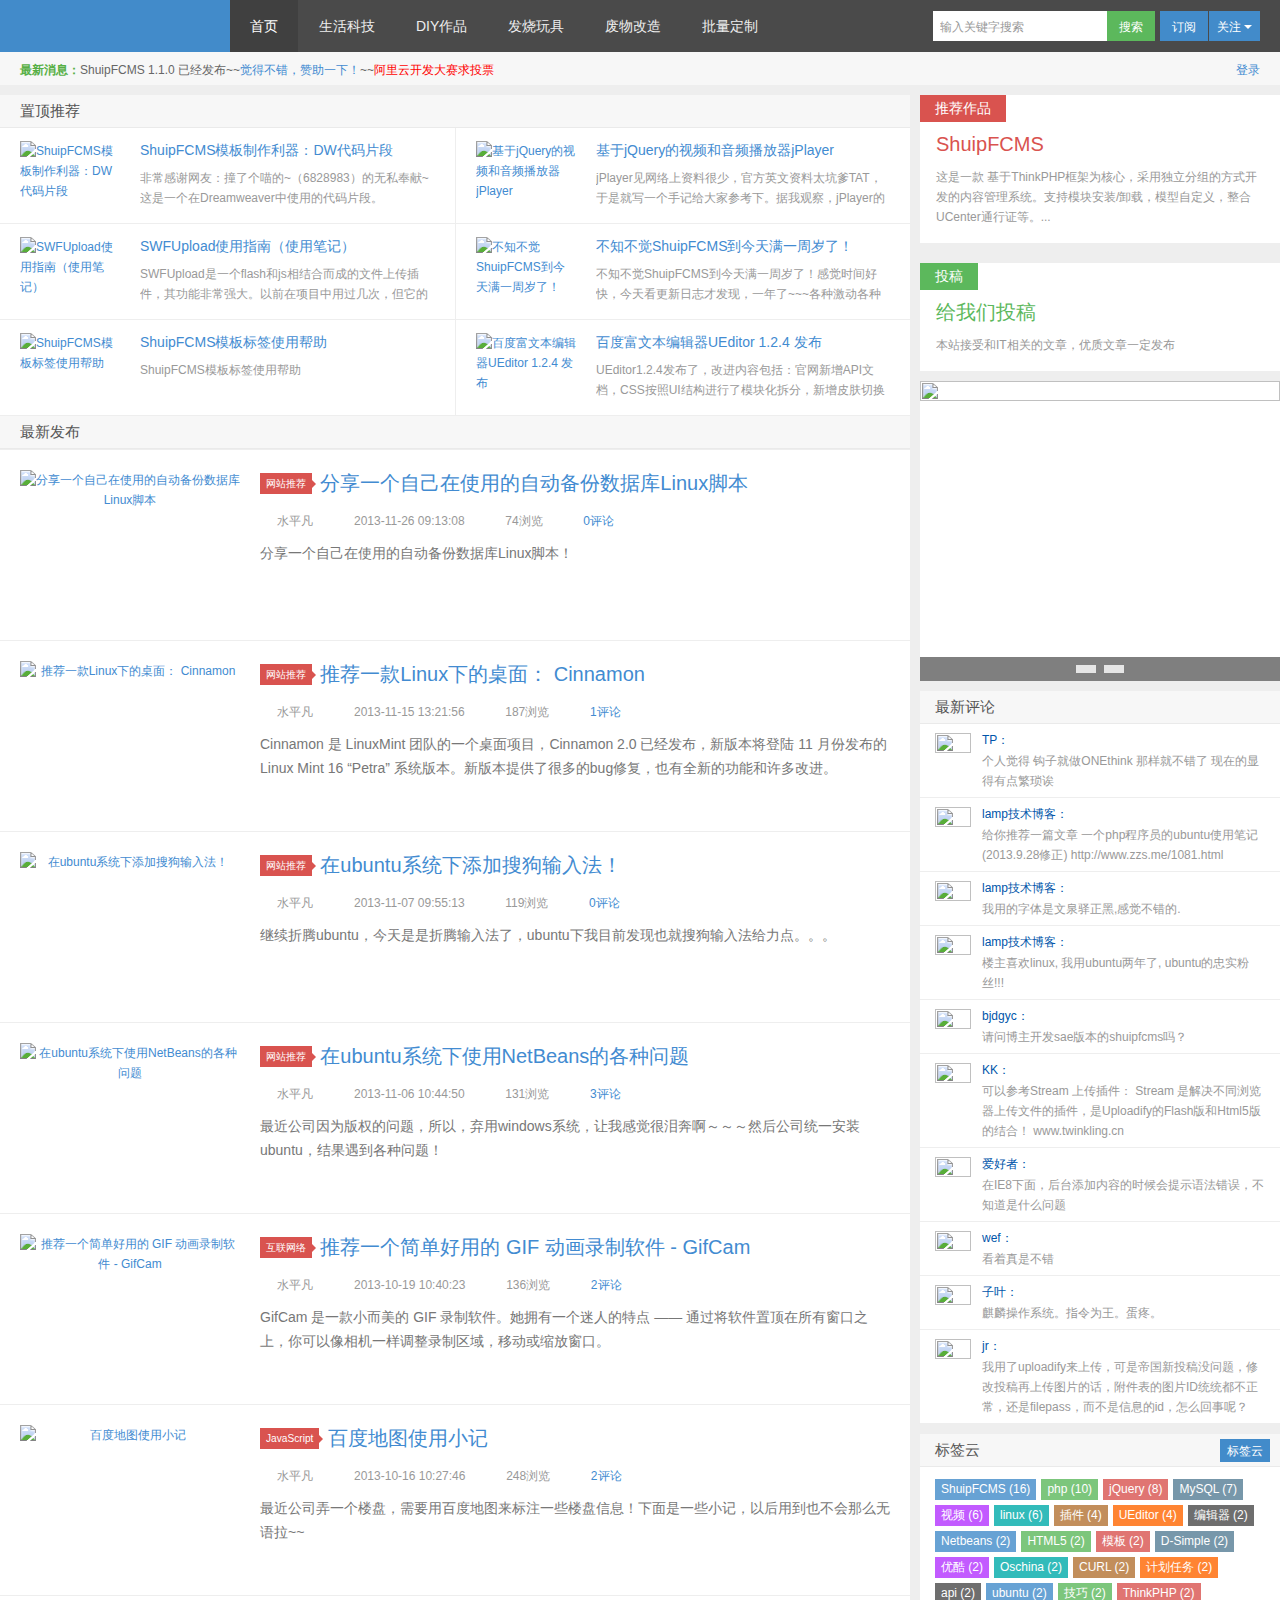
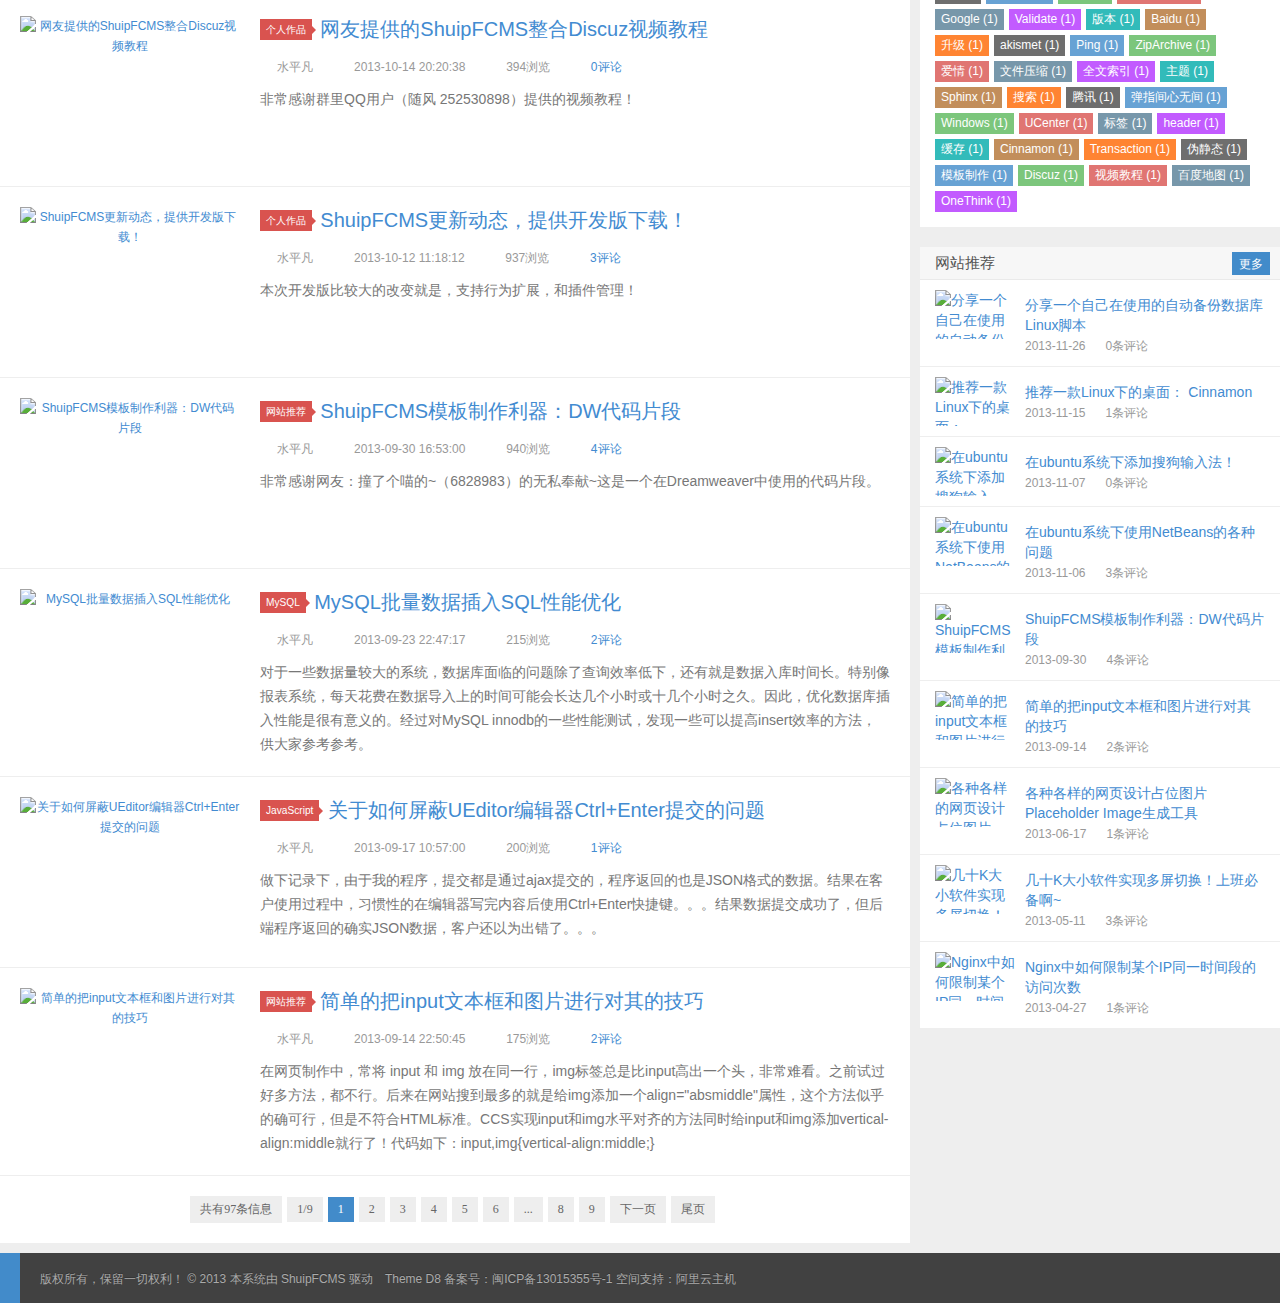
==== HTML/index.html @ e658b583 "html" ====
<!DOCTYPE HTML>
<html>
<head>
<meta charset="UTF-8">
<meta http-equiv="X-UA-Compatible" content="IE=10,IE=9,IE=8">
<meta name="viewport" content="width=device-width, initial-scale=1.0, user-scalable=0, minimum-scale=1.0, maximum-scale=1.0">
<title>GeekXB 极客小白</title>
<meta name="description" content="一个浪迹在网络上的80后，一个即将顶住家庭重担的80后~~~这里，记录我的生活，记录我的成长！!" />
<meta name="keywords" content="水平凡,shuipfcms,thinkphp3.1.3,thinkphpcms" />
<link rel='stylesheet' id='style-css'  href='style.css' type='text/css' media='all' />
</head>
<body class="home blog">
<header class="header">
	<div class="navbar">
		<h1 class="logo"><a href="http://www.abc3210.com/" title="水平凡's Blog - &#8211;一个浪迹在网络上的80后，一个即将顶住家庭重担的80后~~~这里，记录我的生活，记录我的成长！!">水平凡's Blog</a></h1>
		<ul class="nav">
			<li id="menu-item-0" class="menu-item menu-item-type-custom menu-item-object-custom current_page_item  menu-item-home menu-item-0"><a href="http://www.abc3210.com/">首页</a></li>
			<li id="menu-item-1" class="menu-item menu-item-type-taxonomy menu-item-object-category  menu-item-1"><a href="http://www.abc3210.com/list-1.html">生活科技</a>
				<ul class="sub-menu">
					<li id="menu-item-2" class="menu-item menu-item-type-taxonomy menu-item-object-category menu-item-2"><a href="http://www.abc3210.com/record/web/">网站推荐</a></li>
				</ul>
			</li>
			<li id="menu-item-9" class="menu-item menu-item-type-taxonomy menu-item-object-category  menu-item-9"><a href="http://www.abc3210.com/photo/">DIY作品</a> </li>
			<li id="menu-item-10" class="menu-item menu-item-type-taxonomy menu-item-object-category  menu-item-10"><a href="http://www.abc3210.com/music/">发烧玩具</a>
				<ul class="sub-menu">
					<li id="menu-item-11" class="menu-item menu-item-type-taxonomy menu-item-object-category menu-item-11"><a href="http://www.abc3210.com/music/sad/">流行歌曲</a></li>
					<li id="menu-item-12" class="menu-item menu-item-type-taxonomy menu-item-object-category menu-item-12"><a href="http://www.abc3210.com/music/mv/">网络视频</a></li>
				</ul>
			</li>
			<li id="menu-item-15" class="menu-item menu-item-type-taxonomy menu-item-object-category  menu-item-15"><a href="http://www.abc3210.com/2012/work_05/1.shtml">废物改造</a> </li>
			<li id="menu-item-15" class="menu-item menu-item-type-taxonomy menu-item-object-category  menu-item-15"><a href="http://www.abc3210.com/2012/work_05/1.shtml">批量定制</a> </li>
		</ul>
		<div class="menu pull-right">
			<form method="post" class="dropdown search-form" action="http://search.abc3210.com/index.php?g=search" >
				<input class="search-input" name="q" type="text" placeholder="输入关键字搜索" autofocus x-webkit-speech="">
				<input class="btn btn-success search-submit" type="submit" value="搜索">
				<ul class="dropdown-menu search-suggest">
				</ul>
			</form>
			<div class="btn-group pull-left">
				<button class="btn btn-primary" data-toggle="modal" data-target="#feed">订阅</button>
				<button class="btn btn-primary dropdown-toggle" data-toggle="dropdown">关注 <i class="caret"></i></button>
				<ul class="dropdown-menu pull-right">
					<li><a href="http://t.qq.com/shuipf" target="_blank">腾讯微博</a></li>
					<li><a href="http://weibo.com/1612909231" target="_blank">新浪微博</a></li>
				</ul>
			</div>
		</div>
	</div>
	<div class="speedbar">
		<div class="pull-right"> <i class="icon-user icon12"></i> <a href="http://u.abc3210.com/index.php?g=member&a=login">登录</a> </div>
		<div class="toptip"><strong class="text-success">最新消息：</strong>ShuipFCMS 1.1.0 已经发布~~<a href="https://me.alipay.com/shuipf" target="_blank">觉得不错，赞助一下！</a>~~<a href="http://url.cn/Qtm0yK" target="_blank" style="color:#F00">阿里云开发大赛求投票</a> </div>
	</div>
</header>
<section class="container">
	<div class="content-wrap">
		<div class="content">
			<div class="sticky">
				<h2 class="title">置顶推荐</h2>
				<ul>
					<li class="item"><a href="http://www.abc3210.com/2013/web_09/109.shtml"><img src="http://file.abc3210.com/d/file/contents/2013/09/thumb_52493be8bd44b.jpg" alt="ShuipFCMS模板制作利器：DW代码片段" />
						<h3>ShuipFCMS模板制作利器：DW代码片段</h3>
						<p class="muted">非常感谢网友：撞了个喵的~（6828983）的无私奉献~这是一个在Dreamweaver中使用的代码片段。</p>
						</a></li>
					<li class="item"><a href="http://www.abc3210.com/2013/js_07/95.shtml"><img src="http://file.abc3210.com/d/file/contents/2013/07/thumb_51de0db8acdcc.jpg" alt="基于jQuery的视频和音频播放器jPlayer" />
						<h3>基于jQuery的视频和音频播放器jPlayer</h3>
						<p class="muted">jPlayer见网络上资料很少，官方英文资料太坑爹TAT，于是就写一个手记给大家参考下。据我观察，jPlayer的原理主要是用到HTML5，在不支持HTML5的浏览器上使用SWF。做到全兼容，这一点很不错。官方还说明，服务器对于MP3文件不要做GZIP压缩，只是徒增CPU而已。并且在Flash播放GZIP的MP3时会出错。</p>
						</a></li>
					<li class="item"><a href="http://www.abc3210.com/2013/js_06/91.shtml"><img src="http://www.abc3210.com/statics/themes/d8/images/thumbnail.png" alt="SWFUpload使用指南（使用笔记）" />
						<h3>SWFUpload使用指南（使用笔记）</h3>
						<p class="muted">​SWFUpload是一个flash和js相结合而成的文件上传插件，其功能非常强大。以前在项目中用过几次，但它的配置参数太多了，用过后就忘记怎么用了，到以后要用时又得到官网上看它的文档，真是太烦了。所以索性就把它的用法记录下来，也方便英语拙计的同学查看，利人利己，一劳永逸。</p>
						</a></li>
					<li class="item"><a href="http://www.abc3210.com/2013/log_05/85.shtml"><img src="http://file.abc3210.com/d/file/contents/2013/05/51964430caab3.jpg" alt="不知不觉ShuipFCMS到今天满一周岁了！" />
						<h3>不知不觉ShuipFCMS到今天满一周岁了！</h3>
						<p class="muted">不知不觉ShuipFCMS到今天满一周岁了！感觉时间好快，今天看更新日志才发现，一年了~~~各种激动各种郁闷各种修Bug!~~辛酸呐！</p>
						</a></li>
					<li class="item"><a href="http://www.abc3210.com/2013/work_03/77.shtml"><img src="http://file.abc3210.com/d/file/contents/2013/03/51413ff6768e7.jpg" alt="ShuipFCMS模板标签使用帮助" />
						<h3>ShuipFCMS模板标签使用帮助</h3>
						<p class="muted">ShuipFCMS模板标签使用帮助</p>
						</a></li>
					<li class="item"><a href="http://ueditor.baidu.com/website/changelog.html"><img src="http://file.abc3210.com/d/file/contents/2012/08/503e088b30ba2.jpg" alt="百度富文本编辑器UEditor 1.2.4 发布" />
						<h3>百度富文本编辑器UEditor 1.2.4 发布</h3>
						<p class="muted">UEditor1.2.4发布了，改进内容包括：官网新增API文档，CSS按照UI结构进行了模块化拆分，新增皮肤切换功能，新增音乐插件...</p>
						</a></li>
				</ul>
			</div>
			<h2 class="title">最新发布</h2>
			<div class="banner banner-sticky"> 
				<!-- 广告位：栏目横幅 950*90 --><script type="text/javascript">BAIDU_CLB_fillSlot("767544");</script> 
			</div>
			<article class="excerpt">
				<div class="focus"><a href="http://www.abc3210.com/2013/web_11/118.shtml" class="thumbnail"><img src="http://www.abc3210.com/statics/themes/d8/images/thumbnail.png" alt="分享一个自己在使用的自动备份数据库Linux脚本" /></a></div>
				<header> <a class="label label-important" href="http://www.abc3210.com/record/web/">网站推荐<i class="label-arrow"></i></a>
					<h2><a href="http://www.abc3210.com/2013/web_11/118.shtml" title="分享一个自己在使用的自动备份数据库Linux脚本">分享一个自己在使用的自动备份数据库Linux脚本</a></h2>
				</header>
				<p> <span class="muted"><i class="icon-user icon12"></i> 水平凡</span> <span class="muted"><i class="icon-time icon12"></i> 2013-11-26 09:13:08</span> <span class="muted"><i class="icon-eye-open icon12"></i> 74浏览</span> <span class="muted"><i class="icon-comment icon12"></i> <a href="http://www.abc3210.com/2013/web_11/118.shtml#comments">0评论</a></span></p>
				<p class="note">分享一个自己在使用的自动备份数据库Linux脚本！</p>
			</article>
			<article class="excerpt">
				<div class="focus"><a href="http://www.abc3210.com/2013/web_11/117.shtml" class="thumbnail"><img src="http://file.abc3210.com/d/file/contents/2013/11/thumb_5285aef989fd2.jpg" alt="推荐一款Linux下的桌面： Cinnamon" /></a></div>
				<header> <a class="label label-important" href="http://www.abc3210.com/record/web/">网站推荐<i class="label-arrow"></i></a>
					<h2><a href="http://www.abc3210.com/2013/web_11/117.shtml" title="推荐一款Linux下的桌面： Cinnamon">推荐一款Linux下的桌面： Cinnamon</a></h2>
				</header>
				<p> <span class="muted"><i class="icon-user icon12"></i> 水平凡</span> <span class="muted"><i class="icon-time icon12"></i> 2013-11-15 13:21:56</span> <span class="muted"><i class="icon-eye-open icon12"></i> 187浏览</span> <span class="muted"><i class="icon-comment icon12"></i> <a href="http://www.abc3210.com/2013/web_11/117.shtml#comments">1评论</a></span></p>
				<p class="note">Cinnamon 是 LinuxMint 团队的一个桌面项目，Cinnamon 2.0 已经发布，新版本将登陆 11 月份发布的 Linux Mint 16 “Petra” 系统版本。新版本提供了很多的bug修复，也有全新的功能和许多改进。</p>
			</article>
			<article class="excerpt">
				<div class="focus"><a href="http://www.abc3210.com/2013/web_11/116.shtml" class="thumbnail"><img src="http://file.abc3210.com/d/file/contents/2013/11/thumb_527af2fcedc64.png" alt="在ubuntu系统下添加搜狗输入法！" /></a></div>
				<header> <a class="label label-important" href="http://www.abc3210.com/record/web/">网站推荐<i class="label-arrow"></i></a>
					<h2><a href="http://www.abc3210.com/2013/web_11/116.shtml" title="在ubuntu系统下添加搜狗输入法！">在ubuntu系统下添加搜狗输入法！</a></h2>
				</header>
				<p> <span class="muted"><i class="icon-user icon12"></i> 水平凡</span> <span class="muted"><i class="icon-time icon12"></i> 2013-11-07 09:55:13</span> <span class="muted"><i class="icon-eye-open icon12"></i> 119浏览</span> <span class="muted"><i class="icon-comment icon12"></i> <a href="http://www.abc3210.com/2013/web_11/116.shtml#comments">0评论</a></span></p>
				<p class="note">继续折腾ubuntu，今天是是折腾输入法了，ubuntu下我目前发现也就搜狗输入法给力点。。。</p>
			</article>
			<article class="excerpt">
				<div class="focus"><a href="http://www.abc3210.com/2013/web_11/115.shtml" class="thumbnail"><img src="http://file.abc3210.com/d/file/contents/2013/11/thumb_5279ad1ec2386.jpg" alt="在ubuntu系统下使用NetBeans的各种问题" /></a></div>
				<header> <a class="label label-important" href="http://www.abc3210.com/record/web/">网站推荐<i class="label-arrow"></i></a>
					<h2><a href="http://www.abc3210.com/2013/web_11/115.shtml" title="在ubuntu系统下使用NetBeans的各种问题">在ubuntu系统下使用NetBeans的各种问题</a></h2>
				</header>
				<p> <span class="muted"><i class="icon-user icon12"></i> 水平凡</span> <span class="muted"><i class="icon-time icon12"></i> 2013-11-06 10:44:50</span> <span class="muted"><i class="icon-eye-open icon12"></i> 131浏览</span> <span class="muted"><i class="icon-comment icon12"></i> <a href="http://www.abc3210.com/2013/web_11/115.shtml#comments">3评论</a></span></p>
				<p class="note">最近公司因为版权的问题，所以，弃用windows系统，让我感觉很泪奔啊～～～然后公司统一安装ubuntu，结果遇到各种问题！</p>
			</article>
			<article class="excerpt">
				<div class="focus"><a href="http://www.abc3210.com/2013/network_10/114.shtml" class="thumbnail"><img src="http://file.abc3210.com/d/file/contents/2013/10/thumb_5261f10b5f8ed.jpg" alt="推荐一个简单好用的 GIF 动画录制软件 - GifCam" /></a></div>
				<header> <a class="label label-important" href="http://www.abc3210.com/record/network/">互联网络<i class="label-arrow"></i></a>
					<h2><a href="http://www.abc3210.com/2013/network_10/114.shtml" title="推荐一个简单好用的 GIF 动画录制软件 - GifCam">推荐一个简单好用的 GIF 动画录制软件 - GifCam</a></h2>
				</header>
				<p> <span class="muted"><i class="icon-user icon12"></i> 水平凡</span> <span class="muted"><i class="icon-time icon12"></i> 2013-10-19 10:40:23</span> <span class="muted"><i class="icon-eye-open icon12"></i> 136浏览</span> <span class="muted"><i class="icon-comment icon12"></i> <a href="http://www.abc3210.com/2013/network_10/114.shtml#comments">2评论</a></span></p>
				<p class="note">GifCam 是一款小而美的 GIF 录制软件。她拥有一个迷人的特点 —— 通过将软件置顶在所有窗口之上，你可以像相机一样调整录制区域，移动或缩放窗口。</p>
			</article>
			<article class="excerpt">
				<div class="focus"><a href="http://www.abc3210.com/2013/js_10/112.shtml" class="thumbnail"><img src="http://file.abc3210.com/d/file/contents/2013/10/thumb_525df73860bdf.jpg" alt="百度地图使用小记" /></a></div>
				<header> <a class="label label-important" href="http://www.abc3210.com/record/js/">JavaScript<i class="label-arrow"></i></a>
					<h2><a href="http://www.abc3210.com/2013/js_10/112.shtml" title="百度地图使用小记">百度地图使用小记</a></h2>
				</header>
				<p> <span class="muted"><i class="icon-user icon12"></i> 水平凡</span> <span class="muted"><i class="icon-time icon12"></i> 2013-10-16 10:27:46</span> <span class="muted"><i class="icon-eye-open icon12"></i> 248浏览</span> <span class="muted"><i class="icon-comment icon12"></i> <a href="http://www.abc3210.com/2013/js_10/112.shtml#comments">2评论</a></span></p>
				<p class="note">最近公司弄一个楼盘，需要用百度地图来标注一些楼盘信息！下面是一些小记，以后用到也不会那么无语拉~~</p>
			</article>
			<article class="excerpt">
				<div class="focus"><a href="http://www.abc3210.com/2013/work_10/111.shtml" class="thumbnail"><img src="http://file.abc3210.com/d/file/contents/2013/10/thumb_525be03b097c7.jpg" alt=" 网友提供的ShuipFCMS整合Discuz视频教程" /></a></div>
				<header> <a class="label label-important" href="http://www.abc3210.com/record/work/">个人作品<i class="label-arrow"></i></a>
					<h2><a href="http://www.abc3210.com/2013/work_10/111.shtml" title=" 网友提供的ShuipFCMS整合Discuz视频教程"> 网友提供的ShuipFCMS整合Discuz视频教程</a></h2>
				</header>
				<p> <span class="muted"><i class="icon-user icon12"></i> 水平凡</span> <span class="muted"><i class="icon-time icon12"></i> 2013-10-14 20:20:38</span> <span class="muted"><i class="icon-eye-open icon12"></i> 394浏览</span> <span class="muted"><i class="icon-comment icon12"></i> <a href="http://www.abc3210.com/2013/work_10/111.shtml#comments">0评论</a></span></p>
				<p class="note">非常感谢群里QQ用户（随风  252530898）提供的视频教程！</p>
			</article>
			<article class="excerpt">
				<div class="focus"><a href="http://www.abc3210.com/2013/work_10/110.shtml" class="thumbnail"><img src="http://file.abc3210.com/d/file/attachment/2013/10/5258bda98b929.jpg" alt="ShuipFCMS更新动态，提供开发版下载！" /></a></div>
				<header> <a class="label label-important" href="http://www.abc3210.com/record/work/">个人作品<i class="label-arrow"></i></a>
					<h2><a href="http://www.abc3210.com/2013/work_10/110.shtml" title="ShuipFCMS更新动态，提供开发版下载！">ShuipFCMS更新动态，提供开发版下载！</a></h2>
				</header>
				<p> <span class="muted"><i class="icon-user icon12"></i> 水平凡</span> <span class="muted"><i class="icon-time icon12"></i> 2013-10-12 11:18:12</span> <span class="muted"><i class="icon-eye-open icon12"></i> 937浏览</span> <span class="muted"><i class="icon-comment icon12"></i> <a href="http://www.abc3210.com/2013/work_10/110.shtml#comments">3评论</a></span></p>
				<p class="note">本次开发版比较大的改变就是，支持行为扩展，和插件管理！</p>
			</article>
			<article class="excerpt">
				<div class="focus"><a href="http://www.abc3210.com/2013/web_09/109.shtml" class="thumbnail"><img src="http://file.abc3210.com/d/file/contents/2013/09/thumb_52493be8bd44b.jpg" alt="ShuipFCMS模板制作利器：DW代码片段" /></a></div>
				<header> <a class="label label-important" href="http://www.abc3210.com/record/web/">网站推荐<i class="label-arrow"></i></a>
					<h2><a href="http://www.abc3210.com/2013/web_09/109.shtml" title="ShuipFCMS模板制作利器：DW代码片段">ShuipFCMS模板制作利器：DW代码片段</a></h2>
				</header>
				<p> <span class="muted"><i class="icon-user icon12"></i> 水平凡</span> <span class="muted"><i class="icon-time icon12"></i> 2013-09-30 16:53:00</span> <span class="muted"><i class="icon-eye-open icon12"></i> 940浏览</span> <span class="muted"><i class="icon-comment icon12"></i> <a href="http://www.abc3210.com/2013/web_09/109.shtml#comments">4评论</a></span></p>
				<p class="note">非常感谢网友：撞了个喵的~（6828983）的无私奉献~这是一个在Dreamweaver中使用的代码片段。</p>
			</article>
			<article class="excerpt">
				<div class="focus"><a href="http://www.abc3210.com/2013/mysql_09/108.shtml" class="thumbnail"><img src="http://file.abc3210.com/d/file/contents/2013/09/thumb_524054d406733.jpg" alt="MySQL批量数据插入SQL性能优化" /></a></div>
				<header> <a class="label label-important" href="http://www.abc3210.com/record/mysql/">MySQL<i class="label-arrow"></i></a>
					<h2><a href="http://www.abc3210.com/2013/mysql_09/108.shtml" title="MySQL批量数据插入SQL性能优化">MySQL批量数据插入SQL性能优化</a></h2>
				</header>
				<p> <span class="muted"><i class="icon-user icon12"></i> 水平凡</span> <span class="muted"><i class="icon-time icon12"></i> 2013-09-23 22:47:17</span> <span class="muted"><i class="icon-eye-open icon12"></i> 215浏览</span> <span class="muted"><i class="icon-comment icon12"></i> <a href="http://www.abc3210.com/2013/mysql_09/108.shtml#comments">2评论</a></span></p>
				<p class="note">对于一些数据量较大的系统，数据库面临的问题除了查询效率低下，还有就是数据入库时间长。特别像报表系统，每天花费在数据导入上的时间可能会长达几个小时或十几个小时之久。因此，优化数据库插入性能是很有意义的。经过对MySQL innodb的一些性能测试，发现一些可以提高insert效率的方法，供大家参考参考。</p>
			</article>
			<article class="excerpt">
				<div class="focus"><a href="http://www.abc3210.com/2013/js_09/107.shtml" class="thumbnail"><img src="http://file.abc3210.com/d/file/contents/2013/09/thumb_5237c4f839bf3.jpg" alt="关于如何屏蔽UEditor编辑器Ctrl+Enter提交的问题" /></a></div>
				<header> <a class="label label-important" href="http://www.abc3210.com/record/js/">JavaScript<i class="label-arrow"></i></a>
					<h2><a href="http://www.abc3210.com/2013/js_09/107.shtml" title="关于如何屏蔽UEditor编辑器Ctrl+Enter提交的问题">关于如何屏蔽UEditor编辑器Ctrl+Enter提交的问题</a></h2>
				</header>
				<p> <span class="muted"><i class="icon-user icon12"></i> 水平凡</span> <span class="muted"><i class="icon-time icon12"></i> 2013-09-17 10:57:00</span> <span class="muted"><i class="icon-eye-open icon12"></i> 200浏览</span> <span class="muted"><i class="icon-comment icon12"></i> <a href="http://www.abc3210.com/2013/js_09/107.shtml#comments">1评论</a></span></p>
				<p class="note">做下记录下，由于我的程序，提交都是通过ajax提交的，程序返回的也是JSON格式的数据。结果在客户使用过程中，习惯性的在编辑器写完内容后使用Ctrl+Enter快捷键。。。结果数据提交成功了，但后端程序返回的确实JSON数据，客户还以为出错了。。。</p>
			</article>
			<article class="excerpt">
				<div class="focus"><a href="http://www.abc3210.com/2013/web_09/106.shtml" class="thumbnail"><img src="http://www.abc3210.com/statics/themes/d8/images/thumbnail.png" alt="简单的把input文本框和图片进行对其的技巧" /></a></div>
				<header> <a class="label label-important" href="http://www.abc3210.com/record/web/">网站推荐<i class="label-arrow"></i></a>
					<h2><a href="http://www.abc3210.com/2013/web_09/106.shtml" title="简单的把input文本框和图片进行对其的技巧">简单的把input文本框和图片进行对其的技巧</a></h2>
				</header>
				<p> <span class="muted"><i class="icon-user icon12"></i> 水平凡</span> <span class="muted"><i class="icon-time icon12"></i> 2013-09-14 22:50:45</span> <span class="muted"><i class="icon-eye-open icon12"></i> 175浏览</span> <span class="muted"><i class="icon-comment icon12"></i> <a href="http://www.abc3210.com/2013/web_09/106.shtml#comments">2评论</a></span></p>
				<p class="note">在网页制作中，常将 input 和 img 放在同一行，img标签总是比input高出一个头，非常难看。之前试过好多方法，都不行。后来在网站搜到最多的就是给img添加一个align="absmiddle"属性，这个方法似乎的确可行，但是不符合HTML标准。CCS实现input和img水平对齐的方法同时给input和img添加vertical-align:middle就行了！代码如下：input,img{vertical-align:middle;}</p>
			</article>
			<div class="pagination"> <span class="all">共有97条信息</span><span class="pageindex">1/9</span><span class="current" >1</span><a href="http://www.abc3210.com/index_2.shtml">2</a><a href="http://www.abc3210.com/index_3.shtml">3</a><a href="http://www.abc3210.com/index_4.shtml">4</a><a href="http://www.abc3210.com/index_5.shtml">5</a><a href="http://www.abc3210.com/index_6.shtml">6</a><span>...</span><a href="http://www.abc3210.com/index_8.shtml">8 </a><a href="http://www.abc3210.com/index_9.shtml">9 </a><a href="http://www.abc3210.com/index_2.shtml">下一页</a><a href="http://www.abc3210.com/index_9.shtml">尾页</a> </div>
		</div>
	</div>
	<aside class="sidebar">
		<div class="widget d_textbanner"><a class="style02" href="http://www.shuipfcms.com"><strong>推荐作品</strong>
			<h2>ShuipFCMS</h2>
			<p>这是一款 基于ThinkPHP框架为核心，采用独立分组的方式开发的内容管理系统。支持模块安装/卸载，模型自定义，整合UCenter通行证等。...</p>
			</a> </div>
		<div class="widget d_banner">
			<div class="d_banner_inner"> 
				<script type="text/javascript">BAIDU_CLB_fillSlot("767553");</script> 
			</div>
		</div>
		<div class="widget d_textbanner"><a class="style03" href="#"><strong>投稿</strong>
			<h2>给我们投稿</h2>
			<p>本站接受和IT相关的文章，优质文章一定发布</p>
			</a></div>
		<div class="widget d_slidebanner">
			<div class="slider-wrap" style="height:300px;">
				<ul class="slider-roll">
					<li class="item"><a href="http://www.abc3210.com/2013/work_08/100.shtml"><img src="http://file.abc3210.com/d/file/contents/2013/08/thumb_520dee243ef08.jpg" width="360" height="300"/></a></li>
					<li class="item"><a href="http://www.abc3210.com/2013/work_05/86.shtml"><img src="http://file.abc3210.com/d/file/contents/2013/09/522d71babdcf6.jpg" width="360" height="300"/></a></li>
				</ul>
			</div>
			<ol class="slider-ctrl">
				<li>1</li>
				<li>2</li>
			</ol>
			<span class="slider-prev">&lt;</span><span class="slider-next">&gt;</span> </div>
		<div class="widget d_comment">
			<h3 class="widget_tit">最新评论</h3>
			<ul>
				<li><a href="javascript:;;" title=""><img alt='' src='http://www.abc3210.com/api.php?m=avatar&a=gravatar&email=657764270@qq.com' class='avatar avatar-36 photo' height='36' width='36' /><strong>TP：</strong>个人觉得 钩子就做ONEthink 那样就不错了 现在的显得有点繁琐诶</a></li>
				<li><a href="javascript:;;" title=""><img alt='' src='http://www.abc3210.com/api.php?m=avatar&a=gravatar&email=comwhy@gmail.com' class='avatar avatar-36 photo' height='36' width='36' /><strong>lamp技术博客：</strong>给你推荐一篇文章 一个php程序员的ubuntu使用笔记(2013.9.28修正) http://www.zzs.me/1081.html</a></li>
				<li><a href="javascript:;;" title=""><img alt='' src='http://www.abc3210.com/api.php?m=avatar&a=gravatar&email=comwhy@gmail.com' class='avatar avatar-36 photo' height='36' width='36' /><strong>lamp技术博客：</strong>我用的字体是文泉驿正黑,感觉不错的.</a></li>
				<li><a href="javascript:;;" title=""><img alt='' src='http://www.abc3210.com/api.php?m=avatar&a=gravatar&email=comwhy@gmail.com' class='avatar avatar-36 photo' height='36' width='36' /><strong>lamp技术博客：</strong>楼主喜欢linux, 我用ubuntu两年了, ubuntu的忠实粉丝!!!</a></li>
				<li><a href="javascript:;;" title=""><img alt='' src='http://www.abc3210.com/api.php?m=avatar&a=gravatar&email=bjdgyc@163.com' class='avatar avatar-36 photo' height='36' width='36' /><strong>bjdgyc：</strong>请问博主开发sae版本的shuipfcms吗？</a></li>
				<li><a href="javascript:;;" title=""><img alt='' src='http://www.abc3210.com/api.php?m=avatar&a=gravatar&email=1210937723@qq.com' class='avatar avatar-36 photo' height='36' width='36' /><strong>KK：</strong>可以参考Stream 上传插件：
					Stream 是解决不同浏览器上传文件的插件，是Uploadify的Flash版和Html5版的结合！
					www.twinkling.cn</a></li>
				<li><a href="javascript:;;" title=""><img alt='' src='http://www.abc3210.com/api.php?m=avatar&a=gravatar&email=1138465@163.com' class='avatar avatar-36 photo' height='36' width='36' /><strong>爱好者：</strong>在IE8下面，后台添加内容的时候会提示语法错误，不知道是什么问题</a></li>
				<li><a href="javascript:;;" title=""><img alt='' src='http://www.abc3210.com/api.php?m=avatar&a=gravatar&email=wk@laka.cs' class='avatar avatar-36 photo' height='36' width='36' /><strong>wef：</strong>看着真是不错 </a></li>
				<li><a href="javascript:;;" title=""><img alt='' src='http://www.abc3210.com/api.php?m=avatar&a=gravatar&email=935936614@qq.com' class='avatar avatar-36 photo' height='36' width='36' /><strong>子叶：</strong>麒麟操作系统。指令为王。蛋疼。</a></li>
				<li><a href="javascript:;;" title=""><img alt='' src='http://www.abc3210.com/api.php?m=avatar&a=gravatar&email=jellday@hotmail.com' class='avatar avatar-36 photo' height='36' width='36' /><strong>jr：</strong>我用了uploadify来上传，可是帝国新投稿没问题，修改投稿再上传图片的话，附件表的图片ID统统都不正常，还是filepass，而不是信息的id，怎么回事呢？</a></li>
			</ul>
		</div>
		<div class="widget d_tag">
			<h3 class="widget_tit"><a class="btn btn-primary" href="http://www.abc3210.com/tags/index/index.html">标签云</a>标签云</h3>
			<div class="d_tags"> <a href="http://www.abc3210.com/tag-ShuipFCMS.html">ShuipFCMS (16)</a><a href="http://www.abc3210.com/tag-php.html">php (10)</a><a href="http://www.abc3210.com/tag-jQuery.html">jQuery (8)</a><a href="http://www.abc3210.com/tag-MySQL.html">MySQL (7)</a><a href="http://www.abc3210.com/tag-视频.html">视频 (6)</a><a href="http://www.abc3210.com/tag-linux.html">linux (6)</a><a href="http://www.abc3210.com/tag-插件.html">插件 (4)</a><a href="http://www.abc3210.com/tag-UEditor.html">UEditor (4)</a><a href="http://www.abc3210.com/tag-编辑器.html">编辑器 (2)</a><a href="http://www.abc3210.com/tag-Netbeans.html">Netbeans (2)</a><a href="http://www.abc3210.com/tag-HTML5.html">HTML5 (2)</a><a href="http://www.abc3210.com/tag-模板.html">模板 (2)</a><a href="http://www.abc3210.com/tag-D-Simple.html">D-Simple (2)</a><a href="http://www.abc3210.com/tag-优酷.html">优酷 (2)</a><a href="http://www.abc3210.com/tag-Oschina.html">Oschina (2)</a><a href="http://www.abc3210.com/tag-CURL.html">CURL (2)</a><a href="http://www.abc3210.com/tag-计划任务.html">计划任务 (2)</a><a href="http://www.abc3210.com/tag-api.html">api (2)</a><a href="http://www.abc3210.com/tag-ubuntu.html">ubuntu (2)</a><a href="http://www.abc3210.com/tag-技巧.html">技巧 (2)</a><a href="http://www.abc3210.com/tag-ThinkPHP.html">ThinkPHP (2)</a><a href="http://www.abc3210.com/tag-Google.html">Google (1)</a><a href="http://www.abc3210.com/tag-Validate.html">Validate (1)</a><a href="http://www.abc3210.com/tag-版本.html">版本 (1)</a><a href="http://www.abc3210.com/tag-Baidu.html">Baidu (1)</a><a href="http://www.abc3210.com/tag-升级.html">升级 (1)</a><a href="http://www.abc3210.com/tag-akismet.html">akismet (1)</a><a href="http://www.abc3210.com/tag-Ping.html">Ping (1)</a><a href="http://www.abc3210.com/tag-ZipArchive.html">ZipArchive (1)</a><a href="http://www.abc3210.com/tag-爱情.html">爱情 (1)</a><a href="http://www.abc3210.com/tag-文件压缩.html">文件压缩 (1)</a><a href="http://www.abc3210.com/tag-全文索引.html">全文索引 (1)</a><a href="http://www.abc3210.com/tag-主题.html">主题 (1)</a><a href="http://www.abc3210.com/tag-Sphinx.html">Sphinx (1)</a><a href="http://www.abc3210.com/tag-搜索.html">搜索 (1)</a><a href="http://www.abc3210.com/tag-腾讯.html">腾讯 (1)</a><a href="http://www.abc3210.com/tag-弹指间心无间.html">弹指间心无间 (1)</a><a href="http://www.abc3210.com/tag-Windows.html">Windows (1)</a><a href="http://www.abc3210.com/tag-UCenter.html">UCenter (1)</a><a href="http://www.abc3210.com/tag-标签.html">标签 (1)</a><a href="http://www.abc3210.com/tag-header.html">header (1)</a><a href="http://www.abc3210.com/tag-缓存.html">缓存 (1)</a><a href="http://www.abc3210.com/tag-Cinnamon.html">Cinnamon (1)</a><a href="http://www.abc3210.com/tag-Transaction.html">Transaction (1)</a><a href="http://www.abc3210.com/tag-伪静态.html">伪静态 (1)</a><a href="http://www.abc3210.com/tag-模板制作.html">模板制作 (1)</a><a href="http://www.abc3210.com/tag-Discuz.html">Discuz (1)</a><a href="http://www.abc3210.com/tag-视频教程.html">视频教程 (1)</a><a href="http://www.abc3210.com/tag-百度地图.html">百度地图 (1)</a><a href="http://www.abc3210.com/tag-OneThink.html">OneThink (1)</a> </div>
		</div>
		<div class="widget d_banner">
			<div class="d_banner_inner"> 
				<script type="text/javascript">BAIDU_CLB_fillSlot("767553");</script> 
			</div>
		</div>
		<div class="widget d_postlist">
			<h3 class="widget_tit"><a class="btn btn-primary" href="http://www.abc3210.com/record/web/">更多</a>网站推荐</h3>
			<ul>
				<li><a href="http://www.abc3210.com/2013/web_11/118.shtml"><span class="thumbnail"><img src="http://www.abc3210.com/statics/themes/d8/images/thumbnail.png" alt="分享一个自己在使用的自动备份数据库Linux脚本" /></span><span class="text">分享一个自己在使用的自动备份数据库Linux脚本</span><span class="muted">2013-11-26</span><span class="muted">0条评论</span></a></li>
				<li><a href="http://www.abc3210.com/2013/web_11/117.shtml"><span class="thumbnail"><img src="http://file.abc3210.com/d/file/contents/2013/11/thumb_5285aef989fd2.jpg" alt="推荐一款Linux下的桌面： Cinnamon" /></span><span class="text">推荐一款Linux下的桌面： Cinnamon</span><span class="muted">2013-11-15</span><span class="muted">1条评论</span></a></li>
				<li><a href="http://www.abc3210.com/2013/web_11/116.shtml"><span class="thumbnail"><img src="http://file.abc3210.com/d/file/contents/2013/11/thumb_527af2fcedc64.png" alt="在ubuntu系统下添加搜狗输入法！" /></span><span class="text">在ubuntu系统下添加搜狗输入法！</span><span class="muted">2013-11-07</span><span class="muted">0条评论</span></a></li>
				<li><a href="http://www.abc3210.com/2013/web_11/115.shtml"><span class="thumbnail"><img src="http://file.abc3210.com/d/file/contents/2013/11/thumb_5279ad1ec2386.jpg" alt="在ubuntu系统下使用NetBeans的各种问题" /></span><span class="text">在ubuntu系统下使用NetBeans的各种问题</span><span class="muted">2013-11-06</span><span class="muted">3条评论</span></a></li>
				<li><a href="http://www.abc3210.com/2013/web_09/109.shtml"><span class="thumbnail"><img src="http://file.abc3210.com/d/file/contents/2013/09/thumb_52493be8bd44b.jpg" alt="ShuipFCMS模板制作利器：DW代码片段" /></span><span class="text">ShuipFCMS模板制作利器：DW代码片段</span><span class="muted">2013-09-30</span><span class="muted">4条评论</span></a></li>
				<li><a href="http://www.abc3210.com/2013/web_09/106.shtml"><span class="thumbnail"><img src="http://www.abc3210.com/statics/themes/d8/images/thumbnail.png" alt="简单的把input文本框和图片进行对其的技巧" /></span><span class="text">简单的把input文本框和图片进行对其的技巧</span><span class="muted">2013-09-14</span><span class="muted">2条评论</span></a></li>
				<li><a href="http://www.abc3210.com/2013/web_06/90.shtml"><span class="thumbnail"><img src="http://file.abc3210.com/d/file/contents/2013/06/51be63972a884.gif" alt="各种各样的网页设计占位图片Placeholder Image生成工具" /></span><span class="text">各种各样的网页设计占位图片Placeholder Image生成工具</span><span class="muted">2013-06-17</span><span class="muted">1条评论</span></a></li>
				<li><a href="http://www.abc3210.com/2013/web_05/83.shtml"><span class="thumbnail"><img src="http://file.abc3210.com/d/file/contents/2013/05/518e498ecdc7e.png" alt="几十K大小软件实现多屏切换！上班必备啊~" /></span><span class="text">几十K大小软件实现多屏切换！上班必备啊~</span><span class="muted">2013-05-11</span><span class="muted">3条评论</span></a></li>
				<li><a href="http://www.abc3210.com/2013/web_04/82.shtml"><span class="thumbnail"><img src="http://www.abc3210.com/statics/themes/d8/images/thumbnail.png" alt="Nginx中如何限制某个IP同一时间段的访问次数" /></span><span class="text">Nginx中如何限制某个IP同一时间段的访问次数</span><span class="muted">2013-04-27</span><span class="muted">1条评论</span></a></li>
			</ul>
		</div>
	</aside>
</section>
<footer class="footer">
	<div class="footer-inner">
		<div class="copyright pull-left"> 版权所有，保留一切权利！ &copy; 2013 <a href="http://www.shuipfcms.com">本系统由 ShuipFCMS 驱动</a>　Theme <a href="http://www.daqianduan.com/" target="_blank">D8</a> 备案号：<a target="_blank" href="http://www.miitbeian.gov.cn/">闽ICP备13015355号-1</a> 空间支持：<a href="http://www.aliyun.com/cps/rebate?from_uid=D+t0iM/HBr0=" target="_blank">阿里云主机</a></div>
		<div class="trackcode pull-right"> </div>
	</div>
</footer>
<script type="text/javascript">
window._deel = {
    name: "水平凡's Blog",
    rss: 'http://www.abc3210.com/index.php?m=Rss&rssid=',
    maillist: 'on',
    maillistCode: '2c71a16adfbf60765cfd166c9ca523620d2bd7cee528ab48',
    roll: [0,0]
}
function loginStatus(){
	$.getJSON("http://www.abc3210.com/index.php?g=api&m=user&a=getuser&callback=?", function (data) {
		if (data['status']) {
			$('.speedbar .pull-right').html('<i class="icon-user icon12"></i> ' + data['username'] + ' &nbsp; <a href="http://u.abc3210.com/index.php?g=member">会员中心</a> &nbsp; &nbsp; <i class="icon-off icon12"></i> <a href="http://u.abc3210.com/index.php?g=member&a=logout">登出</a>');
		}
	});
};
</script> 
<script type='text/javascript' src='http://www.abc3210.com/statics/js/jquery.js'></script> 
<script type='text/javascript' src='http://www.abc3210.com/statics/themes/d8/js/d8.js'></script>
</body>
</html>
---- HTML/style.css ----
article,aside,details,figcaption,figure,footer,header,hgroup,nav,section{display:block}
audio,canvas,video{display:inline-block;*display:inline;*zoom:1}
audio:not([controls]){display:none}
html{font-size:100%;-webkit-text-size-adjust:100%;-ms-text-size-adjust:100%}
a:focus{outline:thin dotted #333;outline:5px auto -webkit-focus-ring-color;outline-offset:-2px}
a:hover,a:active{outline:0}
sub,sup{position:relative;font-size:75%;line-height:0;vertical-align:baseline}
sup{top:-0.5em}
sub{bottom:-0.25em}
img{max-width:100%;width:auto\9;height:auto;vertical-align:middle;border:0;-ms-interpolation-mode:bicubic}
button,input,select,textarea{margin:0;font-size:100%;vertical-align:middle}
button,input{*overflow:visible;line-height:normal}
button::-moz-focus-inner,input::-moz-focus-inner{padding:0;border:0}
button,html input[type="button"],input[type="reset"],input[type="submit"]{-webkit-appearance:button;cursor:pointer}
label,select,button,input[type="button"],input[type="reset"],input[type="submit"],input[type="radio"],input[type="checkbox"]{cursor:pointer}
input[type="search"]{-webkit-box-sizing:content-box;-moz-box-sizing:content-box;box-sizing:content-box;-webkit-appearance:textfield}
input[type="search"]::-webkit-search-decoration,input[type="search"]::-webkit-search-cancel-button{-webkit-appearance:none}
textarea{overflow:auto;vertical-align:top}
p{margin:0 0 10px}
.lead{margin-bottom:20px;font-size:18px;font-weight:200;line-height:30px}
small{font-size:85%}
strong{font-weight:bold}
em{font-style:italic}
cite{font-style:normal}
.muted{color:#999999}
a.muted:hover,a.muted:focus{color:#808080}
.text-warning{color:#c09853}
a.text-warning:hover,a.text-warning:focus{color:#a47e3c}
.text-error{color:#d9534f}
a.text-error:hover,a.text-error:focus{color:#c9302c}
.text-info{color:#3a87ad}
a.text-info:hover,a.text-info:focus{color:#2d6987}
.text-success{color:#56af45}
a.text-success:hover,a.text-success:focus{color:#448a37}
.text-left{text-align:left}
.text-right{text-align:right}
.text-center{text-align:center}
h1,h2,h3,h4,h5,h6{margin:5px 0;font-family:inherit;font-weight:bold;line-height:20px;color:inherit;text-rendering:optimizelegibility}
h1 small,h2 small,h3 small,h4 small,h5 small,h6 small{font-weight:normal;line-height:1;color:#999999}
h1,h2,h3{line-height:35px}
h1{font-size:20px;font-weight: normal;}
h2{font-size:17px;font-weight: normal;}
h3{font-size:14px;font-weight: normal;}
h4{font-size:12px}
h5{font-size:12px}
h6{font-size:10.2px}
h1 small{font-size:15px}
h2 small{font-size:12px}
h3 small{font-size:12px}
h4 small{font-size:12px}
.page-header{padding-bottom:9px;margin:20px 0 20px;border-bottom:1px solid #eeeeee}
ul,ol{padding:0;margin:0;list-style:none}
li{line-height:20px}
ul.inline,ol.inline{margin-left:0;list-style:none}
ul.inline > li,ol.inline > li{display:inline-block;*display:inline;*zoom:1;padding-left:5px;padding-right:5px}
dl{margin-bottom:20px}
dt,dd{line-height:20px}
dt{font-weight:bold}
dd{margin-left:10px}
.dl-horizontal{*zoom:1}
.dl-horizontal:before,.dl-horizontal:after{display:table;content:"";line-height:0}
.dl-horizontal:after{clear:both}
.dl-horizontal dt{float:left;width:160px;clear:left;text-align:right;overflow:hidden;text-overflow:ellipsis;white-space:nowrap}
.dl-horizontal dd{margin-left:180px}
hr{margin:20px 0;border:0;border-top:1px solid #eeeeee;border-bottom:1px solid #ffffff}
blockquote{padding:0 0 0 15px;margin:0 0 20px;border-left:5px solid #eeeeee}
blockquote p{margin-bottom:0;font-size:15px;font-weight:300;line-height:1.25}
blockquote small{display:block;line-height:20px;color:#999999}
blockquote small:before{content:'\2014 \00A0'}
blockquote.pull-right{float:right;padding-right:15px;padding-left:0;border-right:5px solid #eeeeee;border-left:0}
blockquote.pull-right p,blockquote.pull-right small{text-align:right}
blockquote.pull-right small:before{content:''}
blockquote.pull-right small:after{content:'\00A0 \2014'}
q:before,q:after,blockquote:before,blockquote:after{content:""}
code,pre{padding:0 3px 2px;font-family:Monaco,Menlo,Consolas,"Courier New",monospace;font-size:10px;color:#444444;border-radius:3px}
code{padding:2px 4px;color:#d14;background-color:#fbfbfb;border:1px solid #e1e1e8;white-space:nowrap}
pre{display:block;padding:9.5px;margin:0 0 10px;font-size:11px;line-height:20px;word-break:break-all;word-wrap:break-word;white-space:pre;white-space:pre-wrap;background-color:#f5f5f5;border:1px solid #ccc;border:1px solid rgba(0,0,0,0.15);border-radius:2px}
pre.prettyprint{margin-bottom:20px}
pre code{padding:0;color:inherit;white-space:pre;white-space:pre-wrap;background-color:transparent;border:0}
.pre-scrollable{max-height:340px;overflow-y:scroll}
.close{float:right;font-size:20px;font-weight:bold;line-height:20px;color:#000000;text-shadow:0 1px 0 #ffffff;opacity:0.2;filter:alpha(opacity=20)}
.close:hover,.close:focus{color:#000000;text-decoration:none;cursor:pointer;opacity:0.4;filter:alpha(opacity=40)}
button.close{padding:0;cursor:pointer;background:transparent;border:0;-webkit-appearance:none}
.clearfix{*zoom:1}
.clearfix:before,.clearfix:after{display:table;content:"";line-height:0}
.clearfix:after{clear:both}
.hide-text{font:0/0 a;color:transparent;text-shadow:none;background-color:transparent;border:0}
.input-block-level{display:block;width:100%;min-height:30px;-webkit-box-sizing:border-box;-moz-box-sizing:border-box;box-sizing:border-box}

.row-fluid{width:100%;*zoom:1}
.row-fluid:before,.row-fluid:after{display:table;content:"";line-height:0}
.row-fluid:after{clear:both}
.row-fluid [class*="span"]{display:block;width:100%;min-height:30px;-webkit-box-sizing:border-box;-moz-box-sizing:border-box;box-sizing:border-box;float:left;margin-left:2%;*margin-left:1.95%}
.row-fluid [class*="span"]:first-child{margin-left:0}
.row-fluid .controls-row [class*="span"] + [class*="span"]{margin-left:2%}
.row-fluid .span12{width:100%;*width:99.95%}
.row-fluid .span11{width:91.5%;*width:91.45%}
.row-fluid .span10{width:83%;*width:82.95%}
.row-fluid .span9{width:74.5%;*width:74.45%}
.row-fluid .span8{width:66%;*width:65.95%}
.row-fluid .span7{width:57.5%;*width:57.45%}
.row-fluid .span6{width:49%;*width:48.95%}
.row-fluid .span5{width:40.5%;*width:40.45%}
.row-fluid .span4{width:32%;*width:31.95%}
.row-fluid .span3{width:23.5%;*width:23.45%}
.row-fluid .span2{width:15%;*width:14.95%}
.row-fluid .span1{width:6.5%;*width:6.45%}
.row-fluid .offset12{margin-left:104%;*margin-left:103.9%}
.row-fluid .offset12:first-child{margin-left:102%;*margin-left:101.9%}
.row-fluid .offset11{margin-left:95.5%;*margin-left:95.4%}
.row-fluid .offset11:first-child{margin-left:93.5%;*margin-left:93.4%}
.row-fluid .offset10{margin-left:87%;*margin-left:86.9%}
.row-fluid .offset10:first-child{margin-left:85%;*margin-left:84.9%}
.row-fluid .offset9{margin-left:78.5%;*margin-left:78.4%}
.row-fluid .offset9:first-child{margin-left:76.5%;*margin-left:76.4%}
.row-fluid .offset8{margin-left:70%;*margin-left:69.9%}
.row-fluid .offset8:first-child{margin-left:68%;*margin-left:67.9%}
.row-fluid .offset7{margin-left:61.5%;*margin-left:61.400000000000006%}
.row-fluid .offset7:first-child{margin-left:59.5%;*margin-left:59.400000000000006%}
.row-fluid .offset6{margin-left:53%;*margin-left:52.900000000000006%}
.row-fluid .offset6:first-child{margin-left:51%;*margin-left:50.900000000000006%}
.row-fluid .offset5{margin-left:44.5%;*margin-left:44.400000000000006%}
.row-fluid .offset5:first-child{margin-left:42.5%;*margin-left:42.400000000000006%}
.row-fluid .offset4{margin-left:36%;*margin-left:35.900000000000006%}
.row-fluid .offset4:first-child{margin-left:34%;*margin-left:33.900000000000006%}
.row-fluid .offset3{margin-left:27.5%;*margin-left:27.4%}
.row-fluid .offset3:first-child{margin-left:25.5%;*margin-left:25.4%}
.row-fluid .offset2{margin-left:19%;*margin-left:18.9%}
.row-fluid .offset2:first-child{margin-left:17%;*margin-left:16.9%}
.row-fluid .offset1{margin-left:10.5%;*margin-left:10.399999999999999%}
.row-fluid .offset1:first-child{margin-left:8.5%;*margin-left:8.399999999999999%}
[class*="span"].hide,.row-fluid [class*="span"].hide{display:none}
[class*="span"].pull-right,.row-fluid [class*="span"].pull-right{float:right}
body{margin:0;font-family:"Microsoft Yahei","Helvetica Neue",Helvetica,Arial,sans-serif;font-size:12px;line-height:20px;color:#555555;background-color:#eeeeee;overflow-x: hidden;}
a{color:#428BD1;text-decoration:none}
a:hover,a:focus{color:#3071A9;text-decoration:none}
::selection{background:#72d0eb;color:#fff;text-shadow:none}
::-moz-selection{background:#72d0eb;color:#fff;text-shadow:none}
.header,.container,.footer{max-width:1320px;margin:0 auto;text-align:left;position:relative;*zoom:1}
.header:before,.container:before,.footer:before,.header:after,.container:after,.footer:after{display:table;content:"";line-height:0}
.header:after,.container:after,.footer:after{clear:both}
.header{top:0;width:100%;z-index:999;margin-bottom:10px}
.container{margin-bottom:10px}
.content-wrap{width:100%;float:left}
.content{margin-right:370px}
.content-page{position: relative;background-color: #fff;}
.page-sidebar{width: 225px;position: absolute;top: 0;left: 0;bottom: 0;height:100%;border-right: 1px solid #eee;}
.content-title{font-size: 20px;font-weight: normal;padding: 15px 20px 14px;line-height: 20px;background-color: #F7F7F7;margin: 0 0 1px;border-bottom: 1px solid #eee;}
.sidebar{float:left;margin-left:-360px;width:360px;position:relative}
.footer{clear:both;color:#ddd;text-shadow:0 -1px 0 #333333;position:relative;z-index:1}
.trackcode{float:right}
.footer-inner{padding:16px 20px 14px;color:#aaa;text-shadow:0 -1px 0 #333333;background-color:#414141;border-left:20px solid #428bca;*zoom:1}
.footer-inner:before,.footer-inner:after{display:table;content:"";line-height:0}
.footer-inner:after{clear:both}
.footer a{color:#aaa}
.footer a:hover{color:#ddd;text-decoration:underline}

.pagewrapper{background-color: #fff;position: relative;}
.pageheader{padding: 10px 20px 8px;line-height: 24px;position: relative;border-bottom: 1px solid #eee;margin-bottom: 0;background-color: #f7f7f7;}
.pageheader h1{font-size: 20px;font-weight: normal;padding: 0;margin: 0;line-height: 24px;}
.pageheader h1 a{color: #444;}
.pageheader h1 .avatar{float: left;margin-right: 5px;}
.pageheader h1 em{font-size: 12px;font-style: normal;font-weight: normal;}

.pagecontent .pageheader{background: none;padding: 0 0 8px;margin-bottom: 20px;}
.pagecontent .pageheader h1{font-size: 20px;font-weight: normal;}
.pagecontent .article-content{padding: 0}
.pagecontent #respond,
.pagecontent #postcomments{margin: 0 -20px;}
.pagesidebar{position: absolute;top:0;left:0;width: 200px;background-color: #fbfbfb;bottom: 0}
.pagesider-menu{font-size: 14px;}
.pagesider-menu .sub-menu{display: none;}
.pagesider-menu a{margin-bottom: 1px;padding:10px 15px;color:#888;border-left: solid 4px transparent;cursor: pointer;overflow: hidden;border-bottom: 1px solid #EEEEEE;display: block;}
.pagesider-menu a:hover{background-color:#f7f7f7;color:#666}
.pagesider-menu li.active a, 
.pagesider-menu li.current_page_item a,
.pagesider-menu li.current-menu-item a
{color:#444;background-color:#fff;border-left-color:#428BCA;margin-right: -1px;position: relative;z-index:2;}
.pagesider-menu [class^="icon-"],.pagesider-menu [class*=" icon-"]{opacity: 0.70;filter:alpha(opacity=70);}
.pagesider-menu li.active [class^="icon-"],.pagesider-menu li.active [class*=" icon-"]{opacity: 0.88;filter:alpha(opacity=88);}

.pagecontent{margin-left: 200px;min-height: 600px;border-left: 1px solid #eee;padding: 20px;}

.page-navbar{margin-top: 50px;}
.page-navbar li a{padding:10px 16px;color:#888;display: block;font-size: 14px;border-left: 4px solid transparent;}
.page-navbar .dropdown-toggle .caret{margin-top:8px}
.page-navbar .active a,.page-navbar .active a:hover,.page-navbar .active a:focus{color:#666;background-color:#F7F7F7}
.page-navbar > li > ul{font-size:14px}
.page-navbar > li > ul a{padding-left: 36px;}
.page-navbar li:hover a{background-color: #F7F7F7;color: #666;}
.page-navbar li.current-menu-item a,.page-navbar li.current-menu-parent a,.page-navbar li.current_page_item a,.page-navbar li.current-post-ancestor a,.page-navbar li ul{background-color:#F7F7F7;border-left-color: #428BCA;color: #666;}

form{margin:0 0 20px}
fieldset{padding:0;margin:0;border:0}
legend{display:block;width:100%;padding:0;margin-bottom:20px;font-size:18px;line-height:40px;color:#444444;border:0;border-bottom:1px solid #e5e5e5}
legend small{font-size:15px;color:#999999}
label,input,button,select,textarea{font-size:12px;font-weight:normal;line-height:20px}
input,button,select,textarea{font-family:"Microsoft Yahei","Helvetica Neue",Helvetica,Arial,sans-serif}
label{display:block;margin-bottom:5px}
select,textarea,input[type="text"],input[type="password"],input[type="datetime"],input[type="datetime-local"],input[type="date"],input[type="month"],input[type="time"],input[type="week"],input[type="number"],input[type="email"],input[type="url"],input[type="search"],input[type="tel"],input[type="color"],.uneditable-input{display:inline-block;height:20px;padding:5px 6px 3px;margin-bottom:10px;font-size:12px;line-height:20px;color:#555555;border-radius:0;vertical-align:middle}
input,textarea,.uneditable-input{width:206px}
textarea{height:auto}
textarea,input[type="text"],input[type="password"],input[type="datetime"],input[type="datetime-local"],input[type="date"],input[type="month"],input[type="time"],input[type="week"],input[type="number"],input[type="email"],input[type="url"],input[type="search"],input[type="tel"],input[type="color"],.uneditable-input{background-color:#fff;border:1px solid #D9D9D9;border-top-color:#C0C0C0;border-left-color:#d0d0d0;-webkit-transition:border linear .2s;-moz-transition:border linear .2s;transition:border linear .2s}
textarea:hover,input[type="text"]:hover,input[type="password"]:hover,input[type="datetime"]:hover,input[type="datetime-local"]:hover,input[type="date"]:hover,input[type="month"]:hover,input[type="time"]:hover,input[type="week"]:hover,input[type="number"]:hover,input[type="email"]:hover,input[type="url"]:hover,input[type="search"]:hover,input[type="tel"]:hover,input[type="color"]:hover,.uneditable-input:hover,textarea:focus,input[type="text"]:focus,input[type="password"]:focus,input[type="datetime"]:focus,input[type="datetime-local"]:focus,input[type="date"]:focus,input[type="month"]:focus,input[type="time"]:focus,input[type="week"]:focus,input[type="number"]:focus,input[type="email"]:focus,input[type="url"]:focus,input[type="search"]:focus,input[type="tel"]:focus,input[type="color"]:focus,.uneditable-input:focus{border-color:#b9b9b9;border-top-color:#A0A0A0;border-left-color:#b0b0b0;outline:0;outline:thin dotted \9}
textarea:focus,input[type="text"]:focus,input[type="password"]:focus,input[type="datetime"]:focus,input[type="datetime-local"]:focus,input[type="date"]:focus,input[type="month"]:focus,input[type="time"]:focus,input[type="week"]:focus,input[type="number"]:focus,input[type="email"]:focus,input[type="url"]:focus,input[type="search"]:focus,input[type="tel"]:focus,input[type="color"]:focus,.uneditable-input:focus{border-color:#999}
input[type="radio"],input[type="checkbox"]{margin:4px 0 0;*margin-top:0;margin-top:1px \9;line-height:normal}
input[type="file"],input[type="image"],input[type="submit"],input[type="reset"],input[type="button"],input[type="radio"],input[type="checkbox"]{width:auto}
select,input[type="file"]{height:30px;*margin-top:4px;line-height:30px}
select{width:220px;border:1px solid #cccccc;background-color:#fbfbfb}
select[multiple],select[size]{height:auto}
select:focus,input[type="file"]:focus,input[type="radio"]:focus,input[type="checkbox"]:focus{outline:thin dotted #333;outline:5px auto -webkit-focus-ring-color;outline-offset:-2px}
input:-moz-placeholder,textarea:-moz-placeholder{color:#999999}
input:-ms-input-placeholder,textarea:-ms-input-placeholder{color:#999999}
input::-webkit-input-placeholder,textarea::-webkit-input-placeholder{color:#999999}
.radio,.checkbox{min-height:20px;padding-left:20px}
.radio input[type="radio"],.checkbox input[type="checkbox"]{float:left;margin-left:-20px}
.controls > .radio:first-child,.controls > .checkbox:first-child{padding-top:5px}
.radio.inline,.checkbox.inline{display:inline-block;padding-top:5px;margin-bottom:0;vertical-align:middle}
.radio.inline + .radio.inline,.checkbox.inline + .checkbox.inline{margin-left:10px}
.input-mini{width:60px}
.input-small{width:90px}
.input-medium{width:150px}
.input-large{width:210px}
.input-xlarge{width:270px}
.input-xxlarge{width:530px}
input[disabled],select[disabled],textarea[disabled],input[readonly],select[readonly],textarea[readonly]{cursor:not-allowed;background-color:#eeeeee}
input[type="radio"][disabled],input[type="checkbox"][disabled],input[type="radio"][readonly],input[type="checkbox"][readonly]{background-color:transparent}
.control-group.error .control-label,.control-group.error .help-block,.control-group.error .help-inline{color:#d9534f}
.control-group.error .checkbox,.control-group.error .radio,.control-group.error input,.control-group.error select,.control-group.error textarea{color:#d9534f}
.control-group.error input,.control-group.error select,.control-group.error textarea{border-color:#d9534f}
.control-group.error input:focus,.control-group.error select:focus,.control-group.error textarea:focus{border-color:#c9302c}
.control-group.error .input-prepend .add-on,.control-group.error .input-append .add-on{color:#d9534f;background-color:#f2dede;border-color:#d9534f}
.control-group.success .control-label,.control-group.success .help-block,.control-group.success .help-inline{color:#56af45}
.control-group.success .checkbox,.control-group.success .radio,.control-group.success input,.control-group.success select,.control-group.success textarea{color:#56af45}
.control-group.success input,.control-group.success select,.control-group.success textarea{border-color:#56af45}
.control-group.success input:focus,.control-group.success select:focus,.control-group.success textarea:focus{border-color:#448a37}
.control-group.success .input-prepend .add-on,.control-group.success .input-append .add-on{color:#56af45;background-color:#dff0d8;border-color:#56af45}
input:focus:invalid,textarea:focus:invalid,select:focus:invalid{color:#b94a48;border-color:#ee5f5b}
input:focus:invalid:focus,textarea:focus:invalid:focus,select:focus:invalid:focus{border-color:#e9322d;box-shadow:0 0 6px #f8b9b7}
.form-actions{padding:19px 20px 20px;margin-top:20px;margin-bottom:20px;*zoom:1}
.form-actions:before,.form-actions:after{display:table;content:"";line-height:0}
.form-actions:after{clear:both}
.help-block,.help-inline{font-size:12px;color:#7b7b7b}
.help-block{margin-top:7px;display:block;margin-bottom:10px}
.help-inline{display:inline-block;*display:inline;*zoom:1;vertical-align:middle;padding-left:5px}
.form-inline input,.form-horizontal input,.form-inline textarea,.form-horizontal textarea,.form-inline select,.form-horizontal select,.form-inline .help-inline,.form-horizontal .help-inline{display:inline-block;*display:inline;*zoom:1;margin-bottom:0;vertical-align:middle}
.form-inline .hide,.form-horizontal .hide{display:none}
.form-inline label,.form-inline .btn-group{display:inline-block}
.form-inline .input-append,.form-inline .input-prepend{margin-bottom:0}
.form-inline .radio,.form-inline .checkbox{padding-left:0;margin-bottom:0;vertical-align:middle}
.form-inline .radio input[type="radio"],.form-inline .checkbox input[type="checkbox"]{float:left;margin-right:3px;margin-left:0}
.control-group{margin-bottom:10px}
legend + .control-group{margin-top:20px;-webkit-margin-top-collapse:separate}
.form-horizontal .control-group{margin-bottom:20px;*zoom:1}
.form-horizontal .control-group:before,.form-horizontal .control-group:after{display:table;content:"";line-height:0}
.form-horizontal .control-group:after{clear:both}
.form-horizontal .control-label{float:left;width:160px;padding-top:5px;text-align:right}
.form-horizontal .controls{*display:inline-block;*padding-left:20px;margin-left:180px;*margin-left:0}
.form-horizontal .controls:first-child{*padding-left:180px}
.form-horizontal .help-block{margin-bottom:0}
.form-horizontal input + .help-block,.form-horizontal select + .help-block,.form-horizontal textarea + .help-block{margin-top:10px}
.form-horizontal .form-actions{padding-left:180px}
table{max-width:100%;background-color:transparent;border-collapse:collapse;border-spacing:0}
.table{width:100%;margin-bottom:20px}
.table th,.table td{padding:8px;line-height:20px;text-align:left;vertical-align:middle;border-top:1px solid #dddddd}
.table th{font-weight:bold}
.table thead th{vertical-align:bottom}
.table caption + thead tr:first-child th,.table caption + thead tr:first-child td,.table colgroup + thead tr:first-child th,.table colgroup + thead tr:first-child td,.table thead:first-child tr:first-child th,.table thead:first-child tr:first-child td{border-top:0}
.table tbody + tbody{border-top:2px solid #dddddd}
.table .table{background-color:#eeeeee}
.table-bordered{border:1px solid #dddddd;border-collapse:separate;*border-collapse:collapse;border-left:0;border-radius:2px}
.table-bordered th,.table-bordered td{border-left:1px solid #dddddd}
.table-bordered caption + thead tr:first-child th,.table-bordered caption + tbody tr:first-child th,.table-bordered caption + tbody tr:first-child td,.table-bordered colgroup + thead tr:first-child th,.table-bordered colgroup + tbody tr:first-child th,.table-bordered colgroup + tbody tr:first-child td,.table-bordered thead:first-child tr:first-child th,.table-bordered tbody:first-child tr:first-child th,.table-bordered tbody:first-child tr:first-child td{border-top:0}
.table-striped tbody > tr:nth-child(odd) > td,.table-striped tbody > tr:nth-child(odd) > th{background-color:#f9f9f9}
.table-hover tbody tr:hover > td,.table-hover tbody tr:hover > th{background-color:#f5f5f5}
.table tbody tr.success > td{background-color:#dff0d8}
.table tbody tr.error > td{background-color:#f2dede}
.table tbody tr.warning > td{background-color:#fcf8e3}
.table tbody tr.info > td{background-color:#d9edf7}
.table-hover tbody tr.success:hover > td{background-color:#d0e9c6}
.table-hover tbody tr.error:hover > td{background-color:#ebcccc}
.table-hover tbody tr.warning:hover > td{background-color:#faf2cc}
.table-hover tbody tr.info:hover > td{background-color:#c4e3f3}


[class^="icon-"],
[class*=" icon-"] {
  display: inline-block;
  width: 14px;
  height: 14px;
  *margin-right: .3em;
  line-height: 14px;
  vertical-align: text-top;
  background-image: url("../images/glyphicons-halflings.png");
  background-position: 14px 14px;
  background-repeat: no-repeat;
  margin-top: 4px;
}
.icon-white
 {
  background-image: url("../images/glyphicons-halflings-white.png");
}
.icon12{
	margin-top: 2px;
}

.muted [class^="icon-"],
.muted [class*=" icon-"]{opacity: 0.40;
filter:alpha(opacity=40);}
.icon-glass              { background-position: 0      0; }
.icon-music              { background-position: -24px  0; }
.icon-search             { background-position: -48px  0; }
.icon-envelope           { background-position: -72px  0; }
.icon-heart              { background-position: -96px  0; }
.icon-star               { background-position: -120px 0; }
.icon-star-empty         { background-position: -144px 0; }
.icon-user               { background-position: -168px 0; }
.icon-film               { background-position: -192px 0; }
.icon-th-large           { background-position: -216px 0; }
.icon-th                 { background-position: -240px 0; }
.icon-th-list            { background-position: -264px 0; }
.icon-ok                 { background-position: -288px 0; }
.icon-remove             { background-position: -312px 0; }
.icon-zoom-in            { background-position: -336px 0; }
.icon-zoom-out           { background-position: -360px 0; }
.icon-off                { background-position: -384px 0; }
.icon-signal             { background-position: -408px 0; }
.icon-cog                { background-position: -432px 0; }
.icon-trash              { background-position: -456px 0; }

.icon-home               { background-position: 0      -24px; }
.icon-file               { background-position: -24px  -24px; }
.icon-time               { background-position: -48px  -24px; }
.icon-road               { background-position: -72px  -24px; }
.icon-download-alt       { background-position: -96px  -24px; }
.icon-download           { background-position: -120px -24px; }
.icon-upload             { background-position: -144px -24px; }
.icon-inbox              { background-position: -168px -24px; }
.icon-play-circle        { background-position: -192px -24px; }
.icon-repeat             { background-position: -216px -24px; }
.icon-refresh            { background-position: -240px -24px; }
.icon-list-alt           { background-position: -264px -24px; }
.icon-lock               { background-position: -287px -24px; } 
.icon-flag               { background-position: -312px -24px; }
.icon-headphones         { background-position: -336px -24px; }
.icon-volume-off         { background-position: -360px -24px; }
.icon-volume-down        { background-position: -384px -24px; }
.icon-volume-up          { background-position: -408px -24px; }
.icon-qrcode             { background-position: -432px -24px; }
.icon-barcode            { background-position: -456px -24px; }

.icon-tag                { background-position: 0      -48px; }
.icon-tags               { background-position: -25px  -48px; }
.icon-book               { background-position: -48px  -48px; }
.icon-bookmark           { background-position: -72px  -48px; }
.icon-print              { background-position: -96px  -48px; }
.icon-camera             { background-position: -120px -48px; }
.icon-font               { background-position: -144px -48px; }
.icon-bold               { background-position: -167px -48px; }
.icon-italic             { background-position: -192px -48px; }
.icon-text-height        { background-position: -216px -48px; }
.icon-text-width         { background-position: -240px -48px; }
.icon-align-left         { background-position: -264px -48px; }
.icon-align-center       { background-position: -288px -48px; }
.icon-align-right        { background-position: -312px -48px; }
.icon-align-justify      { background-position: -336px -48px; }
.icon-list               { background-position: -360px -48px; }
.icon-indent-left        { background-position: -384px -48px; }
.icon-indent-right       { background-position: -408px -48px; }
.icon-facetime-video     { background-position: -432px -48px; }
.icon-picture            { background-position: -456px -48px; }

.icon-pencil             { background-position: 0      -72px; }
.icon-map-marker         { background-position: -24px  -72px; }
.icon-adjust             { background-position: -48px  -72px; }
.icon-tint               { background-position: -72px  -72px; }
.icon-edit               { background-position: -96px  -72px; }
.icon-share              { background-position: -120px -72px; }
.icon-check              { background-position: -144px -72px; }
.icon-move               { background-position: -168px -72px; }
.icon-step-backward      { background-position: -192px -72px; }
.icon-fast-backward      { background-position: -216px -72px; }
.icon-backward           { background-position: -240px -72px; }
.icon-play               { background-position: -264px -72px; }
.icon-pause              { background-position: -288px -72px; }
.icon-stop               { background-position: -312px -72px; }
.icon-forward            { background-position: -336px -72px; }
.icon-fast-forward       { background-position: -360px -72px; }
.icon-step-forward       { background-position: -384px -72px; }
.icon-eject              { background-position: -408px -72px; }
.icon-chevron-left       { background-position: -432px -72px; }
.icon-chevron-right      { background-position: -456px -72px; }

.icon-plus-sign          { background-position: 0      -96px; }
.icon-minus-sign         { background-position: -24px  -96px; }
.icon-remove-sign        { background-position: -48px  -96px; }
.icon-ok-sign            { background-position: -72px  -96px; }
.icon-question-sign      { background-position: -96px  -96px; }
.icon-info-sign          { background-position: -120px -96px; }
.icon-screenshot         { background-position: -144px -96px; }
.icon-remove-circle      { background-position: -168px -96px; }
.icon-ok-circle          { background-position: -192px -96px; }
.icon-ban-circle         { background-position: -216px -96px; }
.icon-arrow-left         { background-position: -240px -96px; }
.icon-arrow-right        { background-position: -264px -96px; }
.icon-arrow-up           { background-position: -289px -96px; }
.icon-arrow-down         { background-position: -312px -96px; }
.icon-share-alt          { background-position: -336px -96px; }
.icon-resize-full        { background-position: -360px -96px; }
.icon-resize-small       { background-position: -384px -96px; }
.icon-plus               { background-position: -408px -96px; }
.icon-minus              { background-position: -433px -96px; }
.icon-asterisk           { background-position: -456px -96px; }

.icon-exclamation-sign   { background-position: 0      -120px; }
.icon-gift               { background-position: -24px  -120px; }
.icon-leaf               { background-position: -48px  -120px; }
.icon-fire               { background-position: -72px  -120px; }
.icon-eye-open           { background-position: -96px  -120px; }
.icon-eye-close          { background-position: -120px -120px; }
.icon-warning-sign       { background-position: -144px -120px; }
.icon-plane              { background-position: -168px -120px; }
.icon-calendar           { background-position: -192px -120px; }
.icon-random             { background-position: -216px -120px; width: 16px; }
.icon-comment            { background-position: -240px -120px; }
.icon-magnet             { background-position: -264px -120px; }
.icon-chevron-up         { background-position: -288px -120px; }
.icon-chevron-down       { background-position: -313px -119px; }
.icon-retweet            { background-position: -336px -120px; }
.icon-shopping-cart      { background-position: -360px -120px; }
.icon-folder-close       { background-position: -384px -120px; width: 16px; }
.icon-folder-open        { background-position: -408px -120px; width: 16px; }
.icon-resize-vertical    { background-position: -432px -119px; }
.icon-resize-horizontal  { background-position: -456px -118px; }

.icon-hdd                     { background-position: 0      -144px; }
.icon-bullhorn                { background-position: -24px  -144px; }
.icon-bell                    { background-position: -48px  -144px; }
.icon-certificate             { background-position: -72px  -144px; }
.icon-thumbs-up               { background-position: -96px  -144px; }
.icon-thumbs-down             { background-position: -120px -144px; }
.icon-hand-right              { background-position: -144px -144px; }
.icon-hand-left               { background-position: -168px -144px; }
.icon-hand-up                 { background-position: -192px -144px; }
.icon-hand-down               { background-position: -216px -144px; }
.icon-circle-arrow-right      { background-position: -240px -144px; }
.icon-circle-arrow-left       { background-position: -264px -144px; }
.icon-circle-arrow-up         { background-position: -288px -144px; }
.icon-circle-arrow-down       { background-position: -312px -144px; }
.icon-globe                   { background-position: -336px -144px; }
.icon-wrench                  { background-position: -360px -144px; }
.icon-tasks                   { background-position: -384px -144px; }
.icon-filter                  { background-position: -408px -144px; }
.icon-briefcase               { background-position: -432px -144px; }
.icon-fullscreen              { background-position: -456px -144px; }


.dropup,.dropdown{position:relative}
.dropdown-toggle{*margin-bottom:-3px}
.dropdown-toggle:active,.open .dropdown-toggle{outline:0}
.caret{display:inline-block;width:0;height:0;vertical-align:top;border-top:4px solid #000000;border-right:4px solid transparent;border-left:4px solid transparent;content:""}
.dropdown .caret{margin-top:8px;margin-left:2px}
.dropdown-menu{position:absolute;top:100%;left:0;z-index:1000;display:none;float:left;min-width:160px;padding:5px 0;margin:2px 0 0;list-style:none;background-color:#ffffff;border:1px solid #ccc;border:1px solid rgba(0,0,0,0.2);*border-right-width:2px;*border-bottom-width:2px;border-radius:0;box-shadow:0 5px 10px rgba(0,0,0,0.2);-webkit-background-clip:padding-box;-moz-background-clip:padding;background-clip:padding-box}
.dropdown-menu.pull-right{right:0;left:auto}
.dropdown-menu .divider{*width:100%;height:1px;margin:9px 1px;*margin:-5px 0 5px;overflow:hidden;background-color:#e5e5e5;border-bottom:1px solid #ffffff}
.dropdown-menu > li > a{display:block;padding:3px 20px;clear:both;font-weight:normal;line-height:20px;color:#444444;white-space:nowrap}
.dropdown-menu > li > a:hover,.dropdown-menu > li > a:focus,.dropdown-submenu:hover > a,.dropdown-submenu:focus > a{text-decoration:none;color:#ffffff;background-color:#428BCA}
.dropdown-menu > .active > a,.dropdown-menu > .active > a:hover,.dropdown-menu > .active > a:focus{color:#ffffff;text-decoration:none;outline:0;background-color:#0081c2;background-image:-moz-linear-gradient(top,#428BD1,#0077b3);background-image:-webkit-gradient(linear,0 0,0 100%,from(#428BD1),to(#0077b3));background-image:-webkit-linear-gradient(top,#428BD1,#0077b3);background-image:linear-gradient(to bottom,#428BD1,#0077b3);background-repeat:repeat-x;filter:progid:DXImageTransform.Microsoft.gradient(startColorstr='#ff428BD1',endColorstr='#ff0077b3',GradientType=0)}
.dropdown-menu > .disabled > a,.dropdown-menu > .disabled > a:hover,.dropdown-menu > .disabled > a:focus{color:#999999}
.dropdown-menu > .disabled > a:hover,.dropdown-menu > .disabled > a:focus{text-decoration:none;background-color:transparent;background-image:none;filter:progid:DXImageTransform.Microsoft.gradient(enabled = false);cursor:default}
.open{*z-index:1000}
.open > .dropdown-menu{display:block}
.pull-right > .dropdown-menu{right:0;left:auto}
.dropup .caret,.navbar-fixed-bottom .dropdown .caret{border-top:0;border-bottom:4px solid #000000;content:""}
.dropup .dropdown-menu,.navbar-fixed-bottom .dropdown .dropdown-menu{top:auto;bottom:100%;margin-bottom:1px}
.dropdown-submenu{position:relative}
.dropdown-submenu > .dropdown-menu{top:0;left:100%;margin-top:-6px;margin-left:-1px;border-radius:0 2px 2px 2px}
.dropdown-submenu:hover > .dropdown-menu{display:block}
.dropup .dropdown-submenu > .dropdown-menu{top:auto;bottom:0;margin-top:0;margin-bottom:-2px;border-radius:2px 2px 2px 0}
.dropdown-submenu > a:after{display:block;content:" ";float:right;width:0;height:0;border-color:transparent;border-style:solid;border-width:2px 0 2px 2px;border-left-color:#cccccc;margin-top:5px;margin-right:-10px}
.dropdown-submenu:hover > a:after{border-left-color:#ffffff}
.dropdown-submenu.pull-left{float:none}
.dropdown-submenu.pull-left > .dropdown-menu{left:-100%;margin-left:10px;border-radius:2px 0 2px 2px}
.dropdown .dropdown-menu .nav-header{padding-left:20px;padding-right:20px}
.btn{display:inline-block;*display:inline;*zoom:1;padding:6px 12px 4px;margin-bottom:0;font-size:12px;line-height:20px;text-align:center;vertical-align:middle;cursor:pointer;border:0;border-radius:0}
.btn:hover,.btn:focus{text-decoration:none}
.btn:focus{outline:thin dotted #333;outline:5px auto -webkit-focus-ring-color;outline-offset:-2px}
.btn.active,.btn:active{outline:0}
.btn.disabled,.btn[disabled]{cursor:default;opacity:0.65;filter:alpha(opacity=65)}
.btn-large{padding:11px 19px;font-size:15px}
.btn-large [class^="icon-"],.btn-large [class*=" icon-"]{margin-top:4px}
.btn-mini{padding:2px 10px;font-size:12px}
.btn-mini [class^="icon-"],.btn-mini [class*=" icon-"]{margin-top:4px}
.btn-block{display:block;width:100%;padding-left:0;padding-right:0;-webkit-box-sizing:border-box;-moz-box-sizing:border-box;box-sizing:border-box}
.btn-block + .btn-block{margin-top:5px}
input[type="submit"].btn-block,input[type="reset"].btn-block,input[type="button"].btn-block{width:100%}
.btn{color:#666;background-color:#eeeeee}
.btn:hover,.btn:focus,.btn:active,.btn.active,.btn.disabled,.btn[disabled]{background-color:#dddddd;color: #444;}
.btn-primary{color:#ffffff;background-color:#428bca}
.btn-primary:hover,.btn-primary:focus,.btn-primary:active,.btn-primary.active,.btn-primary.disabled,.btn-primary[disabled]{color:#ffffff;background-color:#357EBD}
.btn-warning{color:#ffffff;background-color:#f8a31f}
.btn-warning:hover,.btn-warning:focus,.btn-warning:active,.btn-warning.active,.btn-warning.disabled,.btn-warning[disabled]{color:#ffffff;background-color:#f88a2a}
.btn-danger{color:#ffffff;background-color:#d9534f}
.btn-danger:hover,.btn-danger:focus,.btn-danger:active,.btn-danger.active,.btn-danger.disabled,.btn-danger[disabled]{color:#ffffff;background-color:#e51400}
.btn-success{color:#ffffff;background-color:#5cb85c}
.btn-success:hover,.btn-success:focus,.btn-success:active,.btn-success.active,.btn-success.disabled,.btn-success[disabled]{color:#ffffff;background-color:#4CAE4C}
.btn-info{color:#ffffff;background-color:#00aba9}
.btn-info:hover,.btn-info:focus,.btn-info:active,.btn-info.active,.btn-info.disabled,.btn-info[disabled]{color:#ffffff;background-color:#007877}
.btn-inverse{color:#ffffff;background-color:#484848}
.btn-inverse:hover,.btn-inverse:focus,.btn-inverse:active,.btn-inverse.active,.btn-inverse.disabled,.btn-inverse[disabled]{color:#ffffff;background-color:#333333}
button.btn,input[type="submit"].btn{*padding-top:3px;*padding-bottom:3px}
button.btn::-moz-focus-inner,input[type="submit"].btn::-moz-focus-inner{padding:0;border:0}
button.btn.btn-large,input[type="submit"].btn.btn-large{*padding-top:7px;*padding-bottom:7px}
button.btn.btn-small,input[type="submit"].btn.btn-small{*padding-top:3px;*padding-bottom:3px}
button.btn.btn-mini,input[type="submit"].btn.btn-mini{*padding-top:1px;*padding-bottom:1px}
.btn-group{position:relative;display:inline-block;*display:inline;*zoom:1;font-size:0;vertical-align:middle;white-space:nowrap;*margin-left:.3em}
.btn-group:first-child{*margin-left:0}
.btn-group + .btn-group{margin-left:5px}
.btn-toolbar{font-size:0;margin-top:10px;margin-bottom:10px}
.btn-toolbar > .btn + .btn,.btn-toolbar > .btn-group + .btn,.btn-toolbar > .btn + .btn-group{margin-left:5px}
.btn-group > .btn{position:relative;border-radius:0}
.btn-group > .btn + .btn{margin-left:1px}
.btn-group > .btn,.btn-group > .dropdown-menu,.btn-group > .popover{font-size:12px}
.btn-group > .btn-mini{font-size:12px}
.btn-group > .btn-large{font-size:15px}
.btn-group > .btn:first-child,.btn-group > .btn.large:first-child{margin-left:0}
.btn-group > .btn:hover,.btn-group > .btn:focus,.btn-group > .btn:active,.btn-group > .btn.active{z-index:2}
.btn-group .dropdown-toggle:active,.btn-group.open .dropdown-toggle{outline:0}
.btn-group > .btn + .dropdown-toggle{padding-left:8px;padding-right:8px;*padding-top:5px;*padding-bottom:5px}
.btn-group > .btn-mini + .dropdown-toggle{*padding-top:5px;*padding-bottom:4px}
.btn-group > .btn-large + .dropdown-toggle{padding-left:12px;padding-right:12px;*padding-top:7px;*padding-bottom:7px}
.btn-group.open .btn.dropdown-toggle{background-color:#DDDDDD}
.btn-group.open .btn-primary.dropdown-toggle{background-color:#357EBD}
.btn-group.open .btn-danger.dropdown-toggle{background-color:#E51400}
.btn-group.open .btn-success.dropdown-toggle{background-color:#4CAE4C}
.btn-group.open .btn-inverse.dropdown-toggle{background-color:#333}
.btn .caret{margin-top:8px;margin-left:0}
.btn-large .caret{margin-top:6px}
.btn-large .caret{border-left-width:5px;border-right-width:5px;border-top-width:5px}
.btn-mini .caret,.btn-small .caret{margin-top:8px}
.dropup .btn-large .caret{border-bottom-width:5px}
.btn-primary .caret,.btn-warning .caret,.btn-danger .caret,.btn-info .caret,.btn-success .caret,.btn-inverse .caret{border-top-color:#ffffff;border-bottom-color:#ffffff}
.btn-group-vertical{display:inline-block;*display:inline;*zoom:1}
.btn-group-vertical > .btn{display:block;float:none;max-width:100%;border-radius:0}
.btn-group-vertical > .btn + .btn{margin-left:0;margin-top:1px}
.alert{padding:10px 35px 10px 14px;margin-bottom:20px;text-shadow:0 1px 0 rgba(255,255,255,0.5);background-color:#fcf8e3;border:1px solid #fbeed5;border-radius:2px}
.alert{color:#c09853}
.alert .close{position:relative;top:0;*top:-8px;right:-21px;line-height:20px}
.alert-success{background-color:#dff0d8;border-color:#d6e9c6;color:#56af45}
.alert-error{background-color:#f2dede;border-color:#eed3d7;color:#d9534f}
.alert-info{background-color:#d9edf7;border-color:#bce8f1;color:#3a87ad}
.nav{margin-left:0;margin-bottom:20px;list-style:none}
.nav > li > a{display:block}
.nav > li > a:hover,.nav > li > a:focus{text-decoration:none;background-color:#eeeeee}
.nav > li > a > img{max-width:none}
.nav > .pull-right{float:right}
.nav-header{display:block;padding:3px 15px;font-size:11px;font-weight:bold;line-height:20px;color:#999999;text-shadow:0 1px 0 rgba(255,255,255,0.5);text-transform:uppercase}
.nav li + .nav-header{margin-top:9px}
.nav-list{padding-left:15px;padding-right:15px;margin-bottom:0}
.nav-list > li > a,.nav-list .nav-header{margin-left:-15px;margin-right:-15px;text-shadow:0 1px 0 rgba(255,255,255,0.5)}
.nav-list > li > a{padding:3px 15px}
.nav-list > .active > a,.nav-list > .active > a:hover,.nav-list > .active > a:focus{color:#ffffff;text-shadow:0 -1px 0 rgba(0,0,0,0.2);background-color:#428BD1}
.nav-list [class^="icon-"],.nav-list [class*=" icon-"]{margin-right:2px}
.nav-list .divider{*width:100%;height:1px;margin:9px 1px;*margin:-5px 0 5px;overflow:hidden;background-color:#e5e5e5;border-bottom:1px solid #ffffff}
.nav-tabs,.nav-pills{*zoom:1}
.nav-tabs:before,.nav-pills:before,.nav-tabs:after,.nav-pills:after{display:table;content:"";line-height:0}
.nav-tabs:after,.nav-pills:after{clear:both}
.nav-tabs > li,.nav-pills > li{float:left}
.nav-tabs > li > a,.nav-pills > li > a{padding-right:12px;padding-left:12px;margin-right:2px;line-height:14px}
.nav-tabs{border-bottom:1px solid #ddd}
.nav-tabs > li{margin-bottom:-1px}
.nav-tabs > li > a{padding-top:8px;padding-bottom:8px;line-height:20px;border:1px solid transparent;border-radius:2px 2px 0 0}
.nav-tabs > li > a:hover,.nav-tabs > li > a:focus{border-color:#eeeeee #eeeeee #dddddd}
.nav-tabs > .active > a,.nav-tabs > .active > a:hover,.nav-tabs > .active > a:focus{color:#555555;background-color:#eeeeee;border:1px solid #ddd;border-bottom-color:transparent;cursor:default}
.nav-pills > li > a{padding-top:8px;padding-bottom:8px;margin-top:2px;margin-bottom:2px;border-radius:2px}
.nav-pills > .active > a,.nav-pills > .active > a:hover,.nav-pills > .active > a:focus{color:#ffffff;background-color:#428BD1}
.nav-stacked > li{float:none}
.nav-stacked > li > a{margin-right:0}
.nav-tabs.nav-stacked{border-bottom:0}
.nav-tabs.nav-stacked > li > a{border:1px solid #ddd;border-radius:0}
.nav-tabs.nav-stacked > li:first-child > a{border-top-right-radius:4px;border-top-left-radius:4px}
.nav-tabs.nav-stacked > li:last-child > a{border-bottom-right-radius:4px;border-bottom-left-radius:4px}
.nav-tabs.nav-stacked > li > a:hover,.nav-tabs.nav-stacked > li > a:focus{border-color:#ddd;z-index:2}
.nav-pills.nav-stacked > li > a{margin-bottom:3px}
.nav-pills.nav-stacked > li:last-child > a{margin-bottom:1px}
.nav-tabs .dropdown-menu{border-radius:0 0 6px 6px}
.nav-pills .dropdown-menu{border-radius:6px}
.nav .dropdown-toggle .caret{border-top-color:#428BD1;border-bottom-color:#428BD1;margin-top:6px}
.nav .dropdown-toggle:hover .caret,.nav .dropdown-toggle:focus .caret{border-top-color:#357EBD;border-bottom-color:#357EBD}
.nav-tabs .dropdown-toggle .caret{margin-top:8px}
.nav .active .dropdown-toggle .caret{border-top-color:#fff;border-bottom-color:#fff}
.nav-tabs .active .dropdown-toggle .caret{border-top-color:#555555;border-bottom-color:#555555}
.nav > .dropdown.active > a:hover,.nav > .dropdown.active > a:focus{cursor:pointer}
.nav-tabs .open .dropdown-toggle,.nav-pills .open .dropdown-toggle,.nav > li.dropdown.open.active > a:hover,.nav > li.dropdown.open.active > a:focus{color:#ffffff;background-color:#999999;border-color:#999999}
.nav li.dropdown.open .caret,.nav li.dropdown.open.active .caret,.nav li.dropdown.open a:hover .caret,.nav li.dropdown.open a:focus .caret{border-top-color:#ffffff;border-bottom-color:#ffffff;opacity:1;filter:alpha(opacity=100)}
.tabs-stacked .open > a:hover,.tabs-stacked .open > a:focus{border-color:#999999}
.tabbable{*zoom:1}
.tabbable:before,.tabbable:after{display:table;content:"";line-height:0}
.tabbable:after{clear:both}
.tab-content{overflow:auto}
.tabs-below > .nav-tabs,.tabs-right > .nav-tabs,.tabs-left > .nav-tabs{border-bottom:0}
.tab-content > .tab-pane,.pill-content > .pill-pane{display:none}
.tab-content > .active,.pill-content > .active{display:block}
.tabs-below > .nav-tabs{border-top:1px solid #ddd}
.tabs-below > .nav-tabs > li{margin-top:-1px;margin-bottom:0}
.tabs-below > .nav-tabs > li > a{border-radius:0 0 4px 4px}
.tabs-below > .nav-tabs > li > a:hover,.tabs-below > .nav-tabs > li > a:focus{border-bottom-color:transparent;border-top-color:#ddd}
.tabs-below > .nav-tabs > .active > a,.tabs-below > .nav-tabs > .active > a:hover,.tabs-below > .nav-tabs > .active > a:focus{border-color:transparent #ddd #ddd #ddd}
.tabs-left > .nav-tabs > li,.tabs-right > .nav-tabs > li{float:none}
.tabs-left > .nav-tabs > li > a,.tabs-right > .nav-tabs > li > a{min-width:74px;margin-right:0;margin-bottom:3px}
.tabs-left > .nav-tabs{float:left;margin-right:19px;border-right:1px solid #ddd}
.tabs-left > .nav-tabs > li > a{margin-right:-1px;border-radius:4px 0 0 4px}
.tabs-left > .nav-tabs > li > a:hover,.tabs-left > .nav-tabs > li > a:focus{border-color:#eeeeee #dddddd #eeeeee #eeeeee}
.tabs-left > .nav-tabs .active > a,.tabs-left > .nav-tabs .active > a:hover,.tabs-left > .nav-tabs .active > a:focus{border-color:#ddd transparent #ddd #ddd;*border-right-color:#ffffff}
.tabs-right > .nav-tabs{float:right;margin-left:19px;border-left:1px solid #ddd}
.tabs-right > .nav-tabs > li > a{margin-left:-1px;border-radius:0 4px 4px 0}
.tabs-right > .nav-tabs > li > a:hover,.tabs-right > .nav-tabs > li > a:focus{border-color:#eeeeee #eeeeee #eeeeee #dddddd}
.tabs-right > .nav-tabs .active > a,.tabs-right > .nav-tabs .active > a:hover,.tabs-right > .nav-tabs .active > a:focus{border-color:#ddd #ddd #ddd transparent;*border-left-color:#ffffff}
.nav > .disabled > a{color:#999999}
.nav > .disabled > a:hover,.nav > .disabled > a:focus{text-decoration:none;background-color:transparent;cursor:default}
.navbar{height:52px;background-color:#4a4a4a;*position:relative;*z-index:2;*zoom:1}
.navbar:before,.navbar:after{display:table;content:"";line-height:0}
.navbar:after{clear:both}
.navbar .logo{float:left;width:230px;background:#428bca url("../images/logo.png") no-repeat 50% 50%;height:52px;overflow:hidden;line-height:208px;font-size:18px;font-weight:bold;color:#fff;margin:0;*line-height: 0;*text-indent: -999;}
.navbar .logo a{height:52px;display:block;color:#fff;overflow:hidden}
.navbar .nav{position:relative;left:0;display:block;float:left;margin:0 10px 0 0;font-size:14px}
.navbar .nav.pull-right{float:right;margin-right:0}
.navbar .nav > li{position:relative;float:left;margin-right:1px}
.navbar .nav li a{padding:16px 20px;color:#eeeeee}
.navbar .nav .dropdown-toggle .caret{margin-top:8px}
.navbar .nav li a:focus,.navbar .nav li a:hover{background-color:#404040;color:#ffffff}
.navbar .nav .active a,.navbar .nav .active a:hover,.navbar .nav .active a:focus{color:#ffffff;background-color:#404040}
.navbar .nav li.current-menu-item a,.navbar .nav li.current-menu-parent a,.navbar .nav li.current_page_item a,.navbar .nav li.current-post-ancestor a{color:#fff;position:relative;z-index:2}
.navbar .nav li:hover > ul{display:block}
.navbar .nav > li > ul{padding-bottom:10px;text-align:left;position:absolute;top:52px;left:0;min-width:140px;z-index:10;display:none;font-size:12px}
.navbar .nav > li > ul > li > ul{padding-bottom:10px;text-align:left;position:absolute;top:0;left:100%;min-width:140px;z-index:10;display:none;font-size:12px}
.navbar .nav > li > ul > li{float:none;margin:0;position:relative}
.navbar .nav > li > ul > li > a, .navbar .nav > li > ul > li > ul > li > a{float:none;display:block;*min-width:100px;padding:5px 20px 4px;color:#eeeeee}
.navbar .nav > li > ul > li > a:hover,.navbar .nav li li.current-menu-item a{color:#ffffff}
.navbar .nav li li a:hover,.navbar .nav li li.current-menu-item a{background-color:#428bca}
.navbar .nav li:hover a,.navbar .nav li.current-menu-item a,.navbar .nav li.current-menu-parent a,.navbar .nav li.current_page_item a,.navbar .nav li.current-post-ancestor a,.navbar .nav li ul{background-color:#404040}

.navbar .btn-navbar{display:none;float:right;padding:5px 8px 6px;margin-left:5px;margin-right:5px;margin-top:11px;background-color:#404040}
.navbar .btn-navbar .icon-bar{display:block;width:18px;height:2px;background-color:#f9f9f9}
.btn-navbar .icon-bar + .icon-bar{margin-top:3px}
.navbar .dropdown-menu:before{content:'';display:inline-block;border-left:5px solid transparent;border-right:5px solid transparent;border-bottom:5px solid #ccc;border-bottom-color:rgba(0,0,0,0.2);position:absolute;top:-5px;left:9px}
.navbar .dropdown-menu:after{content:'';display:inline-block;border-left:4px solid transparent;border-right:4px solid transparent;border-bottom:4px solid #ffffff;position:absolute;top:-4px;left:10px}
.navbar .dropdown-menu.pull-right{left:auto;right:0}
.navbar .dropdown-menu.pull-right:before{left:auto;right:6px}
.navbar .dropdown-menu.pull-right:after{left:auto;right:7px}
.navbar .dropdown-menu.pull-right .dropdown-menu{left:auto;right:100%;margin-left:0;margin-right:-1px}
.navbar .menu{margin-right:20px;margin-top:11px}
.search-form{float:left;margin:0 5px 0 0}
input.search-input{float:left;color:#bbb;border:solid 1px #fff;width:160px}
input.search-input:hover,input.search-input:focus{color:#444;border-color:#fff}
.search-submit{float:left}
.search-suggest.dropdown-menu > li > a{padding:4px 7px 3px}
.search-suggest span{float:right;color:#999}
.search-suggest .active span{color:#fff}
.breadcrumb{padding:8px 15px;margin:0 0 20px;list-style:none;background-color:#f5f5f5;border-radius:2px}
.breadcrumb > li{display:inline-block;*display:inline;*zoom:1;text-shadow:0 1px 0 #ffffff}
.breadcrumb > li > .divider{padding:0 5px;color:#ccc}
.breadcrumb > .active{color:#999999}

/*分页样式*/
.pagination {padding:20px;background-color: #fff;text-align: center;}
.pagination a,.pagination span{display:inline-block;margin-right:5px;padding:5px 10px;text-decoration: none;background-color: #eee;color:#666;font:normal 12px/normal 'MicroSoft Yahei';}
.pagination a:hover,.pagination span.current{background-color: #428BCA;color:#fff;}

.pagenav{overflow:hidden;text-align:center;padding:20px}
.pagenav a,.pagenav .current,.pagenav .page-numbers{padding:4px 12px 3px;color:#666;display:inline-block;background-color:#eee;margin:0 1px}
.pagenav .current{background-color:#428BCA;color:#fff}
.pagenav a:hover{background-color:#ccc;color:#444}
.rollto{position:fixed;right:15px;bottom:8px;z-index:999;width:32px;display: none;}
.rollto .btn{margin-top: 1px;padding: 7px 12px}
.rollto .btn i{margin-top: 2px;}
.speedbar{clear:both;color:#666;background-color:#F7F7F7;padding:8px 20px 13px;*zoom:1;overflow: hidden;height: 12px;}
.speedbar i{opacity: 0.50;filter:alpha(opacity=50);}
.speedbar .btn-group{float:right;margin-left:6px}
.speedmenu{float:right}
.speedmenu li{float:left;position:relative}
.speedmenu li a{float:left;position:relative;cursor:pointer;margin-left:-1px;display:inline-block;vertical-align:middle;font-size:12px;font-weight:normal;height:25px;line-height:25px;padding:0 10px;text-align:center;text-decoration:none;border-radius:0;border:1px solid #ddd;color:#666;background-color:#fff;background:-webkit-linear-gradient(top,#f5f5f5,#f1f1f1);background:-moz-linear-gradient(top,#f5f5f5,#f1f1f1);background:linear-gradient(top,#f5f5f5,#f1f1f1)}
.speedmenu li a:hover,.speedmenu li:hover a{position:relative;z-index:2;border-color:#c6c6c6;color:#333;background-color:#f8f8f8;background:-webkit-linear-gradient(top,#f8f8f8,#f1f1f1);background:-moz-linear-gradient(top,#f8f8f8,#f1f1f1);background:linear-gradient(top,#f8f8f8,#f1f1f1);box-shadow:#ddd 0 1px 1px 0}
.speedmenu li.current-menu-item a,.speedmenu li a:active,.speedmenu li.current-menu-parent a,.speedmenu li.current_page_item a,.speedmenu li.current-post-ancestor a{box-shadow:#ddd 0 1px 2px 0 inset;border-color:#c6c6c6;position:relative;z-index:2}
.speedmenu li:hover ul{display:block}
.speedmenu li ul{text-align:left;position:absolute;top:27px;left:0;z-index:10;display:none;line-height:18px;font-size:12px}
.speedmenu li li{float:none;margin:0;position:relative;clear:both}
.speedmenu li li a{display:block;margin-top:-1px;min-width:80px;text-align:left}
.speedmenu li li a:hover{color:#000000}
.modal-backdrop{position:fixed;top:0;right:0;bottom:0;left:0;z-index:1040;background-color:#000000}
.modal-backdrop.fade{opacity:0}
.modal-backdrop,.modal-backdrop.fade.in{opacity:0.8;filter:alpha(opacity=80)}
.modal{position:fixed;top:10%;left:50%;z-index:1050;width:560px;margin-left:-280px;background-color:#ffffff;border:1px solid #999;border:1px solid rgba(0,0,0,0.3);*border:1px solid #999;border-radius:4px;box-shadow:0 3px 7px rgba(0,0,0,0.3);-webkit-background-clip:padding-box;-moz-background-clip:padding-box;background-clip:padding-box;outline:none}
.modal.fade{-webkit-transition:opacity .3s linear,top .3s ease-out;-moz-transition:opacity .3s linear,top .3s ease-out;transition:opacity .3s linear,top .3s ease-out;top:-25%}
.modal.fade.in{top:10%}
.modal-header{padding:9px 15px;border-bottom:1px solid #eee}
.modal-header .close{margin-top:2px}
.modal-header h3{margin:0;line-height:30px}
.modal-white{border:none;border-radius:0;box-shadow:none}
.modal-body{position:relative;overflow-y:auto;max-height:400px;padding:15px}
.modal-form{margin-bottom:0}
.modal-footer{padding:14px 15px 15px;margin-bottom:0;text-align:right;background-color:#f5f5f5;border-top:1px solid #ddd;border-radius:0 0 6px 6px;box-shadow:inset 0 1px 0 #ffffff;*zoom:1}
.modal-footer:before,.modal-footer:after{display:table;content:"";line-height:0}
.modal-footer:after{clear:both}
.modal-footer .btn + .btn{margin-left:5px;margin-bottom:0}
.modal-footer .btn-group .btn + .btn{margin-left:-1px}
.modal-footer .btn-block + .btn-block{margin-left:0}
.tooltip{position:absolute;z-index:1030;display:block;visibility:visible;font-size:12px;line-height:20px;opacity:0;filter:alpha(opacity=0)}
.tooltip.in{opacity:0.8;filter:alpha(opacity=80)}
.tooltip.top{margin-top:-3px;padding:5px 0}
.tooltip.right{margin-left:3px;padding:0 5px}
.tooltip.bottom{margin-top:3px;padding:5px 0}
.tooltip.left{margin-left:-3px;padding:0 5px}
.tooltip-inner{max-width:200px;padding:3px 8px 2px;color:#ffffff;text-align:center;text-decoration:none;background-color:#000000;border-radius:2px}
.tooltip-arrow{position:absolute;width:0;height:0;border-color:transparent;border-style:solid}
.tooltip.top .tooltip-arrow{bottom:0;left:50%;margin-left:-5px;border-width:5px 5px 0;border-top-color:#000000}
.tooltip.right .tooltip-arrow{top:50%;left:0;margin-top:-5px;border-width:5px 5px 5px 0;border-right-color:#000000}
.tooltip.left .tooltip-arrow{top:50%;right:0;margin-top:-5px;border-width:5px 0 5px 5px;border-left-color:#000000}
.tooltip.bottom .tooltip-arrow{top:0;left:50%;margin-left:-5px;border-width:0 5px 5px;border-bottom-color:#000000}
.popover{position:absolute;top:0;left:0;z-index:1010;display:none;max-width:276px;padding:1px;text-align:left;background-color:#ffffff;-webkit-background-clip:padding-box;-moz-background-clip:padding;background-clip:padding-box;border:1px solid #ccc;border:1px solid rgba(0,0,0,0.2);border-radius:4px;box-shadow:0 5px 10px rgba(0,0,0,0.2);white-space:normal}
.popover.top{margin-top:-10px}
.popover.right{margin-left:10px}
.popover.bottom{margin-top:10px}
.popover.left{margin-left:-10px}
.popover-title{margin:0;padding:8px 14px;font-size:14px;font-weight:normal;line-height:18px;background-color:#f7f7f7;border-bottom:1px solid #ebebeb;border-radius:5px 5px 0 0}
.popover-title:empty{display:none}
.popover-content{padding:9px 14px}
.popover .arrow,.popover .arrow:after{position:absolute;display:block;width:0;height:0;border-color:transparent;border-style:solid}
.popover .arrow{border-width:11px}
.popover .arrow:after{border-width:10px;content:""}
.popover.top .arrow{left:50%;margin-left:-11px;border-bottom-width:0;border-top-color:#999;border-top-color:rgba(0,0,0,0.25);bottom:-11px}
.popover.top .arrow:after{bottom:1px;margin-left:-10px;border-bottom-width:0;border-top-color:#ffffff}
.popover.right .arrow{top:50%;left:-11px;margin-top:-11px;border-left-width:0;border-right-color:#999;border-right-color:rgba(0,0,0,0.25)}
.popover.right .arrow:after{left:1px;bottom:-10px;border-left-width:0;border-right-color:#ffffff}
.popover.bottom .arrow{left:50%;margin-left:-11px;border-top-width:0;border-bottom-color:#999;border-bottom-color:rgba(0,0,0,0.25);top:-11px}
.popover.bottom .arrow:after{top:1px;margin-left:-10px;border-top-width:0;border-bottom-color:#ffffff}
.popover.left .arrow{top:50%;right:-11px;margin-top:-11px;border-right-width:0;border-left-color:#999;border-left-color:rgba(0,0,0,0.25)}
.popover.left .arrow:after{right:1px;border-right-width:0;border-left-color:#ffffff;bottom:-10px}
.label,.badge{position:relative;display:inline-block;padding:4px 6px 3px;font-size:10.152px;line-height:14px;color:#ffffff;vertical-align:baseline;white-space:nowrap;background-color:#999999}
.badge{padding:1px 4px 0}
.label:empty,.badge:empty{display:none}
a.label:hover,a.label:focus,a.badge:hover,a.badge:focus{color:#ffffff;text-decoration:none;cursor:pointer}
.label-arrow{position:absolute;width:0;height:0;vertical-align:top;content:""}
.label .label-arrow{top:7px;right:-4px;border-left:4px solid #000000;border-top:4px solid transparent;border-bottom:4px solid transparent}
.label-important,.badge-important{background-color:#d9534f}
.label-important .label-arrow,.badge-important .label-arrow{border-left-color:#d9534f}
.label-warning,.badge-warning{background-color:#f89406}
.label-warning .label-arrow,.badge-warning .label-arrow{border-left-color:#f89406}
.label-success,.badge-success{background-color:#56af45}
.label-success .label-arrow,.badge-success .label-arrow{border-left-color:#56af45}
.label-info,.badge-info{background-color:#3a87ad}
.label-info .label-arrow,.badge-info .label-arrow{border-left-color:#3a87ad}
.label-inverse,.badge-inverse{background-color:#4A4A4A}
.label-inverse .label-arrow,.badge-inverse .label-arrow{border-left-color:#4A4A4A}
a.label-important:hover,a.badge-important:hover{background-color:#d33632}
a.label-info:hover .label-arrow,a.badge-info:hover .label-arrow{border-left-color:#d33632}
a.label-warning:hover,a.badge-warning:hover{background-color:#d57f05}
a.label-warning:hover .label-arrow,a.badge-warning:hover .label-arrow{border-left-color:#d57f05}
a.label-success:hover,a.badge-success:hover{background-color:#49953b}
a.label-success:hover .label-arrow,a.badge-success:hover .label-arrow{border-left-color:#49953b}
a.label-info:hover,a.badge-info:hover{background-color:#317292}
a.label-info:hover .label-arrow,a.badge-info:hover .label-arrow{border-left-color:#317292}
a.label-inverse:hover,a.badge-inverse:hover{background-color:#383838}
a.label-inverse:hover .label-arrow,a.badge-inverse:hover .label-arrow{border-left-color:#383838}
.btn .label,.btn .badge{position:relative;top:-1px}
.btn-mini .label,.btn-mini .badge{top:0}
.fade{opacity:0;-webkit-transition:opacity 0.15s linear;-moz-transition:opacity 0.15s linear;transition:opacity 0.15s linear}
.fade.in{opacity:1}
.pull-right{float:right}
.pull-left{float:left}
.hide{display:none}
.show{display:block}
.invisible{visibility:hidden}
.affix{position:fixed}
.archive-header{font-size:12px;background-color:#F7F7F7;padding: 5px 20px;margin-bottom: 1px;}
.archive-header h1 a{color: #444;}
.archive-header-info{font-size: 12px;color:#999;margin:-4px 0 0;}

.banner-your{display:block;background-color:#fbfbfb;border:2px dashed #bbb;text-align:center;color:#aaa;line-height:20px;font-size:22px}
.banner-your:hover{border-color:#aaa;color:#888}
.banner-your:active{border-color:#D9534F;color:#D9534F}
.slider{position:relative}
.slider-wrap{position:relative;overflow:hidden}
.slider-roll{position:relative}
.slider-roll .item{overflow:hidden}
.focusbanner{padding-left:225px;overflow:hidden;margin-bottom:10px}
.focushome{float:left;margin-left:-225px;width:220px;height:200px;overflow:hidden;position:relative}
.focushome span{background-color:#D9534F;color:#fff;display:inline-block;position:absolute;bottom:15px;left:0;margin-right:40px;padding:6px 12px 5px;opacity:.85;line-height:20px}
.focusslider{position:relative;overflow:hidden}
.focusslider .slider-wrap{height:200px}
.focusslider .slider-roll .item img{width:100%}
.slider-ctrl{position:absolute;left:0;right:0;bottom:0;text-align:center;background-color:rgba(0,0,0,0.5);height:8px;padding:2px 0 14px}
.slider-ctrl li{display:inline-block;*display:inline;cursor:pointer;width:20px;height:8px;overflow:hidden;line-height:50px;background-color:#fff;margin:0 2px;opacity:0.8}
.slider-ctrl li.active{background-color:#D9534F}
.slider-prev,.slider-next{font-size:14px;font-family:serif;color:#fff;display:inline-block;padding:4px;text-align:center;cursor:pointer;font-weight:bold;-webkit-transition:all 0.4s ease-out;-moz-transition:all 0.4s ease-out;transition:all 0.4s ease-out}

.title{position: relative;
margin: 0;
line-height: 20px;
padding: 6px 20px;
font-size: 15px;
background-color: #F7F7F7;
height: 20px;
border-bottom: 1px solid #eaeaea;
font-weight: normal;}

.sticky{overflow: hidden;}
.sticky ul{margin-right: -2px;}
.sticky li{width: 50%;float: left;margin-bottom: 1px;}
.sticky li span{margin-left: -20px;}
.sticky li a{display:block;background-color: #fff;margin-right: 1px;padding: 5px 20px 5px 140px;}
.sticky h3{font-size: 14px;margin: 0;font-weight: normal;height: 35px;overflow: hidden;}
.sticky img{float: left;margin:8px 0 0 -120px;max-width: 100px;max-height: 70px;}
.sticky p{overflow: hidden;height: 40px;}
.sticky a:hover{background-color: #F8FCFE;}
.sticky a:hover span{background-color: #428BCA;}

.sticky2{background-color:#fff;padding:0 0 0 120px;margin-bottom:5px;overflow:hidden}
.sticky2 .slider-wrap{height:32px;line-height:32px}
.sticky2 .item{line-height:32px}
.sticky2 .item a{font-size:15px;display:inline-block;margin-right:20px}
.sticky2 .muted{margin-right:20px}
.sticky2 h3{font-size:15px;width:104px;padding:6px 0;margin:0;line-height:20px;text-align:center;position:absolute;top:0;left:0;font-weight:normal;background-color:#5CB85C;color:#ffffff}
.sticky2 .caret{position:absolute;right:0px;top:50%;margin-top:-4px;border-right-color:#fff}
.sticky2 .slider-prev,.sticky2 .slider-next{position:absolute;top:50%;right:5px;margin-top:-12px;background-color:#e6e6e6;color:#aaa;padding:2px 7px}
.sticky2 .slider-prev{right:29px}
.sticky2 .slider-prev:hover,.sticky2 .slider-next:hover{background-color:#4a4a4a;color:#fff}
.excerpt{background-color:#fff;padding:20px 20px 20px 256px;margin-bottom:1px;position:relative;border-left:solid 4px #fff;*zoom:1}
.excerpt:before,.excerpt:after{display:table;content:"";line-height:0}
.excerpt:after{clear:both}
.excerpt header{margin:0 40px 15px 0}
.excerpt .focus{float:left;width:220px;margin-left:-240px;text-align:center;position:relative}
.excerpt .thumbnail img{width:220px;height:150px;display:block}
.excerpt .thumbnail:hover{border-color:#ccc;border-bottom-color:#bbb}
.excerpt header .label{margin-right:5px;position:relative;top:-2px}

.excerpt h2{display:inline;font-size:20px;margin:0;font-weight:normal;position:relative;top:1px;line-height:25px}
.excerpt h2 strong{color:#8CAC52;margin-right:10px}
.excerpt .note{color:#777;font-size: 14px;line-height: 24px;}
.excerpt .itag a{border-style:solid;border-width:1px;border-color:#e2e2e2 #ddd #ddd #e2e2e2;display:inline-block;margin-right:3px;border-radius:1px;padding:0 5px;line-height:18px}
.excerpt .muted,.article-header .muted,.article-header .cate{margin-right:20px}
.excerpt .note{margin-bottom:0}
.comm{position:absolute;right:20px;top:23px;color:#fff;background-color:#428bca;padding:1px 8px 0px;min-width:14px;text-align:center}
.comm i{display:inline-block;border:5px dotted;border-color:#428bca transparent;border-bottom-width:0;border-left-width:0;position:absolute;bottom:-5px;left:50%;margin-left:-2px}
.comm:hover{color:#fff;background-color:#D9534F}
.comm:hover i{border-color:#D9534F transparent}
.excerpt:hover{border-left-color:#428bca;padding-left:260px;margin-left:-4px;background-color:#F8FCFE}
.banner-excerpt{margin-bottom:5px;padding-top:4px}
.icot{display:inline-block;margin-right:10px;position:relative;color:#999;background-color:#eee;padding:0 6px;height:23px;line-height:23px;font-size:12px;min-width:36px;text-align:center}
.icot i{display:inline-block;border:5px dotted;border-color:transparent #eee;border-right-width:0;position:absolute;top:50%;margin-top:-5px;right:-5px}
.aside-tit{clear:both;font-size:12px;border-bottom:1px solid #BDD2DF;padding-bottom:5px;margin-bottom:10px;color:#333333}
.aside-tit span{font-weight:normal;float:right}
.aside-tit a{margin-left:8px}
.base-tit{clear:both;font-size:15px;border-bottom:solid 1px #e6e6e6;background-color:#fbfbfb;padding:11px 20px 9px;margin:-20px -20px 20px;*zoom:1}
.base-tit:before,.base-tit:after{display:table;content:"";line-height:0}
.base-tit:after{clear:both}
.base-tit span{float:right;color:#390;font-weight:normal}
.base-tit b{color:#D9534F}
.queryinfo{padding-bottom:6px}
.bdshare_t{line-height: 14px;overflow: hidden;height: 20px;}
.share{overflow:hidden}
.share-tit{float:left;padding-top:5px}
.article-footer .share{float: none;}
.banner{overflow:hidden;clear:both;background-color: #fff;text-align: center;}
.banner-post{padding-top:10px;}
.banner-navbar,.banner-site{margin-bottom:10px;background: none;}
.banner-sticky{margin-bottom:1px;}
.banner-contenttop{margin-bottom:1px;}
.banner img{display:block}
.article-header,.article-content,.article-footer,.article-author{position:relative;padding:20px;background-color:#fff}
.page .article-header{padding:8px 20px}
.article-footer,.article-author{padding:15px 20px;overflow: hidden;}
.article-header{margin-bottom:1px;padding:8px 20px 12px;background-color:#F7F7F7}
.article-title a{color: #444;}
.article-content{font-size:14px;line-height:25px;word-break:break-all;word-wrap:break-word;padding-bottom:5px}
.article-content img:hover{background-color:#fbfbfb;border-color:#ddd}
.article-content h3,.article-content h4， .article-content h5{border-bottom:#eee 1px solid;padding-bottom:5px;margin-bottom:20px}
.article-content h2{font-size:18px;font-weight:normal;margin:20px -20px 20px -24px;padding:10px 20px 9px 20px;line-height:18px;border-left:4px solid #428BCA;background-color:#fbfbfb}
.article-content h3{font-size:16px}
.article-content h4{font-size:14px}
.article-content h5{font-size:12px}
.article-content ul{margin:0 0 16px 26px}
.article-content ol{margin:16px}
.article-content ul li{background:url([data-uri]) no-repeat 0 10px;padding-left:20px;margin-bottom:10px;*list-style:disc;*padding-left:0;line-height:25px}
.article-content ol li{list-style:decimal;margin-left:28px;line-height:25px}
.article-content p{margin-bottom:15px}
.article-content pre{word-break:break-all;word-wrap:break-word}
.article-content table{border-top:solid 1px #ddd;border-left:solid 1px #ddd;width:100%;margin-bottom:16px}
.article-content table th{background-color:#f9f9f9;text-align:center}
.article-content table td,.article-content table th{border-bottom:solid 1px #ddd;border-right:solid 1px #ddd;padding:5px 10px}
.article-content .alignleft{float:left;text-align:left;margin-right:10px}
.article-content .aligncenter{text-align:center}
.article-content .alignright{float:right;text-align:right;margin-left:10px}
.article-content a{color:#428bca;text-decoration:underline}
.article-content a:hover{color:#D9534F}
.article-footer{background-color:#fff;border-top:1px solid #f7f7f7}
.article-tags{margin-bottom: 15px;}
.article-tags a{display:inline-block;padding:2px 7px 1px;margin:0 1px;color:#eee;font-size:12px;background-color:#4a4a4a;opacity: 0.90;
filter:alpha(opacity=90);}
.article-tags a:hover{background-color:#428bca;color:#fff;opacity: 1;
filter:alpha(opacity=100);}

.article-tags a:nth-child(5n){background-color: #4A4A4A;}
.article-tags a:nth-child(5n+1){background-color: #428BCA;}
.article-tags a:nth-child(5n+2){background-color: #5CB85C;}
.article-tags a:nth-child(5n+3){background-color: #D9534F;}
.article-tags a:nth-child(5n+4){background-color: #F0AD4E;}


.tag-clouds{overflow: hidden;}
.tag-clouds li{float:left;width:25%;margin-bottom:12px;padding-bottom:2px;height:76px;border-bottom:1px dotted #ddd;overflow: hidden;}
.tag-clouds strong{color:#666;margin-left:2px;margin-bottom: 10px;display: inline-block;}

.article-info-text{margin-top:15px;font-size:14px}
.article-content pre,.comment pre{margin:20px 0;font:12px/20px 'courier new';background:#4A4A4A;padding:10px 20px;color:#F8F8D4;border-radius:0;border:none}
.article-content blockquote{margin:15px auto;border:1px solid #D6E9C6;border-left-width:3px;padding:10px 15px 5px;background-color:#F4FFEF;font-size:12px;line-height: 20px}
.article-content blockquote p{margin:0;padding:0;margin-bottom:5px;font-size:12px;line-height: 20px}
.article-nav{border-top:1px solid #f2f2f2;background-color:#FBFBFB;overflow:hidden;padding:15px 20px;font-size:14px;color:#bbb}
.article-nav span{float:left;position:relative}
.article-nav span.article-nav-next{float:right;text-align:right}
.relates{overflow:hidden;background-color:#fff;border-top:1px solid #F2F2F2;margin-bottom: 10px;}
.relates h3{font-size:15px;line-height: 15px;border-bottom:1px dotted #e4e4e4;padding:15px 20px 10px;margin-bottom: 0}
.relates ul{position:relative;font-size:12px;overflow: hidden;margin-left: -1px;}
.relates li{float:left;width:25%;}
.relates img{margin-bottom: 10px;max-width: 150px}
.relates a{display: block;height: 150px;border-left: 1px dotted #eee;text-align: center;padding: 20px;}
.relates a:hover{background-color: #fbfbfb;}
.rowpage{position:relative;background-color:#fff;padding:0 20px}
.rowpage-header{border-bottom:1px solid #eee;line-height:16px;height:31px;padding:8px 20px;margin:0 -20px 20px;background-color:#fbfbfb}
.page-title{font-size:16px;margin:0;padding:0}
.page-title strong{font:bold 12px/18px arial;font-style:normal;color:#999;margin:0 10px}
.page-title em{font-style:normal;font-weight:normal;color:#080;font-size:12px}
.page-title .btn{font-weight:normal;margin-left:20px}
.page-title .btn:active{border-bottom-color:#ffffff}
.rowpage-header .share{margin:3px 0 0}
.plinks{margin-bottom:10px;background-color: #fff;overflow:hidden;line-height:36px;padding: 10px 0 20px;}
.plinks h2{font-size:20px;color:333333;border-bottom:solid 1px #eee;padding-bottom:0}
.plinks li{margin-bottom: 20px;}
.plinks ul{clear: both;overflow: hidden;}
.plinks ul li{width:20%;float:left;margin-bottom: 0;}
.plinks ul li a{display:inline-block;padding:5px 0;overflow:hidden}
.plinks ul li img{position:relative;top:-1px;margin-right:5px;*top:8px;_top:3px}

.readers{}
.readers a{margin: 0 5px 5px 0;display: inline-block;}
.tagcloud{padding: 10px 10px 10px 15px;}
.tagcloud a{margin: 0 5px 5px 0;display: inline-block;}
.archives{font-size: 14px;}
.archives .item{overflow: hidden;margin-bottom: 20px;border-bottom: 1px solid #eee;}
.archives h3{float: left;margin-bottom:10px;font-size: 20px;font-weight: normal;color: #F15A23;line-height: 20px;margin-top: 0;}
.archives-list{padding-left: 20px;margin: 0 0 20px 140px;}
.archives-list li{list-style: disc;margin-left: 20px;margin-bottom: 4px;}
.archives-list time{width: 40px;display: inline-block;}
.archives-list span{font-size: 12px;display: inline-block;margin-left: 10px;}

.meta-tit{border-bottom:solid 1px #e6e6e6;padding:0 0 10px;margin-bottom:20px}
.widget{clear:both;margin-bottom:10px;background-color:#fff}
.widget h3{position:relative;margin:0;line-height:20px;padding:6px 15px;font-size:15px;background-color:#F7F7F7;height: 20px;border-bottom: 1px solid #eaeaea;font-weight: normal;}
.widget h3 .btn{position:absolute;top:5px;right:10px;font-weight:normal;padding: 2px 7px 1px}
.widget-notip{line-height:20px;color:#666;border-top-color:#f00}
.widget ul{*zoom:1}
.widget ul:before,.widget ul:after{display:table;content:"";line-height:0}
.widget ul:after{clear:both}
.widget-notip h3{margin-bottom:13px}
.widget_views li,.widget_rss li,.widget_recent_entries li,.d_hotpost_txt li{border-bottom:solid 1px #eee;padding:8px 15px;font-size: 14px;}
.widget_links ul{padding:10px 15px 5px;color: #999;}
.widget_links li{width:50%;float:left;padding:0;border-bottom:none;margin-bottom: 8px;line-height: 20px;height: 20px;}
.widget_links li a{}
.widget_pages ul{padding:10px 15px 5px;overflow:hidden}
.widget_pages li{float:left;width:50%;margin-bottom: 5px;}

.widget_recent_entries span{display: block;font-size: 12px;color: #999;margin-top: 2px;}
.d_banner{margin-bottom:10px}
.d_banner img{display:block}
.d_banner_inner{position:relative;overflow:hidden}
.d_reader ul{padding:15px 0 9px 9px}
.d_reader li{width:36px;height:36px;float:left;margin:0 0 6px 6px}
.d_reader li a{display:block}
.d_reader li a,.d_reader li a:hover{color:#fff}
.d_reader li:hover{z-index:20}
.d_reader li:hover .avatar-popup{display:block}
.d_banner .sell{display:block;border:solid 1px #d6d6d6;color:#999;text-align:center;height:123px;line-height:123px;font-weight:bold}
.d_banner .sell:hover{border-color:#bbb;color:#777777}
.d_comment ul a{padding:6px 15px 6px 62px;display:block;border-bottom:1px solid #eee;border-left:3px solid transparent;margin-left:-3px;overflow:hidden;color:#999;position:relative}
.d_comment ul img{float:left;width:36px;margin:3px 0 0 -47px}
.d_comment ul strong{color:#0055aa;display:block;margin-bottom:1px;font-weight:normal}
.d_comment ul a:hover{color:#666;background-color:#F8FCFE;border-left-color:#428bca}
.widget_calendar{overflow:hidden}
#calendar_wrap{margin: 0 15px 10px;}
.widget_calendar table{width:100%;text-align:center;}
.widget_calendar table caption{padding:10px 0 5px;font-size:15px;}
.widget_calendar table #prev a,.widget_calendar table #next a{display:block;padding:0 10px}
.widget_calendar table #prev{text-align:left}
.widget_calendar table #next{text-align:right}
.widget_calendar table tbody td,.widget_calendar table tfoot td,.widget_calendar table thead th{padding:5px 3px;border:1px solid #eee;}
.widget_calendar table thead th{background-color:#fbfbfb}
.widget_calendar table tbody td a{display:block;margin:0 3px;background-color:#428BCA;color:#fff}
.widget_calendar table tbody td a:hover{background-color: #357EBD;}
.widget_categories{}
.widget_categories ul{overflow:hidden;padding:10px 0 5px;color:#bbb}
.widget_categories li{float:left;width:50%;margin-bottom: 5px;}
.widget_categories li a{margin-left:15px}
.widget_categories li ul{padding:0 0 0 15px}
.widget_categories li li{float:none;width:auto}
.widget_nav_menu ul{padding:10px 15px 5px;color: #999;}
.widget_nav_menu ul li{margin-bottom: 8px;}
.widget_rss ul{color: #999;}
.widget_meta ul{padding:0 15px 10px}
.widget_meta ul li{margin-bottom: 5px;}

.d_textbanner a{display: block;padding: 0 15px 15px;border: 1px solid #fff;}
.d_textbanner a h2{font-size: 20px;font-weight: normal;}
.d_textbanner a p{color: #999;margin-bottom: 0;}
.d_textbanner a strong{margin:-1px 0 0 -16px;display: inline-block;padding: 3px 15px 4px;color: #fff;font-size: 14px;font-weight: normal;}

.d_textbanner a.style01{color: #428BCA;}
.d_textbanner a.style01:hover{border-color: #428BCA;color: #357EBD;}
.d_textbanner a.style01 strong{background-color: #428BCA;}
.d_textbanner a.style01:hover strong{background-color: #357EBD;}

.d_textbanner a.style02{color: #D9534F;}
.d_textbanner a.style02:hover{border-color: #D9534F;color: #D33632;}
.d_textbanner a.style02 strong{background-color: #D9534F;}
.d_textbanner a.style02:hover strong{background-color: #D33632;}

.d_textbanner a.style03{color: #5CB85C;}
.d_textbanner a.style03:hover{border-color: #5CB85C;color: #4CAE4C;}
.d_textbanner a.style03 strong{background-color: #5CB85C;}
.d_textbanner a.style03:hover strong{background-color: #4CAE4C;}

.d_textbanner a.style04{color: #C35BFF;}
.d_textbanner a.style04:hover{border-color: #C35BFF;color: #B433FF;}
.d_textbanner a.style04 strong{background-color: #C35BFF;}
.d_textbanner a.style04:hover strong{background-color: #B433FF;}

.d_textbanner a.style05{color: #33BBBA;}
.d_textbanner a.style05:hover{border-color: #33BBBA;color: #00ABA9;}
.d_textbanner a.style05 strong{background-color: #33BBBA;}
.d_textbanner a.style05:hover strong{background-color: #00ABA9;}

.d_tags{padding: 12px 13px 10px 15px;}
.d_tags a:nth-child(9n){background-color: #4A4A4A;}
.d_tags a:nth-child(9n+1){background-color: #428BCA;}
.d_tags a:nth-child(9n+2){background-color: #5CB85C;}
.d_tags a:nth-child(9n+3){background-color: #D9534F;}
.d_tags a:nth-child(9n+4){background-color: #567E95;}
.d_tags a:nth-child(9n+5){background-color: #B433FF;}
.d_tags a:nth-child(9n+6){background-color: #00ABA9;}
.d_tags a:nth-child(9n+7){background-color: #B37333;}
.d_tags a:nth-child(9n+8){background-color: #FF6600;}

.d_tags a{opacity: 0.80;filter:alpha(opacity=80);color: #fff;background-color: #428BCA;display: inline-block;margin: 0 5px 5px 0;padding: 0 6px;line-height: 21px}
.d_tags a:hover{opacity: 1;filter:alpha(opacity=100);}

.d_postlist li a{padding:10px 15px 10px 105px;border-bottom:solid 1px #eee;border-left:3px solid transparent;margin-left:-3px;overflow:hidden;position:relative;display:block;font-size:14px}
.d_postlist li a:hover{background-color:#F8FCFE;border-left-color:#428bca}
.d_postlist .text{margin-top:5px;display:block}
.d_postlist .thumbnail{float:left;margin-left:-90px}
.d_postlist .thumbnail img{max-width:80px;max-height:49px}
.d_postlist .muted{margin-right:20px;font-size:12px}
.d_postlist .nopic li a{padding: 8px 15px;}
.d_postlist .nopic .text{margin-top:0;}


.d_slidebanner{position:relative}
.d_slidebanner img{display:block}
.d_slidebanner:hover .slider-prev,.d_slidebanner:hover .slider-next{display:block}
.d_slidebanner .slider-prev,.d_slidebanner .slider-next{position:absolute;top:50%;margin-top:-20px;opacity:.5;text-shadow:1px 1px 2px #444;font-size:42px;padding:10px;display:none}
.d_slidebanner .slider-prev{left:0}
.d_slidebanner .slider-next{right:0}
.d_slidebanner .slider-prev:hover,.d_slidebanner .slider-next:hover{opacity:.95;display:block}
.widget_meta .widget_tit{margin:0 0 10px}
.widget_meta ul{line-height:24px}
.widget_meta ul a{color:#999}
.widget_meta ul a:hover{color:#333;text-decoration:underline}
.widget_archive ul{padding: 10px 15px 5px;overflow: hidden;color: #999;}
.widget_archive li{width: 50%;float: left;margin-bottom: 5px;}
.widget_archive select,.widget_categories select{margin-top:10px;width:91%;margin-left: 15px;height:32px;line-height:32px;padding:2px}
#respond,#postcomments{position:relative;background-color:#fff}
#respond .base-tit{display:none}
.comment #respond{margin:10px 0 0;padding:0;border:1px solid #ddd}
.commentnew{background-color:#DFF0D8}
.commentnew .c-main{margin-bottom:5px}
.comment{padding:12px 0 10px 0}
.commentlist{padding:0 10px 5px;position:relative;background-color:#fff}
.c-avatar{width:36px;height:36px;background-color:#FFF;float:left;display:inline;position:relative}
.c-avatar .avatar{display:block}
.c-main{margin-top:-2px;margin-left: 48px;}
.c-main p{font-size:12px;margin-bottom:0}
.c-meta{color:#bbb}
.c-author{margin-right:10px}
.comment-reply-link{margin-left:6px;color:#428BCA;}
.comment-reply-link:hover{color:#D9534F}
.comment pre{margin:3px 0 5px;padding:7px 10px;border-radius:1px}
.depth-1{border-bottom:#f2f2f2 1px solid}
.depth-1.odd{background-color:#fefefe}
.depth-2{margin-right:48px}
.depth-2,.depth-4,.depth-6,.depth-8{background-color:#fbfbfb}
.depth-3,.depth-5,.depth-7,.depth-9{background-color:#fff}
.children .comment{padding:12px 12px 10px 10px;margin:10px 0 0 50px;border-left:2px solid #eeeeee}
.children .c-main p{font-size:12px;margin-right:0}
.children .c-meta{padding-top:1px}
.c-floor{float:right;font-size:18px;color:#dddddd}
.comment:hover .c-floor{color:#999999}
.c-approved{border-radius:2px;background-color:#fbfbfb;border:1px solid #ccc;color:#999;display:inline-block;padding:1px 5px;margin-top:4px}
.wp-smiley{margin-bottom:2px}
#comments{margin:0;font-size:14px;padding:10px 20px;line-height:14px;color:#999;font-weight:normal;border-bottom:dotted 1px #e6e6e6}
#comments b{font-weight:normal;font-size:13px}
#commentform{margin-bottom:0}
.comt-title{overflow:hidden;padding:12px 20px;background-color:#f7f7f7;border-bottom: 1px solid #eee;}
.comt-count{float:right;color:#999;margin-bottom:5px}
.comt{padding:20px;position:relative}
.comt-avatar{height:28px;width:28px}
.comt-avatar img{border-radius:2px}
.comt-author{margin:5px 10px 0 10px;font-size:16px;color:#666}
.comt-author span{color:#bbb;margin-left:10px}
.comt-box{overflow: hidden;}
.comt-area{margin-bottom: 5px;}
.comt-ctrl{position:relative;overflow: hidden;}
.comt-addsmilies,.comt-addcode{float:left;color:#999;padding:0 10px 0 10px}
.comt-addsmilies:hover,.comt-addcode:hover{color:#666}
.comt-mailme{display: none;}

#comment{*width: 98.3%}

.comt-smilie{cursor: pointer;margin-top: 2px;display: inline-block;}
.comt-smilie:hover{color: #666;}
#comment-smilies{background-color: #EEEEEE;padding: 3px 5px;float: left;position: relative;line-height: 0}
#comment-smilies img{display: inline-block;padding: 3px;cursor: pointer;}
#comment-smilies::after{
	position: absolute;
	top: -5px;
	left: 20px;
	width: 0;
	height: 0;
	vertical-align: top;
	border-bottom: 5px solid #EEEEEE;
	border-right: 5px solid rgba(0, 0, 0, 0);
	border-left: 5px solid rgba(0, 0, 0, 0);
	content: "";
}

.comt-ctrl .popover{width:219px}
.comt-ctrl .popover-content{padding:2px 0 2px 1px}
.comt-ctrl .popover-content a{margin:-1px -1px 0 0;float:left;width:16px;height:16px;padding:5px;line-height:0;display:inline-block;border:solid 1px #eee}
.comt-ctrl .popover-content a img{display:block}
.comt-ctrl label{margin:0 5px}
.comt-ctrl label input{margin-right:4px}
.comt-tips{text-align: right;line-height: 30px;margin-right: 10px;color: #999;}
.comt-error{color:#D9534F;}

.comt-submit{position:absolute;right:-1px;top:-1px;border:solid 1px #ddd;padding:0 30px;height:34px;width:120px;cursor:pointer;font-weight:bold;color:#666;font-size:12px;border-radius:0 0 3px 0;background-image:-webkit-linear-gradient(#fbfbfb,#f6f6f6);text-shadow:0 -1px 0 #ffffff}
.comt-submit:hover{color:#444;border-color:#d6d6d6;background-image:-webkit-linear-gradient(#f6f6f6,#eeeeee)}
.comt-submit:active{border-color:#c6c6c6;box-shadow:inset 0 2px 2px #e6e6e6}
.comt-comterinfo{padding:20px 0 0 210px;color:#444;display:none;}
.comt-comterinfo h4{float:left;width:180px;font-size:12px;line-height:100px;margin-left:-210px;text-align:right;_display:inline}
.comt-comterinfo ul{border-left:dotted 1px #ccc;padding-left:30px}
.comt-comterinfo li{margin-bottom:10px}
.comt-comterinfo input{margin-right:10px;position:relative;*bottom:-3px}
#cancel-comment-reply-link{display:none;color:#bbb;margin:-12px -20px;line-height:28px;font-size:14px;padding:12px 20px}
#cancel-comment-reply-link:hover{background-color:#999999;color:#fff}
.comment #cancel-comment-reply-link{display:block}
@-ms-viewport{width:device-width}


.prettyprint {
    background-color: #272822;
    border: 1px solid #272822;
    overflow: hidden;
    padding: 8px;
}
.prettyprint.linenums {
	-webkit-box-shadow: inset 40px 0 0 #39382E, inset 41px 0 0 #464741;
	-moz-box-shadow: inset 40px 0 0 #39382E, inset 41px 0 0 #464741;
	box-shadow: inset 40px 0 0 #39382E, inset 41px 0 0 #464741;
}
.prettyprint.linenums ol {
    margin: 0 0 0 33px; 
}
.prettyprint.linenums ol li {
    padding-left: 12px;
	color: #bebec5;
	line-height: 20px;
}
.prettyprint .com { color: #93a1a1; }
.prettyprint .lit { color: #195f91; }
.prettyprint .pun, 
.prettyprint .opn, 
.prettyprint .clo { color: #F8F8F2; }
.prettyprint .fun { color: #dc322f; }
.prettyprint .str, 
.prettyprint .atv { color: #E6DB74; }
.prettyprint .kwd, 
.prettyprint .tag { color: #F92659; }
.prettyprint .typ, 
.prettyprint .atn, 
.prettyprint .dec, 
.prettyprint .var { color: #A6E22E; }
.prettyprint .pln { color: #66D9EF; }



.navbar .screen-mini{display: none;}
@media (max-width:979px){
.navbar .screen-mini{display: block;float: left;}
.navbar .screen-mini .btn{background-color: #4A4A4A;padding: 16px 22px}
.navbar .screen-mini .btn:hover, .navbar .screen-mini .btn.active{background-color: #404040;}
.navbar .screen-mini .btn i{margin-top: 2px;}
.navbar .nav{position: absolute;top: -250px;left:0;background-color: #404040;width: 100%;z-index: 9;padding: 40px 0 20px;-webkit-transition-duration:400ms;opacity: 0}
.navbar .nav > li{width: 20%;margin-right: 0;font-size: 12px;}
.navbar .nav > li > a{padding: 7px 0 7px 20px;border-bottom: 1px solid #4A4A4A;border-right: 1px solid #4A4A4A;color: #ccc;border-top: 1px solid #4A4A4A;margin-bottom: -1px;}
.navbar .nav li a:hover{background-color: #428BCA;color: #fff;}
.navbar .nav > li:hover ul{display: none;}
.navbar .nav::before{content: '菜单栏';position: absolute;top: 10px;left: 20px;font-size: 15px;color: #aaa;}
.screen-search{display: none;}
.sidebar{display: none;}
.content{margin-right: 0;}
.header{margin-bottom: 1px;}
.footer-inner{border-left: none;}

.navbar .nav.roll-down{
	-webkit-transform:translate3d(0, 302px, 0);opacity: 1
}

.row-fluid{width:100%;*zoom:1}
.row-fluid:before,.row-fluid:after{display:table;content:"";line-height:0}
.row-fluid:after{clear:both}
.row-fluid [class*="span"]{display:block;width:100%;min-height:30px;-webkit-box-sizing:border-box;-moz-box-sizing:border-box;box-sizing:border-box;float:left;margin-left:1.2987012987012987%;*margin-left:1.2487012987012986%}
.row-fluid [class*="span"]:first-child{margin-left:0}
.row-fluid .controls-row [class*="span"] + [class*="span"]{margin-left:1.2987012987012987%}
.row-fluid .span12{width:100%;*width:99.95%}
.row-fluid .span11{width:91.55844155844156%;*width:91.50844155844156%}
.row-fluid .span10{width:83.1168831168831%;*width:83.0668831168831%}
.row-fluid .span9{width:74.67532467532467%;*width:74.62532467532468%}
.row-fluid .span8{width:66.23376623376623%;*width:66.18376623376624%}
.row-fluid .span7{width:57.79220779220779%;*width:57.74220779220779%}
.row-fluid .span6{width:49.35064935064935%;*width:49.30064935064935%}
.row-fluid .span5{width:40.90909090909091%;*width:40.85909090909091%}
.row-fluid .span4{width:32.467532467532465%;*width:32.41753246753247%}
.row-fluid .span3{width:24.025974025974023%;*width:23.975974025974022%}
.row-fluid .span2{width:15.584415584415584%;*width:15.534415584415584%}
.row-fluid .span1{width:7.142857142857142%;*width:7.0928571428571425%}
.row-fluid .offset12{margin-left:102.59740259740259%;*margin-left:102.4974025974026%}
.row-fluid .offset12:first-child{margin-left:101.2987012987013%;*margin-left:101.19870129870131%}
.row-fluid .offset11{margin-left:94.15584415584415%;*margin-left:94.05584415584416%}
.row-fluid .offset11:first-child{margin-left:92.85714285714286%;*margin-left:92.75714285714287%}
.row-fluid .offset10{margin-left:85.7142857142857%;*margin-left:85.6142857142857%}
.row-fluid .offset10:first-child{margin-left:84.4155844155844%;*margin-left:84.31558441558441%}
.row-fluid .offset9{margin-left:77.27272727272727%;*margin-left:77.17272727272727%}
.row-fluid .offset9:first-child{margin-left:75.97402597402598%;*margin-left:75.87402597402598%}
.row-fluid .offset8{margin-left:68.83116883116882%;*margin-left:68.73116883116883%}
.row-fluid .offset8:first-child{margin-left:67.53246753246754%;*margin-left:67.43246753246754%}
.row-fluid .offset7{margin-left:60.38961038961039%;*margin-left:60.289610389610395%}
.row-fluid .offset7:first-child{margin-left:59.090909090909086%;*margin-left:58.99090909090909%}
.row-fluid .offset6{margin-left:51.94805194805195%;*margin-left:51.84805194805195%}
.row-fluid .offset6:first-child{margin-left:50.649350649350644%;*margin-left:50.54935064935065%}
.row-fluid .offset5{margin-left:43.506493506493506%;*margin-left:43.40649350649351%}
.row-fluid .offset5:first-child{margin-left:42.2077922077922%;*margin-left:42.10779220779221%}
.row-fluid .offset4{margin-left:35.064935064935064%;*margin-left:34.96493506493507%}
.row-fluid .offset4:first-child{margin-left:33.76623376623376%;*margin-left:33.666233766233766%}
.row-fluid .offset3{margin-left:26.623376623376622%;*margin-left:26.523376623376617%}
.row-fluid .offset3:first-child{margin-left:25.324675324675322%;*margin-left:25.22467532467532%}
.row-fluid .offset2{margin-left:18.18181818181818%;*margin-left:18.081818181818182%}
.row-fluid .offset2:first-child{margin-left:16.883116883116884%;*margin-left:16.783116883116882%}
.row-fluid .offset1{margin-left:9.74025974025974%;*margin-left:9.64025974025974%}
.row-fluid .offset1:first-child{margin-left:8.441558441558442%;*margin-left:8.34155844155844%}
}
@media (max-width:767px){
body{margin-top: 42px;}
.navbar .logo, .navbar .logo a{height: 42px;}
.navbar{height: 42px}
.speedbar{display: none;}
.sticky{display: none;}
.navbar .nav{padding-bottom: 5px;}
.navbar .nav > li{width: 25%;}
.navbar .nav{top: -260px;}
.navbar .menu .btn-group.pull-left{display: none;}

.navbar .search-form{margin-right: 0;margin-right: 106px;float: none;}
.navbar .search-input{margin-bottom: 0;width: 100%;}
.navbar .search-submit{margin-bottom: 0;width: 80px;position: absolute;top: 0;right: -94px;}

.navbar .menu{position: absolute;top: -52px;left:0;background-color: #404040;width: 100%;z-index: 9;padding: 6px;-webkit-transition-duration:200ms;opacity: 0}
.navbar .menu.roll-down{
	-webkit-transform:translate3d(0, 41px, 0);opacity: 1
}
.article-title{font-size: 15px;line-height: 20px;font-weight: bold;}
.screen-search{display: inline-block;position: absolute;right:0;top: 0}
.navbar .screen-mini{float: left;}
.navbar .screen-mini .btn{padding: 11px 15px}
.navbar .screen-mini .btn.screen-nav{padding: 11px 22px;}
.navbar .nav li:hover ul{display: none;}
.excerpt, .excerpt:hover{margin-left: -4px;padding-left: 20px;}
.excerpt .focus{float: none;margin: 0 auto 15px;}
.header{position: fixed;top: 0;left:0;width: 100%;z-index: 100000}

.relates li{float: none;width: 100%;}
.relates a{height: auto;padding: 0 20px 12px;text-align: left;line-height: 14px;border-left: none;}
.relates li img{display: none;}
.article-footer .share{float: none;clear: both;}
.article-nav span{float: none;}
.page-sidebar{display: none;}
.content-page{padding-left: 0;}

.comt-comterinfo{padding-left: 0;}
.comt-comterinfo h4{float: none;width: 100%;margin-left: 0;line-height: 20px;text-align: left;}
.comt-comterinfo ul{padding-left: 0;border-left: none;}
.comt-comterinfo ul input{margin-right: 0;display: block;width: 100%;-webkit-box-sizing:border-box;-moz-box-sizing:border-box;box-sizing:border-box;min-height: 30px;}
.comt-comterinfo ul .help-inline{display: none;}

.rollto{bottom: 2px;right: 2px;}
.rollto .btn{padding: 4px 10px;}
}
@media (min-width:1260px){}
@media print{}
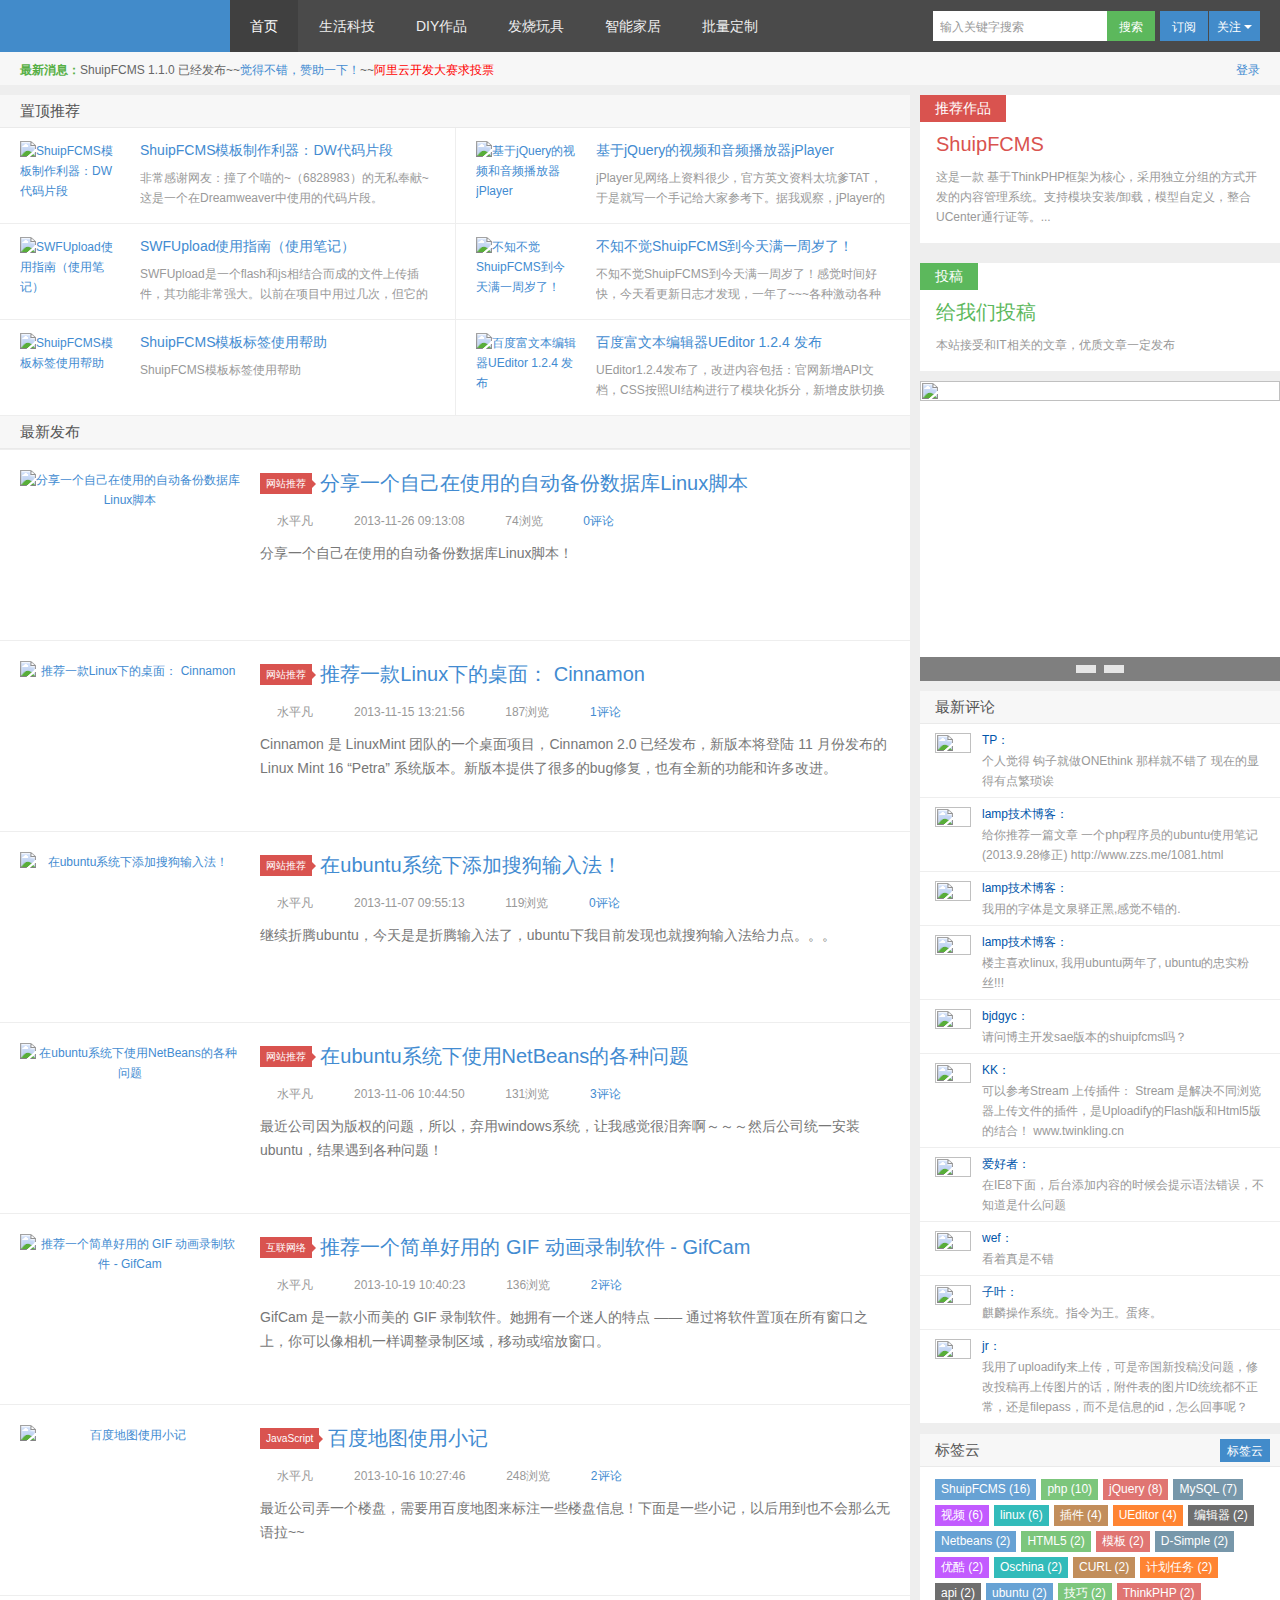
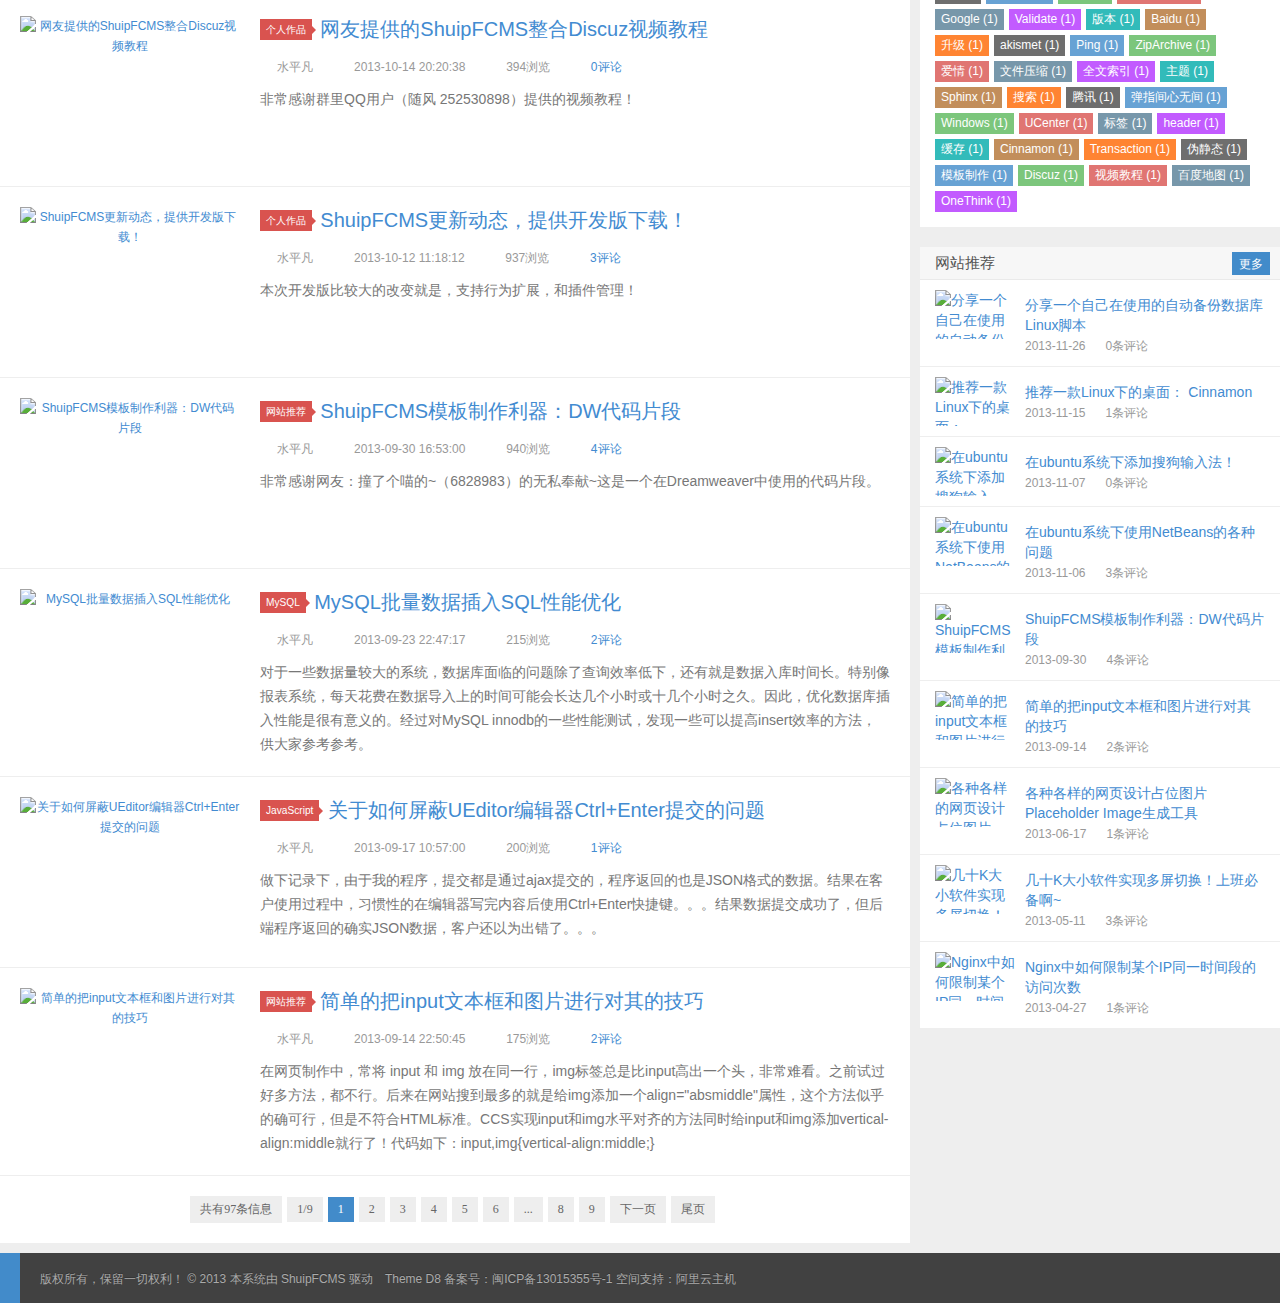
==== commit 29f0aba7: "html" ====
--- a/HTML/index.html
+++ b/HTML/index.html
@@ -27,7 +27,7 @@
 					<li id="menu-item-12" class="menu-item menu-item-type-taxonomy menu-item-object-category menu-item-12"><a href="http://www.abc3210.com/music/mv/">网络视频</a></li>
 				</ul>
 			</li>
-			<li id="menu-item-15" class="menu-item menu-item-type-taxonomy menu-item-object-category  menu-item-15"><a href="http://www.abc3210.com/2012/work_05/1.shtml">废物改造</a> </li>
+			<li id="menu-item-15" class="menu-item menu-item-type-taxonomy menu-item-object-category  menu-item-15"><a href="http://www.abc3210.com/2012/work_05/1.shtml">智能家居</a> </li>
 			<li id="menu-item-15" class="menu-item menu-item-type-taxonomy menu-item-object-category  menu-item-15"><a href="http://www.abc3210.com/2012/work_05/1.shtml">批量定制</a> </li>
 		</ul>
 		<div class="menu pull-right">
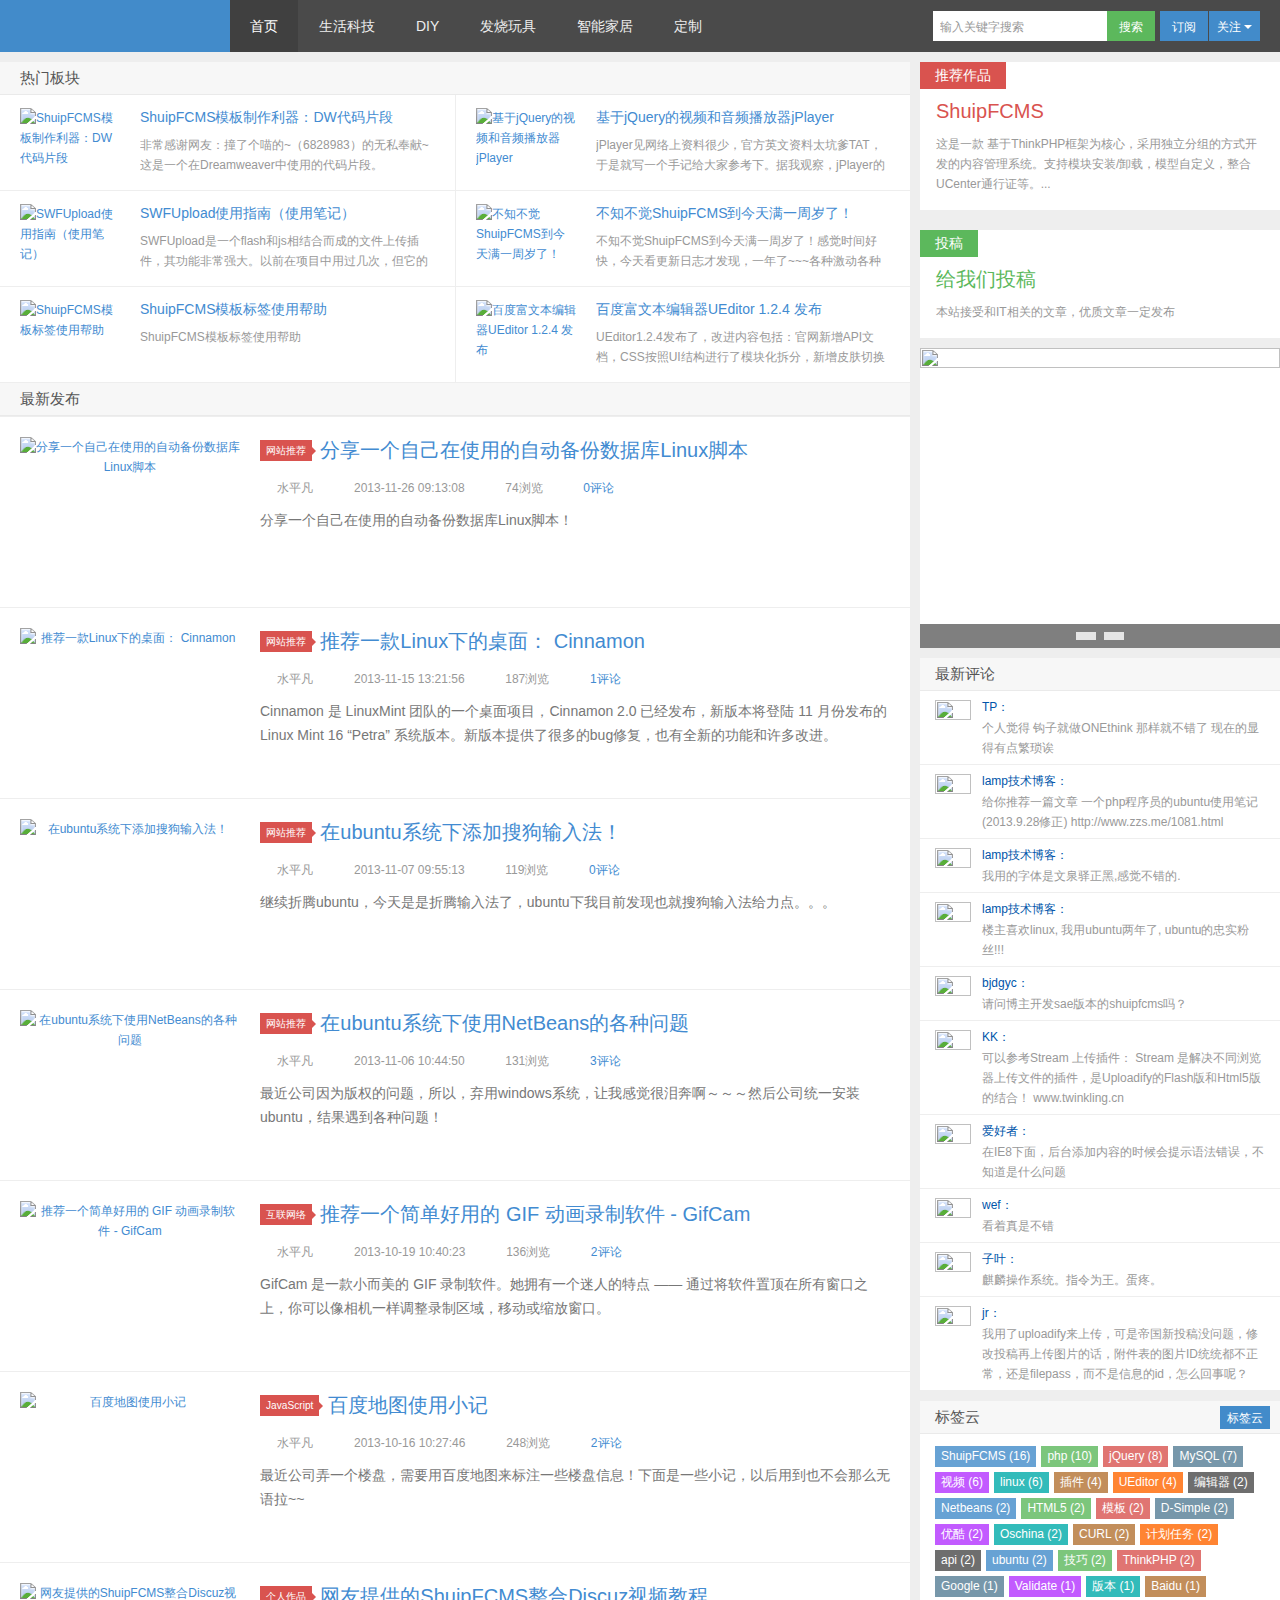
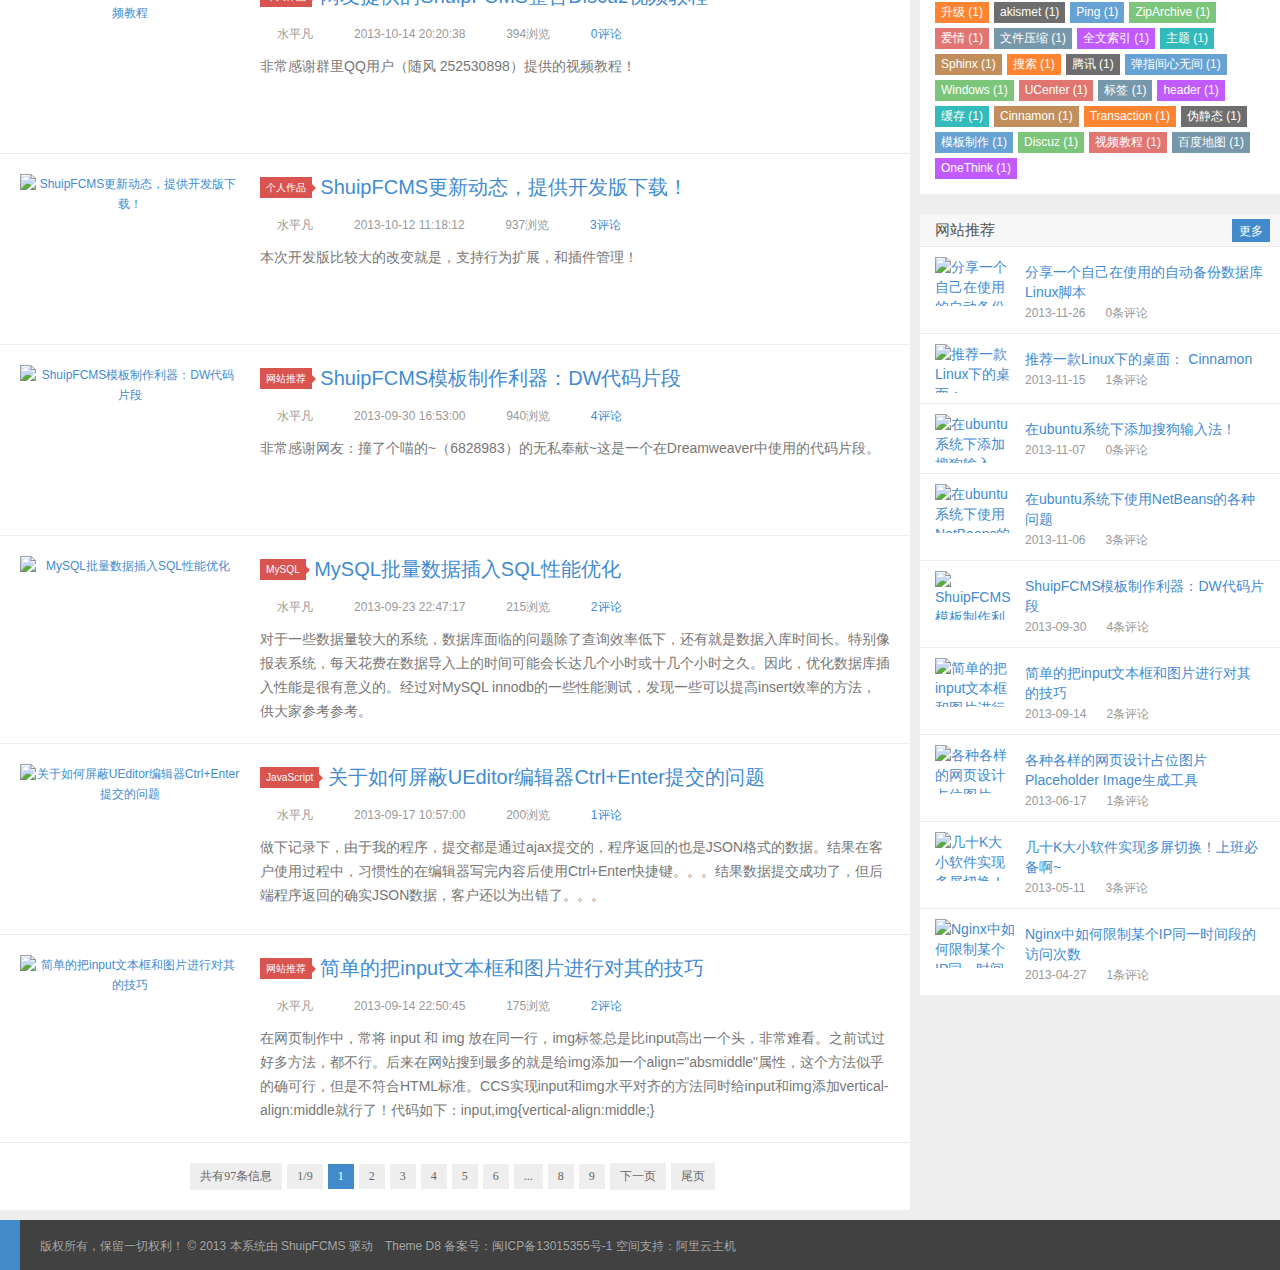
==== commit b999dae6: "html" ====
--- a/HTML/index.html
+++ b/HTML/index.html
@@ -5,261 +5,262 @@
 <meta http-equiv="X-UA-Compatible" content="IE=10,IE=9,IE=8">
 <meta name="viewport" content="width=device-width, initial-scale=1.0, user-scalable=0, minimum-scale=1.0, maximum-scale=1.0">
 <title>GeekXB 极客小白</title>
-<meta name="description" content="一个浪迹在网络上的80后，一个即将顶住家庭重担的80后~~~这里，记录我的生活，记录我的成长！!" />
-<meta name="keywords" content="水平凡,shuipfcms,thinkphp3.1.3,thinkphpcms" />
+<meta name="description" content="一个浪迹在电子与数码产品中的小白." />
+<meta name="keywords" content="GeekXB,极客小白,电子小白,数码小白" />
 <link rel='stylesheet' id='style-css'  href='style.css' type='text/css' media='all' />
 </head>
 <body class="home blog">
 <header class="header">
-	<div class="navbar">
-		<h1 class="logo"><a href="http://www.abc3210.com/" title="水平凡's Blog - &#8211;一个浪迹在网络上的80后，一个即将顶住家庭重担的80后~~~这里，记录我的生活，记录我的成长！!">水平凡's Blog</a></h1>
-		<ul class="nav">
-			<li id="menu-item-0" class="menu-item menu-item-type-custom menu-item-object-custom current_page_item  menu-item-home menu-item-0"><a href="http://www.abc3210.com/">首页</a></li>
-			<li id="menu-item-1" class="menu-item menu-item-type-taxonomy menu-item-object-category  menu-item-1"><a href="http://www.abc3210.com/list-1.html">生活科技</a>
-				<ul class="sub-menu">
-					<li id="menu-item-2" class="menu-item menu-item-type-taxonomy menu-item-object-category menu-item-2"><a href="http://www.abc3210.com/record/web/">网站推荐</a></li>
-				</ul>
-			</li>
-			<li id="menu-item-9" class="menu-item menu-item-type-taxonomy menu-item-object-category  menu-item-9"><a href="http://www.abc3210.com/photo/">DIY作品</a> </li>
-			<li id="menu-item-10" class="menu-item menu-item-type-taxonomy menu-item-object-category  menu-item-10"><a href="http://www.abc3210.com/music/">发烧玩具</a>
-				<ul class="sub-menu">
-					<li id="menu-item-11" class="menu-item menu-item-type-taxonomy menu-item-object-category menu-item-11"><a href="http://www.abc3210.com/music/sad/">流行歌曲</a></li>
-					<li id="menu-item-12" class="menu-item menu-item-type-taxonomy menu-item-object-category menu-item-12"><a href="http://www.abc3210.com/music/mv/">网络视频</a></li>
-				</ul>
-			</li>
-			<li id="menu-item-15" class="menu-item menu-item-type-taxonomy menu-item-object-category  menu-item-15"><a href="http://www.abc3210.com/2012/work_05/1.shtml">智能家居</a> </li>
-			<li id="menu-item-15" class="menu-item menu-item-type-taxonomy menu-item-object-category  menu-item-15"><a href="http://www.abc3210.com/2012/work_05/1.shtml">批量定制</a> </li>
-		</ul>
-		<div class="menu pull-right">
-			<form method="post" class="dropdown search-form" action="http://search.abc3210.com/index.php?g=search" >
-				<input class="search-input" name="q" type="text" placeholder="输入关键字搜索" autofocus x-webkit-speech="">
-				<input class="btn btn-success search-submit" type="submit" value="搜索">
-				<ul class="dropdown-menu search-suggest">
-				</ul>
-			</form>
-			<div class="btn-group pull-left">
-				<button class="btn btn-primary" data-toggle="modal" data-target="#feed">订阅</button>
-				<button class="btn btn-primary dropdown-toggle" data-toggle="dropdown">关注 <i class="caret"></i></button>
-				<ul class="dropdown-menu pull-right">
-					<li><a href="http://t.qq.com/shuipf" target="_blank">腾讯微博</a></li>
-					<li><a href="http://weibo.com/1612909231" target="_blank">新浪微博</a></li>
-				</ul>
-			</div>
-		</div>
-	</div>
-	<div class="speedbar">
+  <div class="navbar">
+    <h1 class="logo"><a href="http://www.abc3210.com/" title="水平凡's Blog - &#8211;一个浪迹在网络上的80后，一个即将顶住家庭重担的80后~~~这里，记录我的生活，记录我的成长！!">水平凡's Blog</a></h1>
+    <ul class="nav">
+      <li id="menu-item-0" class="menu-item menu-item-type-custom menu-item-object-custom current_page_item  menu-item-home menu-item-0"><a href="http://www.abc3210.com/">首页</a></li>
+      <li id="menu-item-1" class="menu-item menu-item-type-taxonomy menu-item-object-category  menu-item-1"><a href="http://www.abc3210.com/list-1.html">生活科技</a>
+        <ul class="sub-menu">
+          <li id="menu-item-2" class="menu-item menu-item-type-taxonomy menu-item-object-category menu-item-2"><a href="http://www.abc3210.com/record/web/">水净化</a></li>
+          <li id="menu-item-2" class="menu-item menu-item-type-taxonomy menu-item-object-category menu-item-2"><a href="http://www.abc3210.com/record/web/">空气净化</a></li>
+        </ul>
+      </li>
+      <li id="menu-item-9" class="menu-item menu-item-type-taxonomy menu-item-object-category  menu-item-9"><a href="http://www.abc3210.com/photo/">DIY</a> </li>
+      <li id="menu-item-10" class="menu-item menu-item-type-taxonomy menu-item-object-category  menu-item-10"><a href="http://www.abc3210.com/music/">发烧玩具</a>
+        <ul class="sub-menu">
+          <li id="menu-item-11" class="menu-item menu-item-type-taxonomy menu-item-object-category menu-item-11"><a href="http://www.abc3210.com/music/sad/">流行歌曲</a></li>
+          <li id="menu-item-12" class="menu-item menu-item-type-taxonomy menu-item-object-category menu-item-12"><a href="http://www.abc3210.com/music/mv/">网络视频</a></li>
+        </ul>
+      </li>
+      <li id="menu-item-15" class="menu-item menu-item-type-taxonomy menu-item-object-category  menu-item-15"><a href="http://www.abc3210.com/2012/work_05/1.shtml">智能家居</a> </li>
+      <li id="menu-item-15" class="menu-item menu-item-type-taxonomy menu-item-object-category  menu-item-15"><a href="http://www.abc3210.com/2012/work_05/1.shtml">定制</a> </li>
+    </ul>
+    <div class="menu pull-right">
+      <form method="post" class="dropdown search-form" action="http://search.abc3210.com/index.php?g=search" >
+        <input class="search-input" name="q" type="text" placeholder="输入关键字搜索" autofocus x-webkit-speech="">
+        <input class="btn btn-success search-submit" type="submit" value="搜索">
+        <ul class="dropdown-menu search-suggest">
+        </ul>
+      </form>
+      <div class="btn-group pull-left">
+        <button class="btn btn-primary" data-toggle="modal" data-target="#feed">订阅</button>
+        <button class="btn btn-primary dropdown-toggle" data-toggle="dropdown">关注 <i class="caret"></i></button>
+        <ul class="dropdown-menu pull-right">
+          <li><a href="http://t.qq.com/shuipf" target="_blank">腾讯微博</a></li>
+          <li><a href="http://weibo.com/1612909231" target="_blank">新浪微博</a></li>
+        </ul>
+      </div>
+    </div>
+  </div>
+  <!--<div class="speedbar">
 		<div class="pull-right"> <i class="icon-user icon12"></i> <a href="http://u.abc3210.com/index.php?g=member&a=login">登录</a> </div>
 		<div class="toptip"><strong class="text-success">最新消息：</strong>ShuipFCMS 1.1.0 已经发布~~<a href="https://me.alipay.com/shuipf" target="_blank">觉得不错，赞助一下！</a>~~<a href="http://url.cn/Qtm0yK" target="_blank" style="color:#F00">阿里云开发大赛求投票</a> </div>
-	</div>
+	</div>--> 
 </header>
 <section class="container">
-	<div class="content-wrap">
-		<div class="content">
-			<div class="sticky">
-				<h2 class="title">置顶推荐</h2>
-				<ul>
-					<li class="item"><a href="http://www.abc3210.com/2013/web_09/109.shtml"><img src="http://file.abc3210.com/d/file/contents/2013/09/thumb_52493be8bd44b.jpg" alt="ShuipFCMS模板制作利器：DW代码片段" />
-						<h3>ShuipFCMS模板制作利器：DW代码片段</h3>
-						<p class="muted">非常感谢网友：撞了个喵的~（6828983）的无私奉献~这是一个在Dreamweaver中使用的代码片段。</p>
-						</a></li>
-					<li class="item"><a href="http://www.abc3210.com/2013/js_07/95.shtml"><img src="http://file.abc3210.com/d/file/contents/2013/07/thumb_51de0db8acdcc.jpg" alt="基于jQuery的视频和音频播放器jPlayer" />
-						<h3>基于jQuery的视频和音频播放器jPlayer</h3>
-						<p class="muted">jPlayer见网络上资料很少，官方英文资料太坑爹TAT，于是就写一个手记给大家参考下。据我观察，jPlayer的原理主要是用到HTML5，在不支持HTML5的浏览器上使用SWF。做到全兼容，这一点很不错。官方还说明，服务器对于MP3文件不要做GZIP压缩，只是徒增CPU而已。并且在Flash播放GZIP的MP3时会出错。</p>
-						</a></li>
-					<li class="item"><a href="http://www.abc3210.com/2013/js_06/91.shtml"><img src="http://www.abc3210.com/statics/themes/d8/images/thumbnail.png" alt="SWFUpload使用指南（使用笔记）" />
-						<h3>SWFUpload使用指南（使用笔记）</h3>
-						<p class="muted">​SWFUpload是一个flash和js相结合而成的文件上传插件，其功能非常强大。以前在项目中用过几次，但它的配置参数太多了，用过后就忘记怎么用了，到以后要用时又得到官网上看它的文档，真是太烦了。所以索性就把它的用法记录下来，也方便英语拙计的同学查看，利人利己，一劳永逸。</p>
-						</a></li>
-					<li class="item"><a href="http://www.abc3210.com/2013/log_05/85.shtml"><img src="http://file.abc3210.com/d/file/contents/2013/05/51964430caab3.jpg" alt="不知不觉ShuipFCMS到今天满一周岁了！" />
-						<h3>不知不觉ShuipFCMS到今天满一周岁了！</h3>
-						<p class="muted">不知不觉ShuipFCMS到今天满一周岁了！感觉时间好快，今天看更新日志才发现，一年了~~~各种激动各种郁闷各种修Bug!~~辛酸呐！</p>
-						</a></li>
-					<li class="item"><a href="http://www.abc3210.com/2013/work_03/77.shtml"><img src="http://file.abc3210.com/d/file/contents/2013/03/51413ff6768e7.jpg" alt="ShuipFCMS模板标签使用帮助" />
-						<h3>ShuipFCMS模板标签使用帮助</h3>
-						<p class="muted">ShuipFCMS模板标签使用帮助</p>
-						</a></li>
-					<li class="item"><a href="http://ueditor.baidu.com/website/changelog.html"><img src="http://file.abc3210.com/d/file/contents/2012/08/503e088b30ba2.jpg" alt="百度富文本编辑器UEditor 1.2.4 发布" />
-						<h3>百度富文本编辑器UEditor 1.2.4 发布</h3>
-						<p class="muted">UEditor1.2.4发布了，改进内容包括：官网新增API文档，CSS按照UI结构进行了模块化拆分，新增皮肤切换功能，新增音乐插件...</p>
-						</a></li>
-				</ul>
-			</div>
-			<h2 class="title">最新发布</h2>
-			<div class="banner banner-sticky"> 
-				<!-- 广告位：栏目横幅 950*90 --><script type="text/javascript">BAIDU_CLB_fillSlot("767544");</script> 
-			</div>
-			<article class="excerpt">
-				<div class="focus"><a href="http://www.abc3210.com/2013/web_11/118.shtml" class="thumbnail"><img src="http://www.abc3210.com/statics/themes/d8/images/thumbnail.png" alt="分享一个自己在使用的自动备份数据库Linux脚本" /></a></div>
-				<header> <a class="label label-important" href="http://www.abc3210.com/record/web/">网站推荐<i class="label-arrow"></i></a>
-					<h2><a href="http://www.abc3210.com/2013/web_11/118.shtml" title="分享一个自己在使用的自动备份数据库Linux脚本">分享一个自己在使用的自动备份数据库Linux脚本</a></h2>
-				</header>
-				<p> <span class="muted"><i class="icon-user icon12"></i> 水平凡</span> <span class="muted"><i class="icon-time icon12"></i> 2013-11-26 09:13:08</span> <span class="muted"><i class="icon-eye-open icon12"></i> 74浏览</span> <span class="muted"><i class="icon-comment icon12"></i> <a href="http://www.abc3210.com/2013/web_11/118.shtml#comments">0评论</a></span></p>
-				<p class="note">分享一个自己在使用的自动备份数据库Linux脚本！</p>
-			</article>
-			<article class="excerpt">
-				<div class="focus"><a href="http://www.abc3210.com/2013/web_11/117.shtml" class="thumbnail"><img src="http://file.abc3210.com/d/file/contents/2013/11/thumb_5285aef989fd2.jpg" alt="推荐一款Linux下的桌面： Cinnamon" /></a></div>
-				<header> <a class="label label-important" href="http://www.abc3210.com/record/web/">网站推荐<i class="label-arrow"></i></a>
-					<h2><a href="http://www.abc3210.com/2013/web_11/117.shtml" title="推荐一款Linux下的桌面： Cinnamon">推荐一款Linux下的桌面： Cinnamon</a></h2>
-				</header>
-				<p> <span class="muted"><i class="icon-user icon12"></i> 水平凡</span> <span class="muted"><i class="icon-time icon12"></i> 2013-11-15 13:21:56</span> <span class="muted"><i class="icon-eye-open icon12"></i> 187浏览</span> <span class="muted"><i class="icon-comment icon12"></i> <a href="http://www.abc3210.com/2013/web_11/117.shtml#comments">1评论</a></span></p>
-				<p class="note">Cinnamon 是 LinuxMint 团队的一个桌面项目，Cinnamon 2.0 已经发布，新版本将登陆 11 月份发布的 Linux Mint 16 “Petra” 系统版本。新版本提供了很多的bug修复，也有全新的功能和许多改进。</p>
-			</article>
-			<article class="excerpt">
-				<div class="focus"><a href="http://www.abc3210.com/2013/web_11/116.shtml" class="thumbnail"><img src="http://file.abc3210.com/d/file/contents/2013/11/thumb_527af2fcedc64.png" alt="在ubuntu系统下添加搜狗输入法！" /></a></div>
-				<header> <a class="label label-important" href="http://www.abc3210.com/record/web/">网站推荐<i class="label-arrow"></i></a>
-					<h2><a href="http://www.abc3210.com/2013/web_11/116.shtml" title="在ubuntu系统下添加搜狗输入法！">在ubuntu系统下添加搜狗输入法！</a></h2>
-				</header>
-				<p> <span class="muted"><i class="icon-user icon12"></i> 水平凡</span> <span class="muted"><i class="icon-time icon12"></i> 2013-11-07 09:55:13</span> <span class="muted"><i class="icon-eye-open icon12"></i> 119浏览</span> <span class="muted"><i class="icon-comment icon12"></i> <a href="http://www.abc3210.com/2013/web_11/116.shtml#comments">0评论</a></span></p>
-				<p class="note">继续折腾ubuntu，今天是是折腾输入法了，ubuntu下我目前发现也就搜狗输入法给力点。。。</p>
-			</article>
-			<article class="excerpt">
-				<div class="focus"><a href="http://www.abc3210.com/2013/web_11/115.shtml" class="thumbnail"><img src="http://file.abc3210.com/d/file/contents/2013/11/thumb_5279ad1ec2386.jpg" alt="在ubuntu系统下使用NetBeans的各种问题" /></a></div>
-				<header> <a class="label label-important" href="http://www.abc3210.com/record/web/">网站推荐<i class="label-arrow"></i></a>
-					<h2><a href="http://www.abc3210.com/2013/web_11/115.shtml" title="在ubuntu系统下使用NetBeans的各种问题">在ubuntu系统下使用NetBeans的各种问题</a></h2>
-				</header>
-				<p> <span class="muted"><i class="icon-user icon12"></i> 水平凡</span> <span class="muted"><i class="icon-time icon12"></i> 2013-11-06 10:44:50</span> <span class="muted"><i class="icon-eye-open icon12"></i> 131浏览</span> <span class="muted"><i class="icon-comment icon12"></i> <a href="http://www.abc3210.com/2013/web_11/115.shtml#comments">3评论</a></span></p>
-				<p class="note">最近公司因为版权的问题，所以，弃用windows系统，让我感觉很泪奔啊～～～然后公司统一安装ubuntu，结果遇到各种问题！</p>
-			</article>
-			<article class="excerpt">
-				<div class="focus"><a href="http://www.abc3210.com/2013/network_10/114.shtml" class="thumbnail"><img src="http://file.abc3210.com/d/file/contents/2013/10/thumb_5261f10b5f8ed.jpg" alt="推荐一个简单好用的 GIF 动画录制软件 - GifCam" /></a></div>
-				<header> <a class="label label-important" href="http://www.abc3210.com/record/network/">互联网络<i class="label-arrow"></i></a>
-					<h2><a href="http://www.abc3210.com/2013/network_10/114.shtml" title="推荐一个简单好用的 GIF 动画录制软件 - GifCam">推荐一个简单好用的 GIF 动画录制软件 - GifCam</a></h2>
-				</header>
-				<p> <span class="muted"><i class="icon-user icon12"></i> 水平凡</span> <span class="muted"><i class="icon-time icon12"></i> 2013-10-19 10:40:23</span> <span class="muted"><i class="icon-eye-open icon12"></i> 136浏览</span> <span class="muted"><i class="icon-comment icon12"></i> <a href="http://www.abc3210.com/2013/network_10/114.shtml#comments">2评论</a></span></p>
-				<p class="note">GifCam 是一款小而美的 GIF 录制软件。她拥有一个迷人的特点 —— 通过将软件置顶在所有窗口之上，你可以像相机一样调整录制区域，移动或缩放窗口。</p>
-			</article>
-			<article class="excerpt">
-				<div class="focus"><a href="http://www.abc3210.com/2013/js_10/112.shtml" class="thumbnail"><img src="http://file.abc3210.com/d/file/contents/2013/10/thumb_525df73860bdf.jpg" alt="百度地图使用小记" /></a></div>
-				<header> <a class="label label-important" href="http://www.abc3210.com/record/js/">JavaScript<i class="label-arrow"></i></a>
-					<h2><a href="http://www.abc3210.com/2013/js_10/112.shtml" title="百度地图使用小记">百度地图使用小记</a></h2>
-				</header>
-				<p> <span class="muted"><i class="icon-user icon12"></i> 水平凡</span> <span class="muted"><i class="icon-time icon12"></i> 2013-10-16 10:27:46</span> <span class="muted"><i class="icon-eye-open icon12"></i> 248浏览</span> <span class="muted"><i class="icon-comment icon12"></i> <a href="http://www.abc3210.com/2013/js_10/112.shtml#comments">2评论</a></span></p>
-				<p class="note">最近公司弄一个楼盘，需要用百度地图来标注一些楼盘信息！下面是一些小记，以后用到也不会那么无语拉~~</p>
-			</article>
-			<article class="excerpt">
-				<div class="focus"><a href="http://www.abc3210.com/2013/work_10/111.shtml" class="thumbnail"><img src="http://file.abc3210.com/d/file/contents/2013/10/thumb_525be03b097c7.jpg" alt=" 网友提供的ShuipFCMS整合Discuz视频教程" /></a></div>
-				<header> <a class="label label-important" href="http://www.abc3210.com/record/work/">个人作品<i class="label-arrow"></i></a>
-					<h2><a href="http://www.abc3210.com/2013/work_10/111.shtml" title=" 网友提供的ShuipFCMS整合Discuz视频教程"> 网友提供的ShuipFCMS整合Discuz视频教程</a></h2>
-				</header>
-				<p> <span class="muted"><i class="icon-user icon12"></i> 水平凡</span> <span class="muted"><i class="icon-time icon12"></i> 2013-10-14 20:20:38</span> <span class="muted"><i class="icon-eye-open icon12"></i> 394浏览</span> <span class="muted"><i class="icon-comment icon12"></i> <a href="http://www.abc3210.com/2013/work_10/111.shtml#comments">0评论</a></span></p>
-				<p class="note">非常感谢群里QQ用户（随风  252530898）提供的视频教程！</p>
-			</article>
-			<article class="excerpt">
-				<div class="focus"><a href="http://www.abc3210.com/2013/work_10/110.shtml" class="thumbnail"><img src="http://file.abc3210.com/d/file/attachment/2013/10/5258bda98b929.jpg" alt="ShuipFCMS更新动态，提供开发版下载！" /></a></div>
-				<header> <a class="label label-important" href="http://www.abc3210.com/record/work/">个人作品<i class="label-arrow"></i></a>
-					<h2><a href="http://www.abc3210.com/2013/work_10/110.shtml" title="ShuipFCMS更新动态，提供开发版下载！">ShuipFCMS更新动态，提供开发版下载！</a></h2>
-				</header>
-				<p> <span class="muted"><i class="icon-user icon12"></i> 水平凡</span> <span class="muted"><i class="icon-time icon12"></i> 2013-10-12 11:18:12</span> <span class="muted"><i class="icon-eye-open icon12"></i> 937浏览</span> <span class="muted"><i class="icon-comment icon12"></i> <a href="http://www.abc3210.com/2013/work_10/110.shtml#comments">3评论</a></span></p>
-				<p class="note">本次开发版比较大的改变就是，支持行为扩展，和插件管理！</p>
-			</article>
-			<article class="excerpt">
-				<div class="focus"><a href="http://www.abc3210.com/2013/web_09/109.shtml" class="thumbnail"><img src="http://file.abc3210.com/d/file/contents/2013/09/thumb_52493be8bd44b.jpg" alt="ShuipFCMS模板制作利器：DW代码片段" /></a></div>
-				<header> <a class="label label-important" href="http://www.abc3210.com/record/web/">网站推荐<i class="label-arrow"></i></a>
-					<h2><a href="http://www.abc3210.com/2013/web_09/109.shtml" title="ShuipFCMS模板制作利器：DW代码片段">ShuipFCMS模板制作利器：DW代码片段</a></h2>
-				</header>
-				<p> <span class="muted"><i class="icon-user icon12"></i> 水平凡</span> <span class="muted"><i class="icon-time icon12"></i> 2013-09-30 16:53:00</span> <span class="muted"><i class="icon-eye-open icon12"></i> 940浏览</span> <span class="muted"><i class="icon-comment icon12"></i> <a href="http://www.abc3210.com/2013/web_09/109.shtml#comments">4评论</a></span></p>
-				<p class="note">非常感谢网友：撞了个喵的~（6828983）的无私奉献~这是一个在Dreamweaver中使用的代码片段。</p>
-			</article>
-			<article class="excerpt">
-				<div class="focus"><a href="http://www.abc3210.com/2013/mysql_09/108.shtml" class="thumbnail"><img src="http://file.abc3210.com/d/file/contents/2013/09/thumb_524054d406733.jpg" alt="MySQL批量数据插入SQL性能优化" /></a></div>
-				<header> <a class="label label-important" href="http://www.abc3210.com/record/mysql/">MySQL<i class="label-arrow"></i></a>
-					<h2><a href="http://www.abc3210.com/2013/mysql_09/108.shtml" title="MySQL批量数据插入SQL性能优化">MySQL批量数据插入SQL性能优化</a></h2>
-				</header>
-				<p> <span class="muted"><i class="icon-user icon12"></i> 水平凡</span> <span class="muted"><i class="icon-time icon12"></i> 2013-09-23 22:47:17</span> <span class="muted"><i class="icon-eye-open icon12"></i> 215浏览</span> <span class="muted"><i class="icon-comment icon12"></i> <a href="http://www.abc3210.com/2013/mysql_09/108.shtml#comments">2评论</a></span></p>
-				<p class="note">对于一些数据量较大的系统，数据库面临的问题除了查询效率低下，还有就是数据入库时间长。特别像报表系统，每天花费在数据导入上的时间可能会长达几个小时或十几个小时之久。因此，优化数据库插入性能是很有意义的。经过对MySQL innodb的一些性能测试，发现一些可以提高insert效率的方法，供大家参考参考。</p>
-			</article>
-			<article class="excerpt">
-				<div class="focus"><a href="http://www.abc3210.com/2013/js_09/107.shtml" class="thumbnail"><img src="http://file.abc3210.com/d/file/contents/2013/09/thumb_5237c4f839bf3.jpg" alt="关于如何屏蔽UEditor编辑器Ctrl+Enter提交的问题" /></a></div>
-				<header> <a class="label label-important" href="http://www.abc3210.com/record/js/">JavaScript<i class="label-arrow"></i></a>
-					<h2><a href="http://www.abc3210.com/2013/js_09/107.shtml" title="关于如何屏蔽UEditor编辑器Ctrl+Enter提交的问题">关于如何屏蔽UEditor编辑器Ctrl+Enter提交的问题</a></h2>
-				</header>
-				<p> <span class="muted"><i class="icon-user icon12"></i> 水平凡</span> <span class="muted"><i class="icon-time icon12"></i> 2013-09-17 10:57:00</span> <span class="muted"><i class="icon-eye-open icon12"></i> 200浏览</span> <span class="muted"><i class="icon-comment icon12"></i> <a href="http://www.abc3210.com/2013/js_09/107.shtml#comments">1评论</a></span></p>
-				<p class="note">做下记录下，由于我的程序，提交都是通过ajax提交的，程序返回的也是JSON格式的数据。结果在客户使用过程中，习惯性的在编辑器写完内容后使用Ctrl+Enter快捷键。。。结果数据提交成功了，但后端程序返回的确实JSON数据，客户还以为出错了。。。</p>
-			</article>
-			<article class="excerpt">
-				<div class="focus"><a href="http://www.abc3210.com/2013/web_09/106.shtml" class="thumbnail"><img src="http://www.abc3210.com/statics/themes/d8/images/thumbnail.png" alt="简单的把input文本框和图片进行对其的技巧" /></a></div>
-				<header> <a class="label label-important" href="http://www.abc3210.com/record/web/">网站推荐<i class="label-arrow"></i></a>
-					<h2><a href="http://www.abc3210.com/2013/web_09/106.shtml" title="简单的把input文本框和图片进行对其的技巧">简单的把input文本框和图片进行对其的技巧</a></h2>
-				</header>
-				<p> <span class="muted"><i class="icon-user icon12"></i> 水平凡</span> <span class="muted"><i class="icon-time icon12"></i> 2013-09-14 22:50:45</span> <span class="muted"><i class="icon-eye-open icon12"></i> 175浏览</span> <span class="muted"><i class="icon-comment icon12"></i> <a href="http://www.abc3210.com/2013/web_09/106.shtml#comments">2评论</a></span></p>
-				<p class="note">在网页制作中，常将 input 和 img 放在同一行，img标签总是比input高出一个头，非常难看。之前试过好多方法，都不行。后来在网站搜到最多的就是给img添加一个align="absmiddle"属性，这个方法似乎的确可行，但是不符合HTML标准。CCS实现input和img水平对齐的方法同时给input和img添加vertical-align:middle就行了！代码如下：input,img{vertical-align:middle;}</p>
-			</article>
-			<div class="pagination"> <span class="all">共有97条信息</span><span class="pageindex">1/9</span><span class="current" >1</span><a href="http://www.abc3210.com/index_2.shtml">2</a><a href="http://www.abc3210.com/index_3.shtml">3</a><a href="http://www.abc3210.com/index_4.shtml">4</a><a href="http://www.abc3210.com/index_5.shtml">5</a><a href="http://www.abc3210.com/index_6.shtml">6</a><span>...</span><a href="http://www.abc3210.com/index_8.shtml">8 </a><a href="http://www.abc3210.com/index_9.shtml">9 </a><a href="http://www.abc3210.com/index_2.shtml">下一页</a><a href="http://www.abc3210.com/index_9.shtml">尾页</a> </div>
-		</div>
-	</div>
-	<aside class="sidebar">
-		<div class="widget d_textbanner"><a class="style02" href="http://www.shuipfcms.com"><strong>推荐作品</strong>
-			<h2>ShuipFCMS</h2>
-			<p>这是一款 基于ThinkPHP框架为核心，采用独立分组的方式开发的内容管理系统。支持模块安装/卸载，模型自定义，整合UCenter通行证等。...</p>
-			</a> </div>
-		<div class="widget d_banner">
-			<div class="d_banner_inner"> 
-				<script type="text/javascript">BAIDU_CLB_fillSlot("767553");</script> 
-			</div>
-		</div>
-		<div class="widget d_textbanner"><a class="style03" href="#"><strong>投稿</strong>
-			<h2>给我们投稿</h2>
-			<p>本站接受和IT相关的文章，优质文章一定发布</p>
-			</a></div>
-		<div class="widget d_slidebanner">
-			<div class="slider-wrap" style="height:300px;">
-				<ul class="slider-roll">
-					<li class="item"><a href="http://www.abc3210.com/2013/work_08/100.shtml"><img src="http://file.abc3210.com/d/file/contents/2013/08/thumb_520dee243ef08.jpg" width="360" height="300"/></a></li>
-					<li class="item"><a href="http://www.abc3210.com/2013/work_05/86.shtml"><img src="http://file.abc3210.com/d/file/contents/2013/09/522d71babdcf6.jpg" width="360" height="300"/></a></li>
-				</ul>
-			</div>
-			<ol class="slider-ctrl">
-				<li>1</li>
-				<li>2</li>
-			</ol>
-			<span class="slider-prev">&lt;</span><span class="slider-next">&gt;</span> </div>
-		<div class="widget d_comment">
-			<h3 class="widget_tit">最新评论</h3>
-			<ul>
-				<li><a href="javascript:;;" title=""><img alt='' src='http://www.abc3210.com/api.php?m=avatar&a=gravatar&email=657764270@qq.com' class='avatar avatar-36 photo' height='36' width='36' /><strong>TP：</strong>个人觉得 钩子就做ONEthink 那样就不错了 现在的显得有点繁琐诶</a></li>
-				<li><a href="javascript:;;" title=""><img alt='' src='http://www.abc3210.com/api.php?m=avatar&a=gravatar&email=comwhy@gmail.com' class='avatar avatar-36 photo' height='36' width='36' /><strong>lamp技术博客：</strong>给你推荐一篇文章 一个php程序员的ubuntu使用笔记(2013.9.28修正) http://www.zzs.me/1081.html</a></li>
-				<li><a href="javascript:;;" title=""><img alt='' src='http://www.abc3210.com/api.php?m=avatar&a=gravatar&email=comwhy@gmail.com' class='avatar avatar-36 photo' height='36' width='36' /><strong>lamp技术博客：</strong>我用的字体是文泉驿正黑,感觉不错的.</a></li>
-				<li><a href="javascript:;;" title=""><img alt='' src='http://www.abc3210.com/api.php?m=avatar&a=gravatar&email=comwhy@gmail.com' class='avatar avatar-36 photo' height='36' width='36' /><strong>lamp技术博客：</strong>楼主喜欢linux, 我用ubuntu两年了, ubuntu的忠实粉丝!!!</a></li>
-				<li><a href="javascript:;;" title=""><img alt='' src='http://www.abc3210.com/api.php?m=avatar&a=gravatar&email=bjdgyc@163.com' class='avatar avatar-36 photo' height='36' width='36' /><strong>bjdgyc：</strong>请问博主开发sae版本的shuipfcms吗？</a></li>
-				<li><a href="javascript:;;" title=""><img alt='' src='http://www.abc3210.com/api.php?m=avatar&a=gravatar&email=1210937723@qq.com' class='avatar avatar-36 photo' height='36' width='36' /><strong>KK：</strong>可以参考Stream 上传插件：
-					Stream 是解决不同浏览器上传文件的插件，是Uploadify的Flash版和Html5版的结合！
-					www.twinkling.cn</a></li>
-				<li><a href="javascript:;;" title=""><img alt='' src='http://www.abc3210.com/api.php?m=avatar&a=gravatar&email=1138465@163.com' class='avatar avatar-36 photo' height='36' width='36' /><strong>爱好者：</strong>在IE8下面，后台添加内容的时候会提示语法错误，不知道是什么问题</a></li>
-				<li><a href="javascript:;;" title=""><img alt='' src='http://www.abc3210.com/api.php?m=avatar&a=gravatar&email=wk@laka.cs' class='avatar avatar-36 photo' height='36' width='36' /><strong>wef：</strong>看着真是不错 </a></li>
-				<li><a href="javascript:;;" title=""><img alt='' src='http://www.abc3210.com/api.php?m=avatar&a=gravatar&email=935936614@qq.com' class='avatar avatar-36 photo' height='36' width='36' /><strong>子叶：</strong>麒麟操作系统。指令为王。蛋疼。</a></li>
-				<li><a href="javascript:;;" title=""><img alt='' src='http://www.abc3210.com/api.php?m=avatar&a=gravatar&email=jellday@hotmail.com' class='avatar avatar-36 photo' height='36' width='36' /><strong>jr：</strong>我用了uploadify来上传，可是帝国新投稿没问题，修改投稿再上传图片的话，附件表的图片ID统统都不正常，还是filepass，而不是信息的id，怎么回事呢？</a></li>
-			</ul>
-		</div>
-		<div class="widget d_tag">
-			<h3 class="widget_tit"><a class="btn btn-primary" href="http://www.abc3210.com/tags/index/index.html">标签云</a>标签云</h3>
-			<div class="d_tags"> <a href="http://www.abc3210.com/tag-ShuipFCMS.html">ShuipFCMS (16)</a><a href="http://www.abc3210.com/tag-php.html">php (10)</a><a href="http://www.abc3210.com/tag-jQuery.html">jQuery (8)</a><a href="http://www.abc3210.com/tag-MySQL.html">MySQL (7)</a><a href="http://www.abc3210.com/tag-视频.html">视频 (6)</a><a href="http://www.abc3210.com/tag-linux.html">linux (6)</a><a href="http://www.abc3210.com/tag-插件.html">插件 (4)</a><a href="http://www.abc3210.com/tag-UEditor.html">UEditor (4)</a><a href="http://www.abc3210.com/tag-编辑器.html">编辑器 (2)</a><a href="http://www.abc3210.com/tag-Netbeans.html">Netbeans (2)</a><a href="http://www.abc3210.com/tag-HTML5.html">HTML5 (2)</a><a href="http://www.abc3210.com/tag-模板.html">模板 (2)</a><a href="http://www.abc3210.com/tag-D-Simple.html">D-Simple (2)</a><a href="http://www.abc3210.com/tag-优酷.html">优酷 (2)</a><a href="http://www.abc3210.com/tag-Oschina.html">Oschina (2)</a><a href="http://www.abc3210.com/tag-CURL.html">CURL (2)</a><a href="http://www.abc3210.com/tag-计划任务.html">计划任务 (2)</a><a href="http://www.abc3210.com/tag-api.html">api (2)</a><a href="http://www.abc3210.com/tag-ubuntu.html">ubuntu (2)</a><a href="http://www.abc3210.com/tag-技巧.html">技巧 (2)</a><a href="http://www.abc3210.com/tag-ThinkPHP.html">ThinkPHP (2)</a><a href="http://www.abc3210.com/tag-Google.html">Google (1)</a><a href="http://www.abc3210.com/tag-Validate.html">Validate (1)</a><a href="http://www.abc3210.com/tag-版本.html">版本 (1)</a><a href="http://www.abc3210.com/tag-Baidu.html">Baidu (1)</a><a href="http://www.abc3210.com/tag-升级.html">升级 (1)</a><a href="http://www.abc3210.com/tag-akismet.html">akismet (1)</a><a href="http://www.abc3210.com/tag-Ping.html">Ping (1)</a><a href="http://www.abc3210.com/tag-ZipArchive.html">ZipArchive (1)</a><a href="http://www.abc3210.com/tag-爱情.html">爱情 (1)</a><a href="http://www.abc3210.com/tag-文件压缩.html">文件压缩 (1)</a><a href="http://www.abc3210.com/tag-全文索引.html">全文索引 (1)</a><a href="http://www.abc3210.com/tag-主题.html">主题 (1)</a><a href="http://www.abc3210.com/tag-Sphinx.html">Sphinx (1)</a><a href="http://www.abc3210.com/tag-搜索.html">搜索 (1)</a><a href="http://www.abc3210.com/tag-腾讯.html">腾讯 (1)</a><a href="http://www.abc3210.com/tag-弹指间心无间.html">弹指间心无间 (1)</a><a href="http://www.abc3210.com/tag-Windows.html">Windows (1)</a><a href="http://www.abc3210.com/tag-UCenter.html">UCenter (1)</a><a href="http://www.abc3210.com/tag-标签.html">标签 (1)</a><a href="http://www.abc3210.com/tag-header.html">header (1)</a><a href="http://www.abc3210.com/tag-缓存.html">缓存 (1)</a><a href="http://www.abc3210.com/tag-Cinnamon.html">Cinnamon (1)</a><a href="http://www.abc3210.com/tag-Transaction.html">Transaction (1)</a><a href="http://www.abc3210.com/tag-伪静态.html">伪静态 (1)</a><a href="http://www.abc3210.com/tag-模板制作.html">模板制作 (1)</a><a href="http://www.abc3210.com/tag-Discuz.html">Discuz (1)</a><a href="http://www.abc3210.com/tag-视频教程.html">视频教程 (1)</a><a href="http://www.abc3210.com/tag-百度地图.html">百度地图 (1)</a><a href="http://www.abc3210.com/tag-OneThink.html">OneThink (1)</a> </div>
-		</div>
-		<div class="widget d_banner">
-			<div class="d_banner_inner"> 
-				<script type="text/javascript">BAIDU_CLB_fillSlot("767553");</script> 
-			</div>
-		</div>
-		<div class="widget d_postlist">
-			<h3 class="widget_tit"><a class="btn btn-primary" href="http://www.abc3210.com/record/web/">更多</a>网站推荐</h3>
-			<ul>
-				<li><a href="http://www.abc3210.com/2013/web_11/118.shtml"><span class="thumbnail"><img src="http://www.abc3210.com/statics/themes/d8/images/thumbnail.png" alt="分享一个自己在使用的自动备份数据库Linux脚本" /></span><span class="text">分享一个自己在使用的自动备份数据库Linux脚本</span><span class="muted">2013-11-26</span><span class="muted">0条评论</span></a></li>
-				<li><a href="http://www.abc3210.com/2013/web_11/117.shtml"><span class="thumbnail"><img src="http://file.abc3210.com/d/file/contents/2013/11/thumb_5285aef989fd2.jpg" alt="推荐一款Linux下的桌面： Cinnamon" /></span><span class="text">推荐一款Linux下的桌面： Cinnamon</span><span class="muted">2013-11-15</span><span class="muted">1条评论</span></a></li>
-				<li><a href="http://www.abc3210.com/2013/web_11/116.shtml"><span class="thumbnail"><img src="http://file.abc3210.com/d/file/contents/2013/11/thumb_527af2fcedc64.png" alt="在ubuntu系统下添加搜狗输入法！" /></span><span class="text">在ubuntu系统下添加搜狗输入法！</span><span class="muted">2013-11-07</span><span class="muted">0条评论</span></a></li>
-				<li><a href="http://www.abc3210.com/2013/web_11/115.shtml"><span class="thumbnail"><img src="http://file.abc3210.com/d/file/contents/2013/11/thumb_5279ad1ec2386.jpg" alt="在ubuntu系统下使用NetBeans的各种问题" /></span><span class="text">在ubuntu系统下使用NetBeans的各种问题</span><span class="muted">2013-11-06</span><span class="muted">3条评论</span></a></li>
-				<li><a href="http://www.abc3210.com/2013/web_09/109.shtml"><span class="thumbnail"><img src="http://file.abc3210.com/d/file/contents/2013/09/thumb_52493be8bd44b.jpg" alt="ShuipFCMS模板制作利器：DW代码片段" /></span><span class="text">ShuipFCMS模板制作利器：DW代码片段</span><span class="muted">2013-09-30</span><span class="muted">4条评论</span></a></li>
-				<li><a href="http://www.abc3210.com/2013/web_09/106.shtml"><span class="thumbnail"><img src="http://www.abc3210.com/statics/themes/d8/images/thumbnail.png" alt="简单的把input文本框和图片进行对其的技巧" /></span><span class="text">简单的把input文本框和图片进行对其的技巧</span><span class="muted">2013-09-14</span><span class="muted">2条评论</span></a></li>
-				<li><a href="http://www.abc3210.com/2013/web_06/90.shtml"><span class="thumbnail"><img src="http://file.abc3210.com/d/file/contents/2013/06/51be63972a884.gif" alt="各种各样的网页设计占位图片Placeholder Image生成工具" /></span><span class="text">各种各样的网页设计占位图片Placeholder Image生成工具</span><span class="muted">2013-06-17</span><span class="muted">1条评论</span></a></li>
-				<li><a href="http://www.abc3210.com/2013/web_05/83.shtml"><span class="thumbnail"><img src="http://file.abc3210.com/d/file/contents/2013/05/518e498ecdc7e.png" alt="几十K大小软件实现多屏切换！上班必备啊~" /></span><span class="text">几十K大小软件实现多屏切换！上班必备啊~</span><span class="muted">2013-05-11</span><span class="muted">3条评论</span></a></li>
-				<li><a href="http://www.abc3210.com/2013/web_04/82.shtml"><span class="thumbnail"><img src="http://www.abc3210.com/statics/themes/d8/images/thumbnail.png" alt="Nginx中如何限制某个IP同一时间段的访问次数" /></span><span class="text">Nginx中如何限制某个IP同一时间段的访问次数</span><span class="muted">2013-04-27</span><span class="muted">1条评论</span></a></li>
-			</ul>
-		</div>
-	</aside>
+  <div class="content-wrap">
+    <div class="content">
+      <div class="sticky">
+        <h2 class="title">热门板块</h2>
+        <ul>
+          <li class="item"><a href="http://www.abc3210.com/2013/web_09/109.shtml"><img src="http://file.abc3210.com/d/file/contents/2013/09/thumb_52493be8bd44b.jpg" alt="ShuipFCMS模板制作利器：DW代码片段" />
+            <h3>ShuipFCMS模板制作利器：DW代码片段</h3>
+            <p class="muted">非常感谢网友：撞了个喵的~（6828983）的无私奉献~这是一个在Dreamweaver中使用的代码片段。</p>
+            </a></li>
+          <li class="item"><a href="http://www.abc3210.com/2013/js_07/95.shtml"><img src="http://file.abc3210.com/d/file/contents/2013/07/thumb_51de0db8acdcc.jpg" alt="基于jQuery的视频和音频播放器jPlayer" />
+            <h3>基于jQuery的视频和音频播放器jPlayer</h3>
+            <p class="muted">jPlayer见网络上资料很少，官方英文资料太坑爹TAT，于是就写一个手记给大家参考下。据我观察，jPlayer的原理主要是用到HTML5，在不支持HTML5的浏览器上使用SWF。做到全兼容，这一点很不错。官方还说明，服务器对于MP3文件不要做GZIP压缩，只是徒增CPU而已。并且在Flash播放GZIP的MP3时会出错。</p>
+            </a></li>
+          <li class="item"><a href="http://www.abc3210.com/2013/js_06/91.shtml"><img src="http://www.abc3210.com/statics/themes/d8/images/thumbnail.png" alt="SWFUpload使用指南（使用笔记）" />
+            <h3>SWFUpload使用指南（使用笔记）</h3>
+            <p class="muted">​SWFUpload是一个flash和js相结合而成的文件上传插件，其功能非常强大。以前在项目中用过几次，但它的配置参数太多了，用过后就忘记怎么用了，到以后要用时又得到官网上看它的文档，真是太烦了。所以索性就把它的用法记录下来，也方便英语拙计的同学查看，利人利己，一劳永逸。</p>
+            </a></li>
+          <li class="item"><a href="http://www.abc3210.com/2013/log_05/85.shtml"><img src="http://file.abc3210.com/d/file/contents/2013/05/51964430caab3.jpg" alt="不知不觉ShuipFCMS到今天满一周岁了！" />
+            <h3>不知不觉ShuipFCMS到今天满一周岁了！</h3>
+            <p class="muted">不知不觉ShuipFCMS到今天满一周岁了！感觉时间好快，今天看更新日志才发现，一年了~~~各种激动各种郁闷各种修Bug!~~辛酸呐！</p>
+            </a></li>
+          <li class="item"><a href="http://www.abc3210.com/2013/work_03/77.shtml"><img src="http://file.abc3210.com/d/file/contents/2013/03/51413ff6768e7.jpg" alt="ShuipFCMS模板标签使用帮助" />
+            <h3>ShuipFCMS模板标签使用帮助</h3>
+            <p class="muted">ShuipFCMS模板标签使用帮助</p>
+            </a></li>
+          <li class="item"><a href="http://ueditor.baidu.com/website/changelog.html"><img src="http://file.abc3210.com/d/file/contents/2012/08/503e088b30ba2.jpg" alt="百度富文本编辑器UEditor 1.2.4 发布" />
+            <h3>百度富文本编辑器UEditor 1.2.4 发布</h3>
+            <p class="muted">UEditor1.2.4发布了，改进内容包括：官网新增API文档，CSS按照UI结构进行了模块化拆分，新增皮肤切换功能，新增音乐插件...</p>
+            </a></li>
+        </ul>
+      </div>
+      <h2 class="title">最新发布</h2>
+      <div class="banner banner-sticky"> 
+        <!-- 广告位：栏目横幅 950*90 --><script type="text/javascript">BAIDU_CLB_fillSlot("767544");</script> 
+      </div>
+      <article class="excerpt">
+        <div class="focus"><a href="http://www.abc3210.com/2013/web_11/118.shtml" class="thumbnail"><img src="http://www.abc3210.com/statics/themes/d8/images/thumbnail.png" alt="分享一个自己在使用的自动备份数据库Linux脚本" /></a></div>
+        <header> <a class="label label-important" href="http://www.abc3210.com/record/web/">网站推荐<i class="label-arrow"></i></a>
+          <h2><a href="http://www.abc3210.com/2013/web_11/118.shtml" title="分享一个自己在使用的自动备份数据库Linux脚本">分享一个自己在使用的自动备份数据库Linux脚本</a></h2>
+        </header>
+        <p> <span class="muted"><i class="icon-user icon12"></i> 水平凡</span> <span class="muted"><i class="icon-time icon12"></i> 2013-11-26 09:13:08</span> <span class="muted"><i class="icon-eye-open icon12"></i> 74浏览</span> <span class="muted"><i class="icon-comment icon12"></i> <a href="http://www.abc3210.com/2013/web_11/118.shtml#comments">0评论</a></span></p>
+        <p class="note">分享一个自己在使用的自动备份数据库Linux脚本！</p>
+      </article>
+      <article class="excerpt">
+        <div class="focus"><a href="http://www.abc3210.com/2013/web_11/117.shtml" class="thumbnail"><img src="http://file.abc3210.com/d/file/contents/2013/11/thumb_5285aef989fd2.jpg" alt="推荐一款Linux下的桌面： Cinnamon" /></a></div>
+        <header> <a class="label label-important" href="http://www.abc3210.com/record/web/">网站推荐<i class="label-arrow"></i></a>
+          <h2><a href="http://www.abc3210.com/2013/web_11/117.shtml" title="推荐一款Linux下的桌面： Cinnamon">推荐一款Linux下的桌面： Cinnamon</a></h2>
+        </header>
+        <p> <span class="muted"><i class="icon-user icon12"></i> 水平凡</span> <span class="muted"><i class="icon-time icon12"></i> 2013-11-15 13:21:56</span> <span class="muted"><i class="icon-eye-open icon12"></i> 187浏览</span> <span class="muted"><i class="icon-comment icon12"></i> <a href="http://www.abc3210.com/2013/web_11/117.shtml#comments">1评论</a></span></p>
+        <p class="note">Cinnamon 是 LinuxMint 团队的一个桌面项目，Cinnamon 2.0 已经发布，新版本将登陆 11 月份发布的 Linux Mint 16 “Petra” 系统版本。新版本提供了很多的bug修复，也有全新的功能和许多改进。</p>
+      </article>
+      <article class="excerpt">
+        <div class="focus"><a href="http://www.abc3210.com/2013/web_11/116.shtml" class="thumbnail"><img src="http://file.abc3210.com/d/file/contents/2013/11/thumb_527af2fcedc64.png" alt="在ubuntu系统下添加搜狗输入法！" /></a></div>
+        <header> <a class="label label-important" href="http://www.abc3210.com/record/web/">网站推荐<i class="label-arrow"></i></a>
+          <h2><a href="http://www.abc3210.com/2013/web_11/116.shtml" title="在ubuntu系统下添加搜狗输入法！">在ubuntu系统下添加搜狗输入法！</a></h2>
+        </header>
+        <p> <span class="muted"><i class="icon-user icon12"></i> 水平凡</span> <span class="muted"><i class="icon-time icon12"></i> 2013-11-07 09:55:13</span> <span class="muted"><i class="icon-eye-open icon12"></i> 119浏览</span> <span class="muted"><i class="icon-comment icon12"></i> <a href="http://www.abc3210.com/2013/web_11/116.shtml#comments">0评论</a></span></p>
+        <p class="note">继续折腾ubuntu，今天是是折腾输入法了，ubuntu下我目前发现也就搜狗输入法给力点。。。</p>
+      </article>
+      <article class="excerpt">
+        <div class="focus"><a href="http://www.abc3210.com/2013/web_11/115.shtml" class="thumbnail"><img src="http://file.abc3210.com/d/file/contents/2013/11/thumb_5279ad1ec2386.jpg" alt="在ubuntu系统下使用NetBeans的各种问题" /></a></div>
+        <header> <a class="label label-important" href="http://www.abc3210.com/record/web/">网站推荐<i class="label-arrow"></i></a>
+          <h2><a href="http://www.abc3210.com/2013/web_11/115.shtml" title="在ubuntu系统下使用NetBeans的各种问题">在ubuntu系统下使用NetBeans的各种问题</a></h2>
+        </header>
+        <p> <span class="muted"><i class="icon-user icon12"></i> 水平凡</span> <span class="muted"><i class="icon-time icon12"></i> 2013-11-06 10:44:50</span> <span class="muted"><i class="icon-eye-open icon12"></i> 131浏览</span> <span class="muted"><i class="icon-comment icon12"></i> <a href="http://www.abc3210.com/2013/web_11/115.shtml#comments">3评论</a></span></p>
+        <p class="note">最近公司因为版权的问题，所以，弃用windows系统，让我感觉很泪奔啊～～～然后公司统一安装ubuntu，结果遇到各种问题！</p>
+      </article>
+      <article class="excerpt">
+        <div class="focus"><a href="http://www.abc3210.com/2013/network_10/114.shtml" class="thumbnail"><img src="http://file.abc3210.com/d/file/contents/2013/10/thumb_5261f10b5f8ed.jpg" alt="推荐一个简单好用的 GIF 动画录制软件 - GifCam" /></a></div>
+        <header> <a class="label label-important" href="http://www.abc3210.com/record/network/">互联网络<i class="label-arrow"></i></a>
+          <h2><a href="http://www.abc3210.com/2013/network_10/114.shtml" title="推荐一个简单好用的 GIF 动画录制软件 - GifCam">推荐一个简单好用的 GIF 动画录制软件 - GifCam</a></h2>
+        </header>
+        <p> <span class="muted"><i class="icon-user icon12"></i> 水平凡</span> <span class="muted"><i class="icon-time icon12"></i> 2013-10-19 10:40:23</span> <span class="muted"><i class="icon-eye-open icon12"></i> 136浏览</span> <span class="muted"><i class="icon-comment icon12"></i> <a href="http://www.abc3210.com/2013/network_10/114.shtml#comments">2评论</a></span></p>
+        <p class="note">GifCam 是一款小而美的 GIF 录制软件。她拥有一个迷人的特点 —— 通过将软件置顶在所有窗口之上，你可以像相机一样调整录制区域，移动或缩放窗口。</p>
+      </article>
+      <article class="excerpt">
+        <div class="focus"><a href="http://www.abc3210.com/2013/js_10/112.shtml" class="thumbnail"><img src="http://file.abc3210.com/d/file/contents/2013/10/thumb_525df73860bdf.jpg" alt="百度地图使用小记" /></a></div>
+        <header> <a class="label label-important" href="http://www.abc3210.com/record/js/">JavaScript<i class="label-arrow"></i></a>
+          <h2><a href="http://www.abc3210.com/2013/js_10/112.shtml" title="百度地图使用小记">百度地图使用小记</a></h2>
+        </header>
+        <p> <span class="muted"><i class="icon-user icon12"></i> 水平凡</span> <span class="muted"><i class="icon-time icon12"></i> 2013-10-16 10:27:46</span> <span class="muted"><i class="icon-eye-open icon12"></i> 248浏览</span> <span class="muted"><i class="icon-comment icon12"></i> <a href="http://www.abc3210.com/2013/js_10/112.shtml#comments">2评论</a></span></p>
+        <p class="note">最近公司弄一个楼盘，需要用百度地图来标注一些楼盘信息！下面是一些小记，以后用到也不会那么无语拉~~</p>
+      </article>
+      <article class="excerpt">
+        <div class="focus"><a href="http://www.abc3210.com/2013/work_10/111.shtml" class="thumbnail"><img src="http://file.abc3210.com/d/file/contents/2013/10/thumb_525be03b097c7.jpg" alt=" 网友提供的ShuipFCMS整合Discuz视频教程" /></a></div>
+        <header> <a class="label label-important" href="http://www.abc3210.com/record/work/">个人作品<i class="label-arrow"></i></a>
+          <h2><a href="http://www.abc3210.com/2013/work_10/111.shtml" title=" 网友提供的ShuipFCMS整合Discuz视频教程"> 网友提供的ShuipFCMS整合Discuz视频教程</a></h2>
+        </header>
+        <p> <span class="muted"><i class="icon-user icon12"></i> 水平凡</span> <span class="muted"><i class="icon-time icon12"></i> 2013-10-14 20:20:38</span> <span class="muted"><i class="icon-eye-open icon12"></i> 394浏览</span> <span class="muted"><i class="icon-comment icon12"></i> <a href="http://www.abc3210.com/2013/work_10/111.shtml#comments">0评论</a></span></p>
+        <p class="note">非常感谢群里QQ用户（随风  252530898）提供的视频教程！</p>
+      </article>
+      <article class="excerpt">
+        <div class="focus"><a href="http://www.abc3210.com/2013/work_10/110.shtml" class="thumbnail"><img src="http://file.abc3210.com/d/file/attachment/2013/10/5258bda98b929.jpg" alt="ShuipFCMS更新动态，提供开发版下载！" /></a></div>
+        <header> <a class="label label-important" href="http://www.abc3210.com/record/work/">个人作品<i class="label-arrow"></i></a>
+          <h2><a href="http://www.abc3210.com/2013/work_10/110.shtml" title="ShuipFCMS更新动态，提供开发版下载！">ShuipFCMS更新动态，提供开发版下载！</a></h2>
+        </header>
+        <p> <span class="muted"><i class="icon-user icon12"></i> 水平凡</span> <span class="muted"><i class="icon-time icon12"></i> 2013-10-12 11:18:12</span> <span class="muted"><i class="icon-eye-open icon12"></i> 937浏览</span> <span class="muted"><i class="icon-comment icon12"></i> <a href="http://www.abc3210.com/2013/work_10/110.shtml#comments">3评论</a></span></p>
+        <p class="note">本次开发版比较大的改变就是，支持行为扩展，和插件管理！</p>
+      </article>
+      <article class="excerpt">
+        <div class="focus"><a href="http://www.abc3210.com/2013/web_09/109.shtml" class="thumbnail"><img src="http://file.abc3210.com/d/file/contents/2013/09/thumb_52493be8bd44b.jpg" alt="ShuipFCMS模板制作利器：DW代码片段" /></a></div>
+        <header> <a class="label label-important" href="http://www.abc3210.com/record/web/">网站推荐<i class="label-arrow"></i></a>
+          <h2><a href="http://www.abc3210.com/2013/web_09/109.shtml" title="ShuipFCMS模板制作利器：DW代码片段">ShuipFCMS模板制作利器：DW代码片段</a></h2>
+        </header>
+        <p> <span class="muted"><i class="icon-user icon12"></i> 水平凡</span> <span class="muted"><i class="icon-time icon12"></i> 2013-09-30 16:53:00</span> <span class="muted"><i class="icon-eye-open icon12"></i> 940浏览</span> <span class="muted"><i class="icon-comment icon12"></i> <a href="http://www.abc3210.com/2013/web_09/109.shtml#comments">4评论</a></span></p>
+        <p class="note">非常感谢网友：撞了个喵的~（6828983）的无私奉献~这是一个在Dreamweaver中使用的代码片段。</p>
+      </article>
+      <article class="excerpt">
+        <div class="focus"><a href="http://www.abc3210.com/2013/mysql_09/108.shtml" class="thumbnail"><img src="http://file.abc3210.com/d/file/contents/2013/09/thumb_524054d406733.jpg" alt="MySQL批量数据插入SQL性能优化" /></a></div>
+        <header> <a class="label label-important" href="http://www.abc3210.com/record/mysql/">MySQL<i class="label-arrow"></i></a>
+          <h2><a href="http://www.abc3210.com/2013/mysql_09/108.shtml" title="MySQL批量数据插入SQL性能优化">MySQL批量数据插入SQL性能优化</a></h2>
+        </header>
+        <p> <span class="muted"><i class="icon-user icon12"></i> 水平凡</span> <span class="muted"><i class="icon-time icon12"></i> 2013-09-23 22:47:17</span> <span class="muted"><i class="icon-eye-open icon12"></i> 215浏览</span> <span class="muted"><i class="icon-comment icon12"></i> <a href="http://www.abc3210.com/2013/mysql_09/108.shtml#comments">2评论</a></span></p>
+        <p class="note">对于一些数据量较大的系统，数据库面临的问题除了查询效率低下，还有就是数据入库时间长。特别像报表系统，每天花费在数据导入上的时间可能会长达几个小时或十几个小时之久。因此，优化数据库插入性能是很有意义的。经过对MySQL innodb的一些性能测试，发现一些可以提高insert效率的方法，供大家参考参考。</p>
+      </article>
+      <article class="excerpt">
+        <div class="focus"><a href="http://www.abc3210.com/2013/js_09/107.shtml" class="thumbnail"><img src="http://file.abc3210.com/d/file/contents/2013/09/thumb_5237c4f839bf3.jpg" alt="关于如何屏蔽UEditor编辑器Ctrl+Enter提交的问题" /></a></div>
+        <header> <a class="label label-important" href="http://www.abc3210.com/record/js/">JavaScript<i class="label-arrow"></i></a>
+          <h2><a href="http://www.abc3210.com/2013/js_09/107.shtml" title="关于如何屏蔽UEditor编辑器Ctrl+Enter提交的问题">关于如何屏蔽UEditor编辑器Ctrl+Enter提交的问题</a></h2>
+        </header>
+        <p> <span class="muted"><i class="icon-user icon12"></i> 水平凡</span> <span class="muted"><i class="icon-time icon12"></i> 2013-09-17 10:57:00</span> <span class="muted"><i class="icon-eye-open icon12"></i> 200浏览</span> <span class="muted"><i class="icon-comment icon12"></i> <a href="http://www.abc3210.com/2013/js_09/107.shtml#comments">1评论</a></span></p>
+        <p class="note">做下记录下，由于我的程序，提交都是通过ajax提交的，程序返回的也是JSON格式的数据。结果在客户使用过程中，习惯性的在编辑器写完内容后使用Ctrl+Enter快捷键。。。结果数据提交成功了，但后端程序返回的确实JSON数据，客户还以为出错了。。。</p>
+      </article>
+      <article class="excerpt">
+        <div class="focus"><a href="http://www.abc3210.com/2013/web_09/106.shtml" class="thumbnail"><img src="http://www.abc3210.com/statics/themes/d8/images/thumbnail.png" alt="简单的把input文本框和图片进行对其的技巧" /></a></div>
+        <header> <a class="label label-important" href="http://www.abc3210.com/record/web/">网站推荐<i class="label-arrow"></i></a>
+          <h2><a href="http://www.abc3210.com/2013/web_09/106.shtml" title="简单的把input文本框和图片进行对其的技巧">简单的把input文本框和图片进行对其的技巧</a></h2>
+        </header>
+        <p> <span class="muted"><i class="icon-user icon12"></i> 水平凡</span> <span class="muted"><i class="icon-time icon12"></i> 2013-09-14 22:50:45</span> <span class="muted"><i class="icon-eye-open icon12"></i> 175浏览</span> <span class="muted"><i class="icon-comment icon12"></i> <a href="http://www.abc3210.com/2013/web_09/106.shtml#comments">2评论</a></span></p>
+        <p class="note">在网页制作中，常将 input 和 img 放在同一行，img标签总是比input高出一个头，非常难看。之前试过好多方法，都不行。后来在网站搜到最多的就是给img添加一个align="absmiddle"属性，这个方法似乎的确可行，但是不符合HTML标准。CCS实现input和img水平对齐的方法同时给input和img添加vertical-align:middle就行了！代码如下：input,img{vertical-align:middle;}</p>
+      </article>
+      <div class="pagination"> <span class="all">共有97条信息</span><span class="pageindex">1/9</span><span class="current" >1</span><a href="http://www.abc3210.com/index_2.shtml">2</a><a href="http://www.abc3210.com/index_3.shtml">3</a><a href="http://www.abc3210.com/index_4.shtml">4</a><a href="http://www.abc3210.com/index_5.shtml">5</a><a href="http://www.abc3210.com/index_6.shtml">6</a><span>...</span><a href="http://www.abc3210.com/index_8.shtml">8 </a><a href="http://www.abc3210.com/index_9.shtml">9 </a><a href="http://www.abc3210.com/index_2.shtml">下一页</a><a href="http://www.abc3210.com/index_9.shtml">尾页</a> </div>
+    </div>
+  </div>
+  <aside class="sidebar">
+    <div class="widget d_textbanner"><a class="style02" href="http://www.shuipfcms.com"><strong>推荐作品</strong>
+      <h2>ShuipFCMS</h2>
+      <p>这是一款 基于ThinkPHP框架为核心，采用独立分组的方式开发的内容管理系统。支持模块安装/卸载，模型自定义，整合UCenter通行证等。...</p>
+      </a> </div>
+    <div class="widget d_banner">
+      <div class="d_banner_inner"> 
+        <script type="text/javascript">BAIDU_CLB_fillSlot("767553");</script> 
+      </div>
+    </div>
+    <div class="widget d_textbanner"><a class="style03" href="#"><strong>投稿</strong>
+      <h2>给我们投稿</h2>
+      <p>本站接受和IT相关的文章，优质文章一定发布</p>
+      </a></div>
+    <div class="widget d_slidebanner">
+      <div class="slider-wrap" style="height:300px;">
+        <ul class="slider-roll">
+          <li class="item"><a href="http://www.abc3210.com/2013/work_08/100.shtml"><img src="http://file.abc3210.com/d/file/contents/2013/08/thumb_520dee243ef08.jpg" width="360" height="300"/></a></li>
+          <li class="item"><a href="http://www.abc3210.com/2013/work_05/86.shtml"><img src="http://file.abc3210.com/d/file/contents/2013/09/522d71babdcf6.jpg" width="360" height="300"/></a></li>
+        </ul>
+      </div>
+      <ol class="slider-ctrl">
+        <li>1</li>
+        <li>2</li>
+      </ol>
+      <span class="slider-prev">&lt;</span><span class="slider-next">&gt;</span> </div>
+    <div class="widget d_comment">
+      <h3 class="widget_tit">最新评论</h3>
+      <ul>
+        <li><a href="javascript:;;" title=""><img alt='' src='http://www.abc3210.com/api.php?m=avatar&a=gravatar&email=657764270@qq.com' class='avatar avatar-36 photo' height='36' width='36' /><strong>TP：</strong>个人觉得 钩子就做ONEthink 那样就不错了 现在的显得有点繁琐诶</a></li>
+        <li><a href="javascript:;;" title=""><img alt='' src='http://www.abc3210.com/api.php?m=avatar&a=gravatar&email=comwhy@gmail.com' class='avatar avatar-36 photo' height='36' width='36' /><strong>lamp技术博客：</strong>给你推荐一篇文章 一个php程序员的ubuntu使用笔记(2013.9.28修正) http://www.zzs.me/1081.html</a></li>
+        <li><a href="javascript:;;" title=""><img alt='' src='http://www.abc3210.com/api.php?m=avatar&a=gravatar&email=comwhy@gmail.com' class='avatar avatar-36 photo' height='36' width='36' /><strong>lamp技术博客：</strong>我用的字体是文泉驿正黑,感觉不错的.</a></li>
+        <li><a href="javascript:;;" title=""><img alt='' src='http://www.abc3210.com/api.php?m=avatar&a=gravatar&email=comwhy@gmail.com' class='avatar avatar-36 photo' height='36' width='36' /><strong>lamp技术博客：</strong>楼主喜欢linux, 我用ubuntu两年了, ubuntu的忠实粉丝!!!</a></li>
+        <li><a href="javascript:;;" title=""><img alt='' src='http://www.abc3210.com/api.php?m=avatar&a=gravatar&email=bjdgyc@163.com' class='avatar avatar-36 photo' height='36' width='36' /><strong>bjdgyc：</strong>请问博主开发sae版本的shuipfcms吗？</a></li>
+        <li><a href="javascript:;;" title=""><img alt='' src='http://www.abc3210.com/api.php?m=avatar&a=gravatar&email=1210937723@qq.com' class='avatar avatar-36 photo' height='36' width='36' /><strong>KK：</strong>可以参考Stream 上传插件：
+          Stream 是解决不同浏览器上传文件的插件，是Uploadify的Flash版和Html5版的结合！
+          www.twinkling.cn</a></li>
+        <li><a href="javascript:;;" title=""><img alt='' src='http://www.abc3210.com/api.php?m=avatar&a=gravatar&email=1138465@163.com' class='avatar avatar-36 photo' height='36' width='36' /><strong>爱好者：</strong>在IE8下面，后台添加内容的时候会提示语法错误，不知道是什么问题</a></li>
+        <li><a href="javascript:;;" title=""><img alt='' src='http://www.abc3210.com/api.php?m=avatar&a=gravatar&email=wk@laka.cs' class='avatar avatar-36 photo' height='36' width='36' /><strong>wef：</strong>看着真是不错 </a></li>
+        <li><a href="javascript:;;" title=""><img alt='' src='http://www.abc3210.com/api.php?m=avatar&a=gravatar&email=935936614@qq.com' class='avatar avatar-36 photo' height='36' width='36' /><strong>子叶：</strong>麒麟操作系统。指令为王。蛋疼。</a></li>
+        <li><a href="javascript:;;" title=""><img alt='' src='http://www.abc3210.com/api.php?m=avatar&a=gravatar&email=jellday@hotmail.com' class='avatar avatar-36 photo' height='36' width='36' /><strong>jr：</strong>我用了uploadify来上传，可是帝国新投稿没问题，修改投稿再上传图片的话，附件表的图片ID统统都不正常，还是filepass，而不是信息的id，怎么回事呢？</a></li>
+      </ul>
+    </div>
+    <div class="widget d_tag">
+      <h3 class="widget_tit"><a class="btn btn-primary" href="http://www.abc3210.com/tags/index/index.html">标签云</a>标签云</h3>
+      <div class="d_tags"> <a href="http://www.abc3210.com/tag-ShuipFCMS.html">ShuipFCMS (16)</a><a href="http://www.abc3210.com/tag-php.html">php (10)</a><a href="http://www.abc3210.com/tag-jQuery.html">jQuery (8)</a><a href="http://www.abc3210.com/tag-MySQL.html">MySQL (7)</a><a href="http://www.abc3210.com/tag-视频.html">视频 (6)</a><a href="http://www.abc3210.com/tag-linux.html">linux (6)</a><a href="http://www.abc3210.com/tag-插件.html">插件 (4)</a><a href="http://www.abc3210.com/tag-UEditor.html">UEditor (4)</a><a href="http://www.abc3210.com/tag-编辑器.html">编辑器 (2)</a><a href="http://www.abc3210.com/tag-Netbeans.html">Netbeans (2)</a><a href="http://www.abc3210.com/tag-HTML5.html">HTML5 (2)</a><a href="http://www.abc3210.com/tag-模板.html">模板 (2)</a><a href="http://www.abc3210.com/tag-D-Simple.html">D-Simple (2)</a><a href="http://www.abc3210.com/tag-优酷.html">优酷 (2)</a><a href="http://www.abc3210.com/tag-Oschina.html">Oschina (2)</a><a href="http://www.abc3210.com/tag-CURL.html">CURL (2)</a><a href="http://www.abc3210.com/tag-计划任务.html">计划任务 (2)</a><a href="http://www.abc3210.com/tag-api.html">api (2)</a><a href="http://www.abc3210.com/tag-ubuntu.html">ubuntu (2)</a><a href="http://www.abc3210.com/tag-技巧.html">技巧 (2)</a><a href="http://www.abc3210.com/tag-ThinkPHP.html">ThinkPHP (2)</a><a href="http://www.abc3210.com/tag-Google.html">Google (1)</a><a href="http://www.abc3210.com/tag-Validate.html">Validate (1)</a><a href="http://www.abc3210.com/tag-版本.html">版本 (1)</a><a href="http://www.abc3210.com/tag-Baidu.html">Baidu (1)</a><a href="http://www.abc3210.com/tag-升级.html">升级 (1)</a><a href="http://www.abc3210.com/tag-akismet.html">akismet (1)</a><a href="http://www.abc3210.com/tag-Ping.html">Ping (1)</a><a href="http://www.abc3210.com/tag-ZipArchive.html">ZipArchive (1)</a><a href="http://www.abc3210.com/tag-爱情.html">爱情 (1)</a><a href="http://www.abc3210.com/tag-文件压缩.html">文件压缩 (1)</a><a href="http://www.abc3210.com/tag-全文索引.html">全文索引 (1)</a><a href="http://www.abc3210.com/tag-主题.html">主题 (1)</a><a href="http://www.abc3210.com/tag-Sphinx.html">Sphinx (1)</a><a href="http://www.abc3210.com/tag-搜索.html">搜索 (1)</a><a href="http://www.abc3210.com/tag-腾讯.html">腾讯 (1)</a><a href="http://www.abc3210.com/tag-弹指间心无间.html">弹指间心无间 (1)</a><a href="http://www.abc3210.com/tag-Windows.html">Windows (1)</a><a href="http://www.abc3210.com/tag-UCenter.html">UCenter (1)</a><a href="http://www.abc3210.com/tag-标签.html">标签 (1)</a><a href="http://www.abc3210.com/tag-header.html">header (1)</a><a href="http://www.abc3210.com/tag-缓存.html">缓存 (1)</a><a href="http://www.abc3210.com/tag-Cinnamon.html">Cinnamon (1)</a><a href="http://www.abc3210.com/tag-Transaction.html">Transaction (1)</a><a href="http://www.abc3210.com/tag-伪静态.html">伪静态 (1)</a><a href="http://www.abc3210.com/tag-模板制作.html">模板制作 (1)</a><a href="http://www.abc3210.com/tag-Discuz.html">Discuz (1)</a><a href="http://www.abc3210.com/tag-视频教程.html">视频教程 (1)</a><a href="http://www.abc3210.com/tag-百度地图.html">百度地图 (1)</a><a href="http://www.abc3210.com/tag-OneThink.html">OneThink (1)</a> </div>
+    </div>
+    <div class="widget d_banner">
+      <div class="d_banner_inner"> 
+        <script type="text/javascript">BAIDU_CLB_fillSlot("767553");</script> 
+      </div>
+    </div>
+    <div class="widget d_postlist">
+      <h3 class="widget_tit"><a class="btn btn-primary" href="http://www.abc3210.com/record/web/">更多</a>网站推荐</h3>
+      <ul>
+        <li><a href="http://www.abc3210.com/2013/web_11/118.shtml"><span class="thumbnail"><img src="http://www.abc3210.com/statics/themes/d8/images/thumbnail.png" alt="分享一个自己在使用的自动备份数据库Linux脚本" /></span><span class="text">分享一个自己在使用的自动备份数据库Linux脚本</span><span class="muted">2013-11-26</span><span class="muted">0条评论</span></a></li>
+        <li><a href="http://www.abc3210.com/2013/web_11/117.shtml"><span class="thumbnail"><img src="http://file.abc3210.com/d/file/contents/2013/11/thumb_5285aef989fd2.jpg" alt="推荐一款Linux下的桌面： Cinnamon" /></span><span class="text">推荐一款Linux下的桌面： Cinnamon</span><span class="muted">2013-11-15</span><span class="muted">1条评论</span></a></li>
+        <li><a href="http://www.abc3210.com/2013/web_11/116.shtml"><span class="thumbnail"><img src="http://file.abc3210.com/d/file/contents/2013/11/thumb_527af2fcedc64.png" alt="在ubuntu系统下添加搜狗输入法！" /></span><span class="text">在ubuntu系统下添加搜狗输入法！</span><span class="muted">2013-11-07</span><span class="muted">0条评论</span></a></li>
+        <li><a href="http://www.abc3210.com/2013/web_11/115.shtml"><span class="thumbnail"><img src="http://file.abc3210.com/d/file/contents/2013/11/thumb_5279ad1ec2386.jpg" alt="在ubuntu系统下使用NetBeans的各种问题" /></span><span class="text">在ubuntu系统下使用NetBeans的各种问题</span><span class="muted">2013-11-06</span><span class="muted">3条评论</span></a></li>
+        <li><a href="http://www.abc3210.com/2013/web_09/109.shtml"><span class="thumbnail"><img src="http://file.abc3210.com/d/file/contents/2013/09/thumb_52493be8bd44b.jpg" alt="ShuipFCMS模板制作利器：DW代码片段" /></span><span class="text">ShuipFCMS模板制作利器：DW代码片段</span><span class="muted">2013-09-30</span><span class="muted">4条评论</span></a></li>
+        <li><a href="http://www.abc3210.com/2013/web_09/106.shtml"><span class="thumbnail"><img src="http://www.abc3210.com/statics/themes/d8/images/thumbnail.png" alt="简单的把input文本框和图片进行对其的技巧" /></span><span class="text">简单的把input文本框和图片进行对其的技巧</span><span class="muted">2013-09-14</span><span class="muted">2条评论</span></a></li>
+        <li><a href="http://www.abc3210.com/2013/web_06/90.shtml"><span class="thumbnail"><img src="http://file.abc3210.com/d/file/contents/2013/06/51be63972a884.gif" alt="各种各样的网页设计占位图片Placeholder Image生成工具" /></span><span class="text">各种各样的网页设计占位图片Placeholder Image生成工具</span><span class="muted">2013-06-17</span><span class="muted">1条评论</span></a></li>
+        <li><a href="http://www.abc3210.com/2013/web_05/83.shtml"><span class="thumbnail"><img src="http://file.abc3210.com/d/file/contents/2013/05/518e498ecdc7e.png" alt="几十K大小软件实现多屏切换！上班必备啊~" /></span><span class="text">几十K大小软件实现多屏切换！上班必备啊~</span><span class="muted">2013-05-11</span><span class="muted">3条评论</span></a></li>
+        <li><a href="http://www.abc3210.com/2013/web_04/82.shtml"><span class="thumbnail"><img src="http://www.abc3210.com/statics/themes/d8/images/thumbnail.png" alt="Nginx中如何限制某个IP同一时间段的访问次数" /></span><span class="text">Nginx中如何限制某个IP同一时间段的访问次数</span><span class="muted">2013-04-27</span><span class="muted">1条评论</span></a></li>
+      </ul>
+    </div>
+  </aside>
 </section>
 <footer class="footer">
-	<div class="footer-inner">
-		<div class="copyright pull-left"> 版权所有，保留一切权利！ &copy; 2013 <a href="http://www.shuipfcms.com">本系统由 ShuipFCMS 驱动</a>　Theme <a href="http://www.daqianduan.com/" target="_blank">D8</a> 备案号：<a target="_blank" href="http://www.miitbeian.gov.cn/">闽ICP备13015355号-1</a> 空间支持：<a href="http://www.aliyun.com/cps/rebate?from_uid=D+t0iM/HBr0=" target="_blank">阿里云主机</a></div>
-		<div class="trackcode pull-right"> </div>
-	</div>
+  <div class="footer-inner">
+    <div class="copyright pull-left"> 版权所有，保留一切权利！ &copy; 2013 <a href="http://www.shuipfcms.com">本系统由 ShuipFCMS 驱动</a>　Theme <a href="http://www.daqianduan.com/" target="_blank">D8</a> 备案号：<a target="_blank" href="http://www.miitbeian.gov.cn/">闽ICP备13015355号-1</a> 空间支持：<a href="http://www.aliyun.com/cps/rebate?from_uid=D+t0iM/HBr0=" target="_blank">阿里云主机</a></div>
+    <div class="trackcode pull-right"> </div>
+  </div>
 </footer>
 <script type="text/javascript">
 window._deel = {
@@ -277,7 +278,7 @@
 	});
 };
 </script> 
-<script type='text/javascript' src='http://www.abc3210.com/statics/js/jquery.js'></script> 
-<script type='text/javascript' src='http://www.abc3210.com/statics/themes/d8/js/d8.js'></script>
+<script type='text/javascript' src='http://lib.sinaapp.com/js/jquery/2.0.3/jquery-2.0.3.min.js'></script> 
+<script type='text/javascript' src='d8.js'></script>
 </body>
 </html>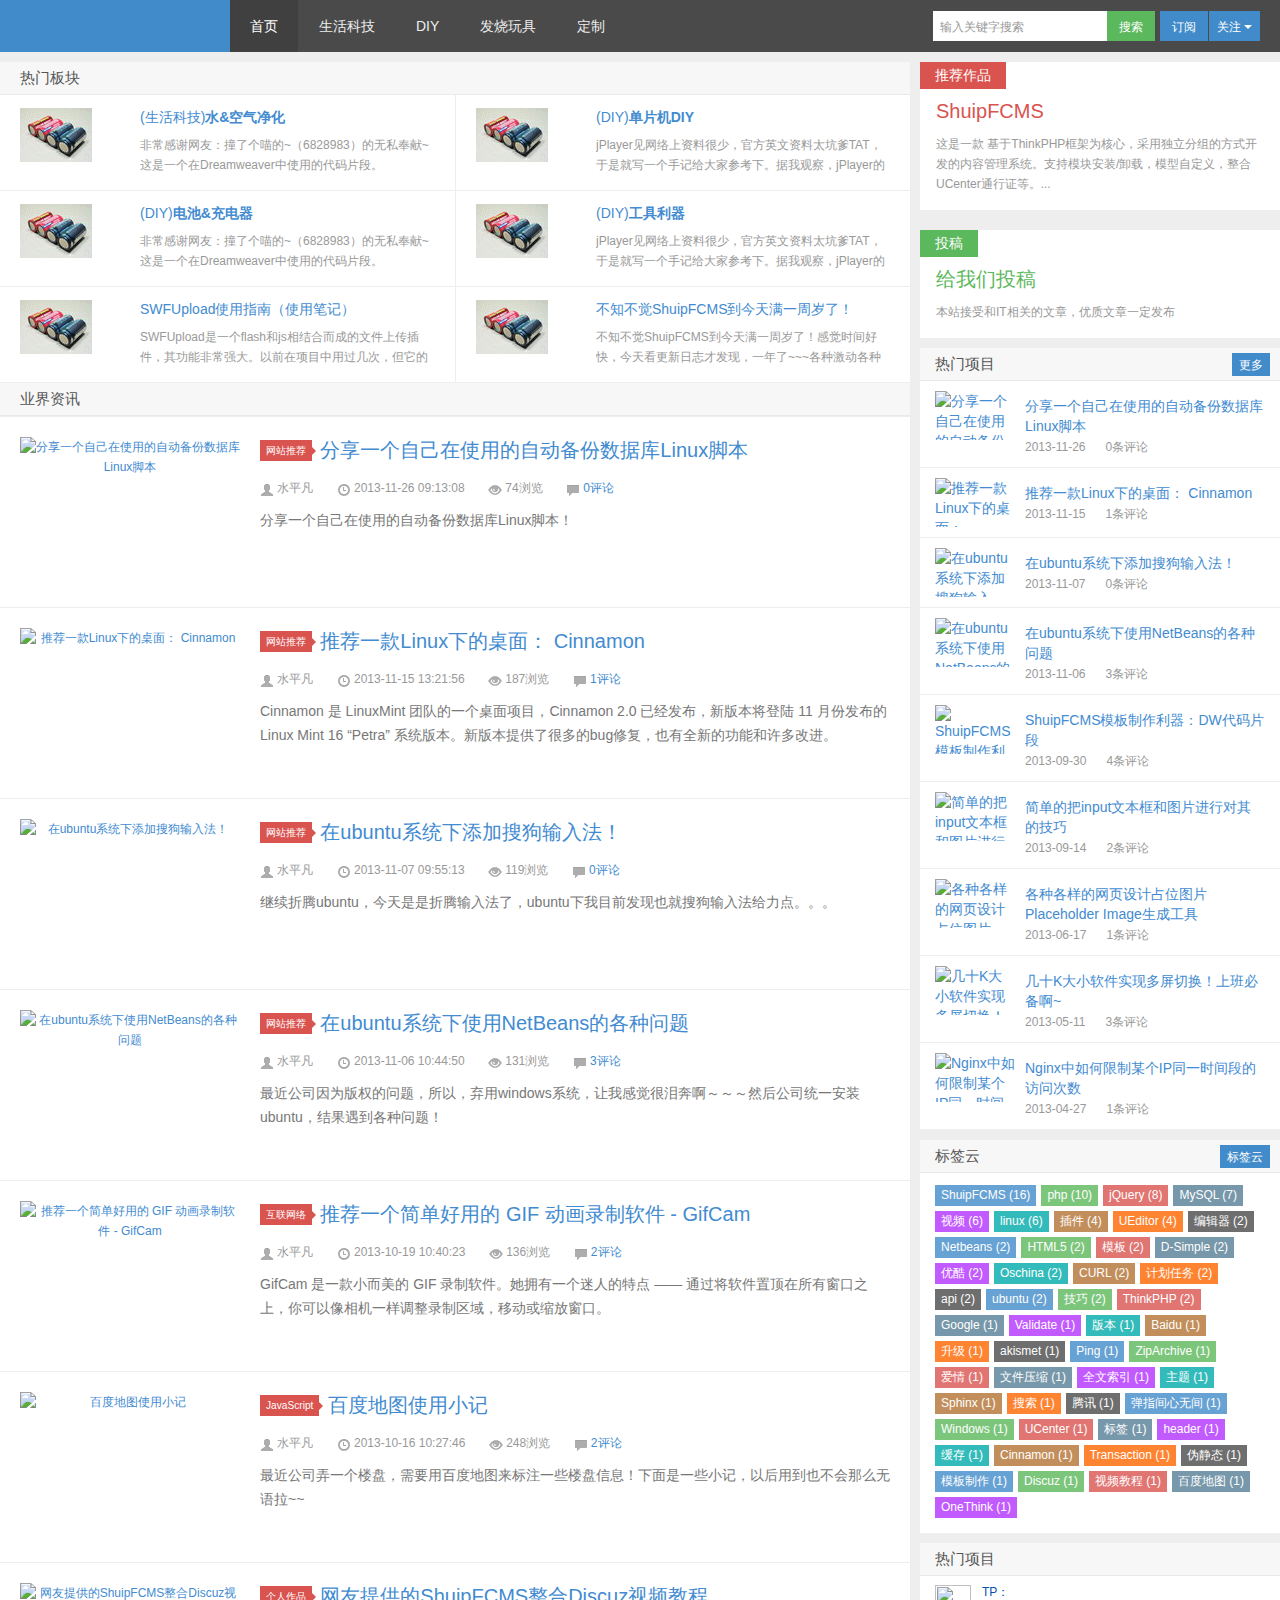
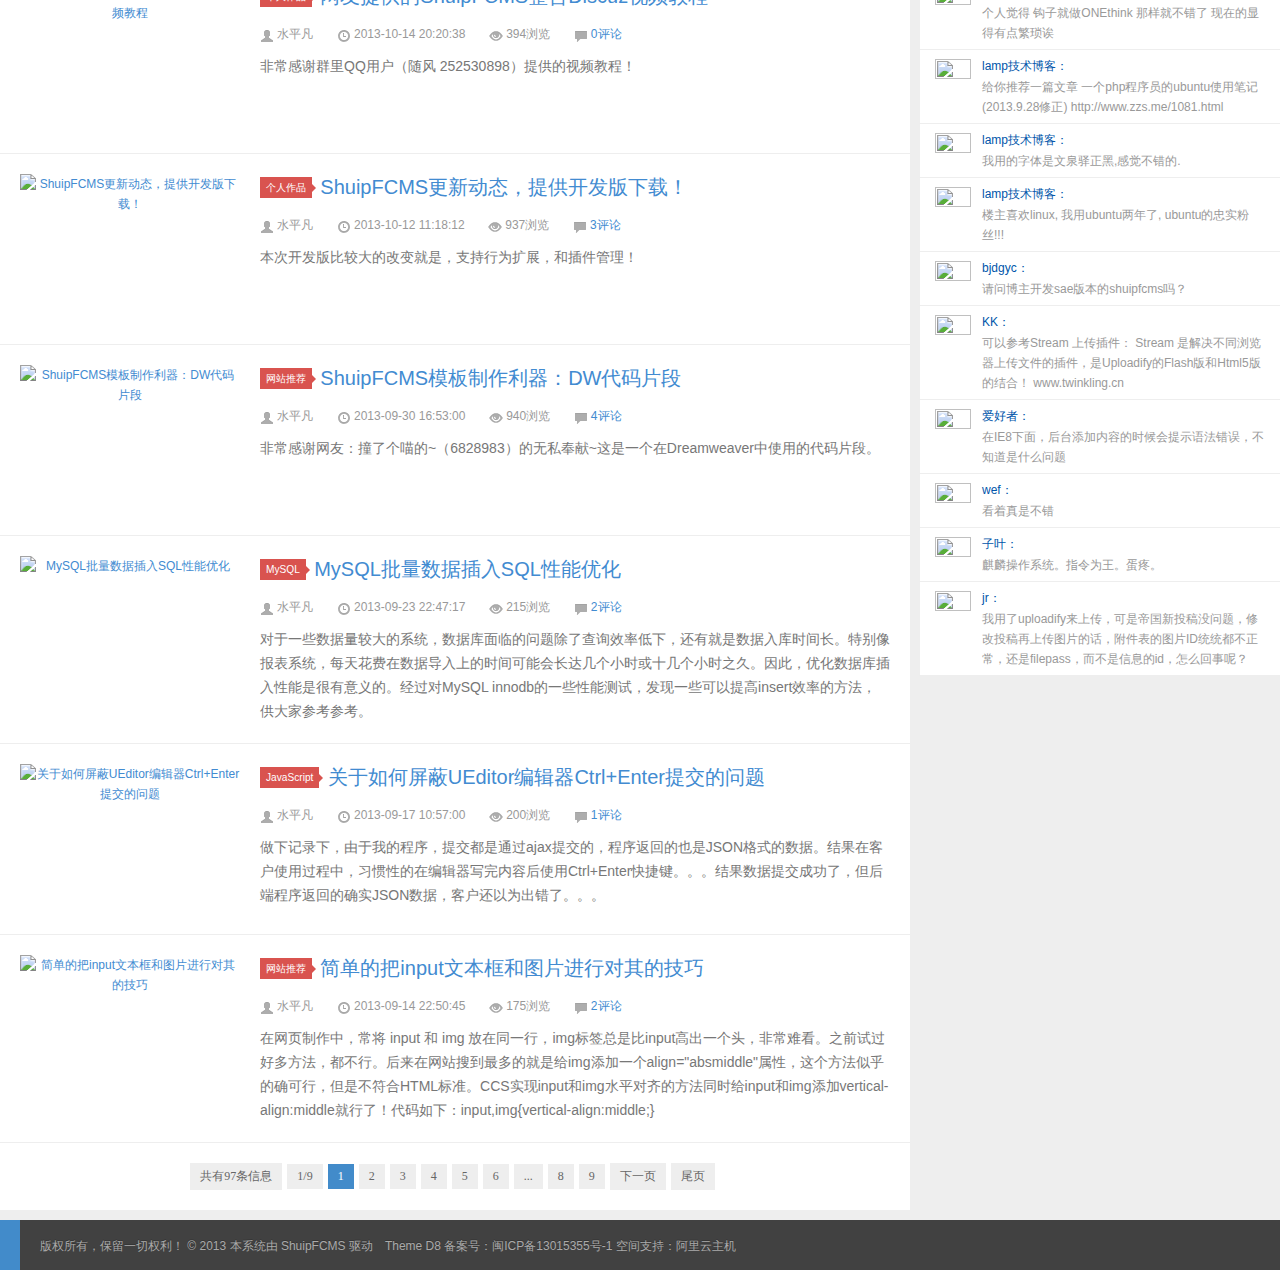
==== commit f20b120e: "111" ====
--- a/HTML/index.html
+++ b/HTML/index.html
@@ -7,7 +7,7 @@
 <title>GeekXB 极客小白</title>
 <meta name="description" content="一个浪迹在电子与数码产品中的小白." />
 <meta name="keywords" content="GeekXB,极客小白,电子小白,数码小白" />
-<link rel='stylesheet' id='style-css'  href='style.css' type='text/css' media='all' />
+<link rel='stylesheet' id='style-css'  href='css/style.css' type='text/css' media='all' />
 </head>
 <body class="home blog">
 <header class="header">
@@ -17,18 +17,26 @@
       <li id="menu-item-0" class="menu-item menu-item-type-custom menu-item-object-custom current_page_item  menu-item-home menu-item-0"><a href="http://www.abc3210.com/">首页</a></li>
       <li id="menu-item-1" class="menu-item menu-item-type-taxonomy menu-item-object-category  menu-item-1"><a href="http://www.abc3210.com/list-1.html">生活科技</a>
         <ul class="sub-menu">
-          <li id="menu-item-2" class="menu-item menu-item-type-taxonomy menu-item-object-category menu-item-2"><a href="http://www.abc3210.com/record/web/">水净化</a></li>
-          <li id="menu-item-2" class="menu-item menu-item-type-taxonomy menu-item-object-category menu-item-2"><a href="http://www.abc3210.com/record/web/">空气净化</a></li>
+          <li id="menu-item-2" class="menu-item menu-item-type-taxonomy menu-item-object-category menu-item-2"><a href="http://www.abc3210.com/record/web/">水&amp;空气净化</a></li>
+          <li id="menu-item-2" class="menu-item menu-item-type-taxonomy menu-item-object-category menu-item-2"><a href="http://www.abc3210.com/record/web/">智能家居</a></li>
         </ul>
       </li>
-      <li id="menu-item-9" class="menu-item menu-item-type-taxonomy menu-item-object-category  menu-item-9"><a href="http://www.abc3210.com/photo/">DIY</a> </li>
-      <li id="menu-item-10" class="menu-item menu-item-type-taxonomy menu-item-object-category  menu-item-10"><a href="http://www.abc3210.com/music/">发烧玩具</a>
+      <li id="menu-item-9" class="menu-item menu-item-type-taxonomy menu-item-object-category  menu-item-9"><a href="http://www.abc3210.com/photo/">DIY</a>
         <ul class="sub-menu">
-          <li id="menu-item-11" class="menu-item menu-item-type-taxonomy menu-item-object-category menu-item-11"><a href="http://www.abc3210.com/music/sad/">流行歌曲</a></li>
-          <li id="menu-item-12" class="menu-item menu-item-type-taxonomy menu-item-object-category menu-item-12"><a href="http://www.abc3210.com/music/mv/">网络视频</a></li>
+          <li id="menu-item-12" class="menu-item menu-item-type-taxonomy menu-item-object-category menu-item-12"><a href="http://www.abc3210.com/music/mv/">电脑数码</a></li>
+          <li id="menu-item-12" class="menu-item menu-item-type-taxonomy menu-item-object-category menu-item-12"><a href="http://www.abc3210.com/music/mv/">电池&amp;充电器</a></li>
+          <li id="menu-item-12" class="menu-item menu-item-type-taxonomy menu-item-object-category menu-item-12"><a href="http://www.abc3210.com/music/mv/">单片机DIY</a></li>
+          <li id="menu-item-12" class="menu-item menu-item-type-taxonomy menu-item-object-category menu-item-12"><a href="http://www.abc3210.com/music/mv/">工具利器</a></li>
         </ul>
       </li>
-      <li id="menu-item-15" class="menu-item menu-item-type-taxonomy menu-item-object-category  menu-item-15"><a href="http://www.abc3210.com/2012/work_05/1.shtml">智能家居</a> </li>
+      <li id="menu-item-9" class="menu-item menu-item-type-taxonomy menu-item-object-category  menu-item-9"><a href="http://www.abc3210.com/photo/">发烧玩具</a>
+        <ul class="sub-menu">
+          <li id="menu-item-12" class="menu-item menu-item-type-taxonomy menu-item-object-category menu-item-12"><a href="http://www.abc3210.com/music/mv/">电池&amp;充电器</a></li>
+          <li id="menu-item-12" class="menu-item menu-item-type-taxonomy menu-item-object-category menu-item-12"><a href="http://www.abc3210.com/music/mv/">DIY成品</a></li>
+          <li id="menu-item-11" class="menu-item menu-item-type-taxonomy menu-item-object-category menu-item-11"><a href="http://www.abc3210.com/music/sad/">手电</a></li>
+          <li id="menu-item-12" class="menu-item menu-item-type-taxonomy menu-item-object-category menu-item-12"><a href="http://www.abc3210.com/music/mv/">电脑数码</a></li>
+        </ul>
+      </li>
       <li id="menu-item-15" class="menu-item menu-item-type-taxonomy menu-item-object-category  menu-item-15"><a href="http://www.abc3210.com/2012/work_05/1.shtml">定制</a> </li>
     </ul>
     <div class="menu pull-right">
@@ -59,33 +67,33 @@
       <div class="sticky">
         <h2 class="title">热门板块</h2>
         <ul>
-          <li class="item"><a href="http://www.abc3210.com/2013/web_09/109.shtml"><img src="http://file.abc3210.com/d/file/contents/2013/09/thumb_52493be8bd44b.jpg" alt="ShuipFCMS模板制作利器：DW代码片段" />
-            <h3>ShuipFCMS模板制作利器：DW代码片段</h3>
+        	<li class="item"><a href="http://www.abc3210.com/2013/web_09/109.shtml"><img src="img/dianchi.jpg" alt="ShuipFCMS模板制作利器：DW代码片段" />
+            <h3>(生活科技)<strong>水&amp;空气净化</strong></h3>
             <p class="muted">非常感谢网友：撞了个喵的~（6828983）的无私奉献~这是一个在Dreamweaver中使用的代码片段。</p>
             </a></li>
-          <li class="item"><a href="http://www.abc3210.com/2013/js_07/95.shtml"><img src="http://file.abc3210.com/d/file/contents/2013/07/thumb_51de0db8acdcc.jpg" alt="基于jQuery的视频和音频播放器jPlayer" />
-            <h3>基于jQuery的视频和音频播放器jPlayer</h3>
+          <li class="item"><a href="http://www.abc3210.com/2013/js_07/95.shtml"><img src="img/dianchi.jpg" alt="基于jQuery的视频和音频播放器jPlayer" />
+            <h3>(DIY)<strong>单片机DIY</strong></h3>
             <p class="muted">jPlayer见网络上资料很少，官方英文资料太坑爹TAT，于是就写一个手记给大家参考下。据我观察，jPlayer的原理主要是用到HTML5，在不支持HTML5的浏览器上使用SWF。做到全兼容，这一点很不错。官方还说明，服务器对于MP3文件不要做GZIP压缩，只是徒增CPU而已。并且在Flash播放GZIP的MP3时会出错。</p>
             </a></li>
-          <li class="item"><a href="http://www.abc3210.com/2013/js_06/91.shtml"><img src="http://www.abc3210.com/statics/themes/d8/images/thumbnail.png" alt="SWFUpload使用指南（使用笔记）" />
+          <li class="item"><a href="http://www.abc3210.com/2013/web_09/109.shtml"><img src="img/dianchi.jpg" alt="ShuipFCMS模板制作利器：DW代码片段" />
+            <h3>(DIY)<strong>电池&amp;充电器</strong></h3>
+            <p class="muted">非常感谢网友：撞了个喵的~（6828983）的无私奉献~这是一个在Dreamweaver中使用的代码片段。</p>
+            </a></li>
+          <li class="item"><a href="http://www.abc3210.com/2013/js_07/95.shtml"><img src="img/dianchi.jpg" alt="基于jQuery的视频和音频播放器jPlayer" />
+            <h3>(DIY)<strong>工具利器</strong></h3>
+            <p class="muted">jPlayer见网络上资料很少，官方英文资料太坑爹TAT，于是就写一个手记给大家参考下。据我观察，jPlayer的原理主要是用到HTML5，在不支持HTML5的浏览器上使用SWF。做到全兼容，这一点很不错。官方还说明，服务器对于MP3文件不要做GZIP压缩，只是徒增CPU而已。并且在Flash播放GZIP的MP3时会出错。</p>
+            </a></li>
+          <li class="item"><a href="http://www.abc3210.com/2013/js_06/91.shtml"><img src="img/dianchi.jpg" alt="SWFUpload使用指南（使用笔记）" />
             <h3>SWFUpload使用指南（使用笔记）</h3>
             <p class="muted">​SWFUpload是一个flash和js相结合而成的文件上传插件，其功能非常强大。以前在项目中用过几次，但它的配置参数太多了，用过后就忘记怎么用了，到以后要用时又得到官网上看它的文档，真是太烦了。所以索性就把它的用法记录下来，也方便英语拙计的同学查看，利人利己，一劳永逸。</p>
             </a></li>
-          <li class="item"><a href="http://www.abc3210.com/2013/log_05/85.shtml"><img src="http://file.abc3210.com/d/file/contents/2013/05/51964430caab3.jpg" alt="不知不觉ShuipFCMS到今天满一周岁了！" />
+          <li class="item"><a href="http://www.abc3210.com/2013/log_05/85.shtml"><img src="img/dianchi.jpg" alt="不知不觉ShuipFCMS到今天满一周岁了！" />
             <h3>不知不觉ShuipFCMS到今天满一周岁了！</h3>
             <p class="muted">不知不觉ShuipFCMS到今天满一周岁了！感觉时间好快，今天看更新日志才发现，一年了~~~各种激动各种郁闷各种修Bug!~~辛酸呐！</p>
             </a></li>
-          <li class="item"><a href="http://www.abc3210.com/2013/work_03/77.shtml"><img src="http://file.abc3210.com/d/file/contents/2013/03/51413ff6768e7.jpg" alt="ShuipFCMS模板标签使用帮助" />
-            <h3>ShuipFCMS模板标签使用帮助</h3>
-            <p class="muted">ShuipFCMS模板标签使用帮助</p>
-            </a></li>
-          <li class="item"><a href="http://ueditor.baidu.com/website/changelog.html"><img src="http://file.abc3210.com/d/file/contents/2012/08/503e088b30ba2.jpg" alt="百度富文本编辑器UEditor 1.2.4 发布" />
-            <h3>百度富文本编辑器UEditor 1.2.4 发布</h3>
-            <p class="muted">UEditor1.2.4发布了，改进内容包括：官网新增API文档，CSS按照UI结构进行了模块化拆分，新增皮肤切换功能，新增音乐插件...</p>
-            </a></li>
-        </ul>
-      </div>
-      <h2 class="title">最新发布</h2>
+        </ul>
+      </div>
+      <h2 class="title">业界资讯</h2>
       <div class="banner banner-sticky"> 
         <!-- 广告位：栏目横幅 950*90 --><script type="text/javascript">BAIDU_CLB_fillSlot("767544");</script> 
       </div>
@@ -202,20 +210,26 @@
       <h2>给我们投稿</h2>
       <p>本站接受和IT相关的文章，优质文章一定发布</p>
       </a></div>
-    <div class="widget d_slidebanner">
-      <div class="slider-wrap" style="height:300px;">
-        <ul class="slider-roll">
-          <li class="item"><a href="http://www.abc3210.com/2013/work_08/100.shtml"><img src="http://file.abc3210.com/d/file/contents/2013/08/thumb_520dee243ef08.jpg" width="360" height="300"/></a></li>
-          <li class="item"><a href="http://www.abc3210.com/2013/work_05/86.shtml"><img src="http://file.abc3210.com/d/file/contents/2013/09/522d71babdcf6.jpg" width="360" height="300"/></a></li>
-        </ul>
-      </div>
-      <ol class="slider-ctrl">
-        <li>1</li>
-        <li>2</li>
-      </ol>
-      <span class="slider-prev">&lt;</span><span class="slider-next">&gt;</span> </div>
-    <div class="widget d_comment">
-      <h3 class="widget_tit">最新评论</h3>
+    <div class="widget d_postlist">
+      <h3 class="widget_tit"><a class="btn btn-primary" href="http://www.abc3210.com/record/web/">更多</a>热门项目</h3>
+      <ul>
+        <li><a href="http://www.abc3210.com/2013/web_11/118.shtml"><span class="thumbnail"><img src="http://www.abc3210.com/statics/themes/d8/images/thumbnail.png" alt="分享一个自己在使用的自动备份数据库Linux脚本" /></span><span class="text">分享一个自己在使用的自动备份数据库Linux脚本</span><span class="muted">2013-11-26</span><span class="muted">0条评论</span></a></li>
+        <li><a href="http://www.abc3210.com/2013/web_11/117.shtml"><span class="thumbnail"><img src="http://file.abc3210.com/d/file/contents/2013/11/thumb_5285aef989fd2.jpg" alt="推荐一款Linux下的桌面： Cinnamon" /></span><span class="text">推荐一款Linux下的桌面： Cinnamon</span><span class="muted">2013-11-15</span><span class="muted">1条评论</span></a></li>
+        <li><a href="http://www.abc3210.com/2013/web_11/116.shtml"><span class="thumbnail"><img src="http://file.abc3210.com/d/file/contents/2013/11/thumb_527af2fcedc64.png" alt="在ubuntu系统下添加搜狗输入法！" /></span><span class="text">在ubuntu系统下添加搜狗输入法！</span><span class="muted">2013-11-07</span><span class="muted">0条评论</span></a></li>
+        <li><a href="http://www.abc3210.com/2013/web_11/115.shtml"><span class="thumbnail"><img src="http://file.abc3210.com/d/file/contents/2013/11/thumb_5279ad1ec2386.jpg" alt="在ubuntu系统下使用NetBeans的各种问题" /></span><span class="text">在ubuntu系统下使用NetBeans的各种问题</span><span class="muted">2013-11-06</span><span class="muted">3条评论</span></a></li>
+        <li><a href="http://www.abc3210.com/2013/web_09/109.shtml"><span class="thumbnail"><img src="http://file.abc3210.com/d/file/contents/2013/09/thumb_52493be8bd44b.jpg" alt="ShuipFCMS模板制作利器：DW代码片段" /></span><span class="text">ShuipFCMS模板制作利器：DW代码片段</span><span class="muted">2013-09-30</span><span class="muted">4条评论</span></a></li>
+        <li><a href="http://www.abc3210.com/2013/web_09/106.shtml"><span class="thumbnail"><img src="http://www.abc3210.com/statics/themes/d8/images/thumbnail.png" alt="简单的把input文本框和图片进行对其的技巧" /></span><span class="text">简单的把input文本框和图片进行对其的技巧</span><span class="muted">2013-09-14</span><span class="muted">2条评论</span></a></li>
+        <li><a href="http://www.abc3210.com/2013/web_06/90.shtml"><span class="thumbnail"><img src="http://file.abc3210.com/d/file/contents/2013/06/51be63972a884.gif" alt="各种各样的网页设计占位图片Placeholder Image生成工具" /></span><span class="text">各种各样的网页设计占位图片Placeholder Image生成工具</span><span class="muted">2013-06-17</span><span class="muted">1条评论</span></a></li>
+        <li><a href="http://www.abc3210.com/2013/web_05/83.shtml"><span class="thumbnail"><img src="http://file.abc3210.com/d/file/contents/2013/05/518e498ecdc7e.png" alt="几十K大小软件实现多屏切换！上班必备啊~" /></span><span class="text">几十K大小软件实现多屏切换！上班必备啊~</span><span class="muted">2013-05-11</span><span class="muted">3条评论</span></a></li>
+        <li><a href="http://www.abc3210.com/2013/web_04/82.shtml"><span class="thumbnail"><img src="http://www.abc3210.com/statics/themes/d8/images/thumbnail.png" alt="Nginx中如何限制某个IP同一时间段的访问次数" /></span><span class="text">Nginx中如何限制某个IP同一时间段的访问次数</span><span class="muted">2013-04-27</span><span class="muted">1条评论</span></a></li>
+      </ul>
+    </div>
+        <div class="widget d_tag">
+      <h3 class="widget_tit"><a class="btn btn-primary" href="http://www.abc3210.com/tags/index/index.html">标签云</a>标签云</h3>
+      <div class="d_tags"> <a href="http://www.abc3210.com/tag-ShuipFCMS.html">ShuipFCMS (16)</a><a href="http://www.abc3210.com/tag-php.html">php (10)</a><a href="http://www.abc3210.com/tag-jQuery.html">jQuery (8)</a><a href="http://www.abc3210.com/tag-MySQL.html">MySQL (7)</a><a href="http://www.abc3210.com/tag-视频.html">视频 (6)</a><a href="http://www.abc3210.com/tag-linux.html">linux (6)</a><a href="http://www.abc3210.com/tag-插件.html">插件 (4)</a><a href="http://www.abc3210.com/tag-UEditor.html">UEditor (4)</a><a href="http://www.abc3210.com/tag-编辑器.html">编辑器 (2)</a><a href="http://www.abc3210.com/tag-Netbeans.html">Netbeans (2)</a><a href="http://www.abc3210.com/tag-HTML5.html">HTML5 (2)</a><a href="http://www.abc3210.com/tag-模板.html">模板 (2)</a><a href="http://www.abc3210.com/tag-D-Simple.html">D-Simple (2)</a><a href="http://www.abc3210.com/tag-优酷.html">优酷 (2)</a><a href="http://www.abc3210.com/tag-Oschina.html">Oschina (2)</a><a href="http://www.abc3210.com/tag-CURL.html">CURL (2)</a><a href="http://www.abc3210.com/tag-计划任务.html">计划任务 (2)</a><a href="http://www.abc3210.com/tag-api.html">api (2)</a><a href="http://www.abc3210.com/tag-ubuntu.html">ubuntu (2)</a><a href="http://www.abc3210.com/tag-技巧.html">技巧 (2)</a><a href="http://www.abc3210.com/tag-ThinkPHP.html">ThinkPHP (2)</a><a href="http://www.abc3210.com/tag-Google.html">Google (1)</a><a href="http://www.abc3210.com/tag-Validate.html">Validate (1)</a><a href="http://www.abc3210.com/tag-版本.html">版本 (1)</a><a href="http://www.abc3210.com/tag-Baidu.html">Baidu (1)</a><a href="http://www.abc3210.com/tag-升级.html">升级 (1)</a><a href="http://www.abc3210.com/tag-akismet.html">akismet (1)</a><a href="http://www.abc3210.com/tag-Ping.html">Ping (1)</a><a href="http://www.abc3210.com/tag-ZipArchive.html">ZipArchive (1)</a><a href="http://www.abc3210.com/tag-爱情.html">爱情 (1)</a><a href="http://www.abc3210.com/tag-文件压缩.html">文件压缩 (1)</a><a href="http://www.abc3210.com/tag-全文索引.html">全文索引 (1)</a><a href="http://www.abc3210.com/tag-主题.html">主题 (1)</a><a href="http://www.abc3210.com/tag-Sphinx.html">Sphinx (1)</a><a href="http://www.abc3210.com/tag-搜索.html">搜索 (1)</a><a href="http://www.abc3210.com/tag-腾讯.html">腾讯 (1)</a><a href="http://www.abc3210.com/tag-弹指间心无间.html">弹指间心无间 (1)</a><a href="http://www.abc3210.com/tag-Windows.html">Windows (1)</a><a href="http://www.abc3210.com/tag-UCenter.html">UCenter (1)</a><a href="http://www.abc3210.com/tag-标签.html">标签 (1)</a><a href="http://www.abc3210.com/tag-header.html">header (1)</a><a href="http://www.abc3210.com/tag-缓存.html">缓存 (1)</a><a href="http://www.abc3210.com/tag-Cinnamon.html">Cinnamon (1)</a><a href="http://www.abc3210.com/tag-Transaction.html">Transaction (1)</a><a href="http://www.abc3210.com/tag-伪静态.html">伪静态 (1)</a><a href="http://www.abc3210.com/tag-模板制作.html">模板制作 (1)</a><a href="http://www.abc3210.com/tag-Discuz.html">Discuz (1)</a><a href="http://www.abc3210.com/tag-视频教程.html">视频教程 (1)</a><a href="http://www.abc3210.com/tag-百度地图.html">百度地图 (1)</a><a href="http://www.abc3210.com/tag-OneThink.html">OneThink (1)</a> </div>
+    </div>
+   <div class="widget d_comment">
+      <h3 class="widget_tit">热门项目</h3>
       <ul>
         <li><a href="javascript:;;" title=""><img alt='' src='http://www.abc3210.com/api.php?m=avatar&a=gravatar&email=657764270@qq.com' class='avatar avatar-36 photo' height='36' width='36' /><strong>TP：</strong>个人觉得 钩子就做ONEthink 那样就不错了 现在的显得有点繁琐诶</a></li>
         <li><a href="javascript:;;" title=""><img alt='' src='http://www.abc3210.com/api.php?m=avatar&a=gravatar&email=comwhy@gmail.com' class='avatar avatar-36 photo' height='36' width='36' /><strong>lamp技术博客：</strong>给你推荐一篇文章 一个php程序员的ubuntu使用笔记(2013.9.28修正) http://www.zzs.me/1081.html</a></li>
@@ -231,29 +245,7 @@
         <li><a href="javascript:;;" title=""><img alt='' src='http://www.abc3210.com/api.php?m=avatar&a=gravatar&email=jellday@hotmail.com' class='avatar avatar-36 photo' height='36' width='36' /><strong>jr：</strong>我用了uploadify来上传，可是帝国新投稿没问题，修改投稿再上传图片的话，附件表的图片ID统统都不正常，还是filepass，而不是信息的id，怎么回事呢？</a></li>
       </ul>
     </div>
-    <div class="widget d_tag">
-      <h3 class="widget_tit"><a class="btn btn-primary" href="http://www.abc3210.com/tags/index/index.html">标签云</a>标签云</h3>
-      <div class="d_tags"> <a href="http://www.abc3210.com/tag-ShuipFCMS.html">ShuipFCMS (16)</a><a href="http://www.abc3210.com/tag-php.html">php (10)</a><a href="http://www.abc3210.com/tag-jQuery.html">jQuery (8)</a><a href="http://www.abc3210.com/tag-MySQL.html">MySQL (7)</a><a href="http://www.abc3210.com/tag-视频.html">视频 (6)</a><a href="http://www.abc3210.com/tag-linux.html">linux (6)</a><a href="http://www.abc3210.com/tag-插件.html">插件 (4)</a><a href="http://www.abc3210.com/tag-UEditor.html">UEditor (4)</a><a href="http://www.abc3210.com/tag-编辑器.html">编辑器 (2)</a><a href="http://www.abc3210.com/tag-Netbeans.html">Netbeans (2)</a><a href="http://www.abc3210.com/tag-HTML5.html">HTML5 (2)</a><a href="http://www.abc3210.com/tag-模板.html">模板 (2)</a><a href="http://www.abc3210.com/tag-D-Simple.html">D-Simple (2)</a><a href="http://www.abc3210.com/tag-优酷.html">优酷 (2)</a><a href="http://www.abc3210.com/tag-Oschina.html">Oschina (2)</a><a href="http://www.abc3210.com/tag-CURL.html">CURL (2)</a><a href="http://www.abc3210.com/tag-计划任务.html">计划任务 (2)</a><a href="http://www.abc3210.com/tag-api.html">api (2)</a><a href="http://www.abc3210.com/tag-ubuntu.html">ubuntu (2)</a><a href="http://www.abc3210.com/tag-技巧.html">技巧 (2)</a><a href="http://www.abc3210.com/tag-ThinkPHP.html">ThinkPHP (2)</a><a href="http://www.abc3210.com/tag-Google.html">Google (1)</a><a href="http://www.abc3210.com/tag-Validate.html">Validate (1)</a><a href="http://www.abc3210.com/tag-版本.html">版本 (1)</a><a href="http://www.abc3210.com/tag-Baidu.html">Baidu (1)</a><a href="http://www.abc3210.com/tag-升级.html">升级 (1)</a><a href="http://www.abc3210.com/tag-akismet.html">akismet (1)</a><a href="http://www.abc3210.com/tag-Ping.html">Ping (1)</a><a href="http://www.abc3210.com/tag-ZipArchive.html">ZipArchive (1)</a><a href="http://www.abc3210.com/tag-爱情.html">爱情 (1)</a><a href="http://www.abc3210.com/tag-文件压缩.html">文件压缩 (1)</a><a href="http://www.abc3210.com/tag-全文索引.html">全文索引 (1)</a><a href="http://www.abc3210.com/tag-主题.html">主题 (1)</a><a href="http://www.abc3210.com/tag-Sphinx.html">Sphinx (1)</a><a href="http://www.abc3210.com/tag-搜索.html">搜索 (1)</a><a href="http://www.abc3210.com/tag-腾讯.html">腾讯 (1)</a><a href="http://www.abc3210.com/tag-弹指间心无间.html">弹指间心无间 (1)</a><a href="http://www.abc3210.com/tag-Windows.html">Windows (1)</a><a href="http://www.abc3210.com/tag-UCenter.html">UCenter (1)</a><a href="http://www.abc3210.com/tag-标签.html">标签 (1)</a><a href="http://www.abc3210.com/tag-header.html">header (1)</a><a href="http://www.abc3210.com/tag-缓存.html">缓存 (1)</a><a href="http://www.abc3210.com/tag-Cinnamon.html">Cinnamon (1)</a><a href="http://www.abc3210.com/tag-Transaction.html">Transaction (1)</a><a href="http://www.abc3210.com/tag-伪静态.html">伪静态 (1)</a><a href="http://www.abc3210.com/tag-模板制作.html">模板制作 (1)</a><a href="http://www.abc3210.com/tag-Discuz.html">Discuz (1)</a><a href="http://www.abc3210.com/tag-视频教程.html">视频教程 (1)</a><a href="http://www.abc3210.com/tag-百度地图.html">百度地图 (1)</a><a href="http://www.abc3210.com/tag-OneThink.html">OneThink (1)</a> </div>
-    </div>
-    <div class="widget d_banner">
-      <div class="d_banner_inner"> 
-        <script type="text/javascript">BAIDU_CLB_fillSlot("767553");</script> 
-      </div>
-    </div>
-    <div class="widget d_postlist">
-      <h3 class="widget_tit"><a class="btn btn-primary" href="http://www.abc3210.com/record/web/">更多</a>网站推荐</h3>
-      <ul>
-        <li><a href="http://www.abc3210.com/2013/web_11/118.shtml"><span class="thumbnail"><img src="http://www.abc3210.com/statics/themes/d8/images/thumbnail.png" alt="分享一个自己在使用的自动备份数据库Linux脚本" /></span><span class="text">分享一个自己在使用的自动备份数据库Linux脚本</span><span class="muted">2013-11-26</span><span class="muted">0条评论</span></a></li>
-        <li><a href="http://www.abc3210.com/2013/web_11/117.shtml"><span class="thumbnail"><img src="http://file.abc3210.com/d/file/contents/2013/11/thumb_5285aef989fd2.jpg" alt="推荐一款Linux下的桌面： Cinnamon" /></span><span class="text">推荐一款Linux下的桌面： Cinnamon</span><span class="muted">2013-11-15</span><span class="muted">1条评论</span></a></li>
-        <li><a href="http://www.abc3210.com/2013/web_11/116.shtml"><span class="thumbnail"><img src="http://file.abc3210.com/d/file/contents/2013/11/thumb_527af2fcedc64.png" alt="在ubuntu系统下添加搜狗输入法！" /></span><span class="text">在ubuntu系统下添加搜狗输入法！</span><span class="muted">2013-11-07</span><span class="muted">0条评论</span></a></li>
-        <li><a href="http://www.abc3210.com/2013/web_11/115.shtml"><span class="thumbnail"><img src="http://file.abc3210.com/d/file/contents/2013/11/thumb_5279ad1ec2386.jpg" alt="在ubuntu系统下使用NetBeans的各种问题" /></span><span class="text">在ubuntu系统下使用NetBeans的各种问题</span><span class="muted">2013-11-06</span><span class="muted">3条评论</span></a></li>
-        <li><a href="http://www.abc3210.com/2013/web_09/109.shtml"><span class="thumbnail"><img src="http://file.abc3210.com/d/file/contents/2013/09/thumb_52493be8bd44b.jpg" alt="ShuipFCMS模板制作利器：DW代码片段" /></span><span class="text">ShuipFCMS模板制作利器：DW代码片段</span><span class="muted">2013-09-30</span><span class="muted">4条评论</span></a></li>
-        <li><a href="http://www.abc3210.com/2013/web_09/106.shtml"><span class="thumbnail"><img src="http://www.abc3210.com/statics/themes/d8/images/thumbnail.png" alt="简单的把input文本框和图片进行对其的技巧" /></span><span class="text">简单的把input文本框和图片进行对其的技巧</span><span class="muted">2013-09-14</span><span class="muted">2条评论</span></a></li>
-        <li><a href="http://www.abc3210.com/2013/web_06/90.shtml"><span class="thumbnail"><img src="http://file.abc3210.com/d/file/contents/2013/06/51be63972a884.gif" alt="各种各样的网页设计占位图片Placeholder Image生成工具" /></span><span class="text">各种各样的网页设计占位图片Placeholder Image生成工具</span><span class="muted">2013-06-17</span><span class="muted">1条评论</span></a></li>
-        <li><a href="http://www.abc3210.com/2013/web_05/83.shtml"><span class="thumbnail"><img src="http://file.abc3210.com/d/file/contents/2013/05/518e498ecdc7e.png" alt="几十K大小软件实现多屏切换！上班必备啊~" /></span><span class="text">几十K大小软件实现多屏切换！上班必备啊~</span><span class="muted">2013-05-11</span><span class="muted">3条评论</span></a></li>
-        <li><a href="http://www.abc3210.com/2013/web_04/82.shtml"><span class="thumbnail"><img src="http://www.abc3210.com/statics/themes/d8/images/thumbnail.png" alt="Nginx中如何限制某个IP同一时间段的访问次数" /></span><span class="text">Nginx中如何限制某个IP同一时间段的访问次数</span><span class="muted">2013-04-27</span><span class="muted">1条评论</span></a></li>
-      </ul>
-    </div>
+
   </aside>
 </section>
 <footer class="footer">
@@ -279,6 +271,6 @@
 };
 </script> 
 <script type='text/javascript' src='http://lib.sinaapp.com/js/jquery/2.0.3/jquery-2.0.3.min.js'></script> 
-<script type='text/javascript' src='d8.js'></script>
+<script type='text/javascript' src='js/d8.js'></script>
 </body>
 </html>--- a/HTML/css/style.css
+++ b/HTML/css/style.css
@@ -0,0 +1,1315 @@
+article,aside,details,figcaption,figure,footer,header,hgroup,nav,section{display:block}
+audio,canvas,video{display:inline-block;*display:inline;*zoom:1}
+audio:not([controls]){display:none}
+html{font-size:100%;-webkit-text-size-adjust:100%;-ms-text-size-adjust:100%}
+a:focus{outline:thin dotted #333;outline:5px auto -webkit-focus-ring-color;outline-offset:-2px}
+a:hover,a:active{outline:0}
+sub,sup{position:relative;font-size:75%;line-height:0;vertical-align:baseline}
+sup{top:-0.5em}
+sub{bottom:-0.25em}
+img{max-width:100%;width:auto\9;height:auto;vertical-align:middle;border:0;-ms-interpolation-mode:bicubic}
+button,input,select,textarea{margin:0;font-size:100%;vertical-align:middle}
+button,input{*overflow:visible;line-height:normal}
+button::-moz-focus-inner,input::-moz-focus-inner{padding:0;border:0}
+button,html input[type="button"],input[type="reset"],input[type="submit"]{-webkit-appearance:button;cursor:pointer}
+label,select,button,input[type="button"],input[type="reset"],input[type="submit"],input[type="radio"],input[type="checkbox"]{cursor:pointer}
+input[type="search"]{-webkit-box-sizing:content-box;-moz-box-sizing:content-box;box-sizing:content-box;-webkit-appearance:textfield}
+input[type="search"]::-webkit-search-decoration,input[type="search"]::-webkit-search-cancel-button{-webkit-appearance:none}
+textarea{overflow:auto;vertical-align:top}
+p{margin:0 0 10px}
+.lead{margin-bottom:20px;font-size:18px;font-weight:200;line-height:30px}
+small{font-size:85%}
+strong{font-weight:bold}
+em{font-style:italic}
+cite{font-style:normal}
+.muted{color:#999999}
+a.muted:hover,a.muted:focus{color:#808080}
+.text-warning{color:#c09853}
+a.text-warning:hover,a.text-warning:focus{color:#a47e3c}
+.text-error{color:#d9534f}
+a.text-error:hover,a.text-error:focus{color:#c9302c}
+.text-info{color:#3a87ad}
+a.text-info:hover,a.text-info:focus{color:#2d6987}
+.text-success{color:#56af45}
+a.text-success:hover,a.text-success:focus{color:#448a37}
+.text-left{text-align:left}
+.text-right{text-align:right}
+.text-center{text-align:center}
+h1,h2,h3,h4,h5,h6{margin:5px 0;font-family:inherit;font-weight:bold;line-height:20px;color:inherit;text-rendering:optimizelegibility}
+h1 small,h2 small,h3 small,h4 small,h5 small,h6 small{font-weight:normal;line-height:1;color:#999999}
+h1,h2,h3{line-height:35px}
+h1{font-size:20px;font-weight: normal;}
+h2{font-size:17px;font-weight: normal;}
+h3{font-size:14px;font-weight: normal;}
+h4{font-size:12px}
+h5{font-size:12px}
+h6{font-size:10.2px}
+h1 small{font-size:15px}
+h2 small{font-size:12px}
+h3 small{font-size:12px}
+h4 small{font-size:12px}
+.page-header{padding-bottom:9px;margin:20px 0 20px;border-bottom:1px solid #eeeeee}
+ul,ol{padding:0;margin:0;list-style:none}
+li{line-height:20px}
+ul.inline,ol.inline{margin-left:0;list-style:none}
+ul.inline > li,ol.inline > li{display:inline-block;*display:inline;*zoom:1;padding-left:5px;padding-right:5px}
+dl{margin-bottom:20px}
+dt,dd{line-height:20px}
+dt{font-weight:bold}
+dd{margin-left:10px}
+.dl-horizontal{*zoom:1}
+.dl-horizontal:before,.dl-horizontal:after{display:table;content:"";line-height:0}
+.dl-horizontal:after{clear:both}
+.dl-horizontal dt{float:left;width:160px;clear:left;text-align:right;overflow:hidden;text-overflow:ellipsis;white-space:nowrap}
+.dl-horizontal dd{margin-left:180px}
+hr{margin:20px 0;border:0;border-top:1px solid #eeeeee;border-bottom:1px solid #ffffff}
+blockquote{padding:0 0 0 15px;margin:0 0 20px;border-left:5px solid #eeeeee}
+blockquote p{margin-bottom:0;font-size:15px;font-weight:300;line-height:1.25}
+blockquote small{display:block;line-height:20px;color:#999999}
+blockquote small:before{content:'\2014 \00A0'}
+blockquote.pull-right{float:right;padding-right:15px;padding-left:0;border-right:5px solid #eeeeee;border-left:0}
+blockquote.pull-right p,blockquote.pull-right small{text-align:right}
+blockquote.pull-right small:before{content:''}
+blockquote.pull-right small:after{content:'\00A0 \2014'}
+q:before,q:after,blockquote:before,blockquote:after{content:""}
+code,pre{padding:0 3px 2px;font-family:Monaco,Menlo,Consolas,"Courier New",monospace;font-size:10px;color:#444444;border-radius:3px}
+code{padding:2px 4px;color:#d14;background-color:#fbfbfb;border:1px solid #e1e1e8;white-space:nowrap}
+pre{display:block;padding:9.5px;margin:0 0 10px;font-size:11px;line-height:20px;word-break:break-all;word-wrap:break-word;white-space:pre;white-space:pre-wrap;background-color:#f5f5f5;border:1px solid #ccc;border:1px solid rgba(0,0,0,0.15);border-radius:2px}
+pre.prettyprint{margin-bottom:20px}
+pre code{padding:0;color:inherit;white-space:pre;white-space:pre-wrap;background-color:transparent;border:0}
+.pre-scrollable{max-height:340px;overflow-y:scroll}
+.close{float:right;font-size:20px;font-weight:bold;line-height:20px;color:#000000;text-shadow:0 1px 0 #ffffff;opacity:0.2;filter:alpha(opacity=20)}
+.close:hover,.close:focus{color:#000000;text-decoration:none;cursor:pointer;opacity:0.4;filter:alpha(opacity=40)}
+button.close{padding:0;cursor:pointer;background:transparent;border:0;-webkit-appearance:none}
+.clearfix{*zoom:1}
+.clearfix:before,.clearfix:after{display:table;content:"";line-height:0}
+.clearfix:after{clear:both}
+.hide-text{font:0/0 a;color:transparent;text-shadow:none;background-color:transparent;border:0}
+.input-block-level{display:block;width:100%;min-height:30px;-webkit-box-sizing:border-box;-moz-box-sizing:border-box;box-sizing:border-box}
+
+.row-fluid{width:100%;*zoom:1}
+.row-fluid:before,.row-fluid:after{display:table;content:"";line-height:0}
+.row-fluid:after{clear:both}
+.row-fluid [class*="span"]{display:block;width:100%;min-height:30px;-webkit-box-sizing:border-box;-moz-box-sizing:border-box;box-sizing:border-box;float:left;margin-left:2%;*margin-left:1.95%}
+.row-fluid [class*="span"]:first-child{margin-left:0}
+.row-fluid .controls-row [class*="span"] + [class*="span"]{margin-left:2%}
+.row-fluid .span12{width:100%;*width:99.95%}
+.row-fluid .span11{width:91.5%;*width:91.45%}
+.row-fluid .span10{width:83%;*width:82.95%}
+.row-fluid .span9{width:74.5%;*width:74.45%}
+.row-fluid .span8{width:66%;*width:65.95%}
+.row-fluid .span7{width:57.5%;*width:57.45%}
+.row-fluid .span6{width:49%;*width:48.95%}
+.row-fluid .span5{width:40.5%;*width:40.45%}
+.row-fluid .span4{width:32%;*width:31.95%}
+.row-fluid .span3{width:23.5%;*width:23.45%}
+.row-fluid .span2{width:15%;*width:14.95%}
+.row-fluid .span1{width:6.5%;*width:6.45%}
+.row-fluid .offset12{margin-left:104%;*margin-left:103.9%}
+.row-fluid .offset12:first-child{margin-left:102%;*margin-left:101.9%}
+.row-fluid .offset11{margin-left:95.5%;*margin-left:95.4%}
+.row-fluid .offset11:first-child{margin-left:93.5%;*margin-left:93.4%}
+.row-fluid .offset10{margin-left:87%;*margin-left:86.9%}
+.row-fluid .offset10:first-child{margin-left:85%;*margin-left:84.9%}
+.row-fluid .offset9{margin-left:78.5%;*margin-left:78.4%}
+.row-fluid .offset9:first-child{margin-left:76.5%;*margin-left:76.4%}
+.row-fluid .offset8{margin-left:70%;*margin-left:69.9%}
+.row-fluid .offset8:first-child{margin-left:68%;*margin-left:67.9%}
+.row-fluid .offset7{margin-left:61.5%;*margin-left:61.400000000000006%}
+.row-fluid .offset7:first-child{margin-left:59.5%;*margin-left:59.400000000000006%}
+.row-fluid .offset6{margin-left:53%;*margin-left:52.900000000000006%}
+.row-fluid .offset6:first-child{margin-left:51%;*margin-left:50.900000000000006%}
+.row-fluid .offset5{margin-left:44.5%;*margin-left:44.400000000000006%}
+.row-fluid .offset5:first-child{margin-left:42.5%;*margin-left:42.400000000000006%}
+.row-fluid .offset4{margin-left:36%;*margin-left:35.900000000000006%}
+.row-fluid .offset4:first-child{margin-left:34%;*margin-left:33.900000000000006%}
+.row-fluid .offset3{margin-left:27.5%;*margin-left:27.4%}
+.row-fluid .offset3:first-child{margin-left:25.5%;*margin-left:25.4%}
+.row-fluid .offset2{margin-left:19%;*margin-left:18.9%}
+.row-fluid .offset2:first-child{margin-left:17%;*margin-left:16.9%}
+.row-fluid .offset1{margin-left:10.5%;*margin-left:10.399999999999999%}
+.row-fluid .offset1:first-child{margin-left:8.5%;*margin-left:8.399999999999999%}
+[class*="span"].hide,.row-fluid [class*="span"].hide{display:none}
+[class*="span"].pull-right,.row-fluid [class*="span"].pull-right{float:right}
+body{margin:0;font-family:"Microsoft Yahei","Helvetica Neue",Helvetica,Arial,sans-serif;font-size:12px;line-height:20px;color:#555555;background-color:#eeeeee;overflow-x: hidden;}
+a{color:#428BD1;text-decoration:none}
+a:hover,a:focus{color:#3071A9;text-decoration:none}
+::selection{background:#72d0eb;color:#fff;text-shadow:none}
+::-moz-selection{background:#72d0eb;color:#fff;text-shadow:none}
+.header,.container,.footer{max-width:1320px;margin:0 auto;text-align:left;position:relative;*zoom:1}
+.header:before,.container:before,.footer:before,.header:after,.container:after,.footer:after{display:table;content:"";line-height:0}
+.header:after,.container:after,.footer:after{clear:both}
+.header{top:0;width:100%;z-index:999;margin-bottom:10px}
+.container{margin-bottom:10px}
+.content-wrap{width:100%;float:left}
+.content{margin-right:370px}
+.content-page{position: relative;background-color: #fff;}
+.page-sidebar{width: 225px;position: absolute;top: 0;left: 0;bottom: 0;height:100%;border-right: 1px solid #eee;}
+.content-title{font-size: 20px;font-weight: normal;padding: 15px 20px 14px;line-height: 20px;background-color: #F7F7F7;margin: 0 0 1px;border-bottom: 1px solid #eee;}
+.sidebar{float:left;margin-left:-360px;width:360px;position:relative}
+.footer{clear:both;color:#ddd;text-shadow:0 -1px 0 #333333;position:relative;z-index:1}
+.trackcode{float:right}
+.footer-inner{padding:16px 20px 14px;color:#aaa;text-shadow:0 -1px 0 #333333;background-color:#414141;border-left:20px solid #428bca;*zoom:1}
+.footer-inner:before,.footer-inner:after{display:table;content:"";line-height:0}
+.footer-inner:after{clear:both}
+.footer a{color:#aaa}
+.footer a:hover{color:#ddd;text-decoration:underline}
+
+.pagewrapper{background-color: #fff;position: relative;}
+.pageheader{padding: 10px 20px 8px;line-height: 24px;position: relative;border-bottom: 1px solid #eee;margin-bottom: 0;background-color: #f7f7f7;}
+.pageheader h1{font-size: 20px;font-weight: normal;padding: 0;margin: 0;line-height: 24px;}
+.pageheader h1 a{color: #444;}
+.pageheader h1 .avatar{float: left;margin-right: 5px;}
+.pageheader h1 em{font-size: 12px;font-style: normal;font-weight: normal;}
+
+.pagecontent .pageheader{background: none;padding: 0 0 8px;margin-bottom: 20px;}
+.pagecontent .pageheader h1{font-size: 20px;font-weight: normal;}
+.pagecontent .article-content{padding: 0}
+.pagecontent #respond,
+.pagecontent #postcomments{margin: 0 -20px;}
+.pagesidebar{position: absolute;top:0;left:0;width: 200px;background-color: #fbfbfb;bottom: 0}
+.pagesider-menu{font-size: 14px;}
+.pagesider-menu .sub-menu{display: none;}
+.pagesider-menu a{margin-bottom: 1px;padding:10px 15px;color:#888;border-left: solid 4px transparent;cursor: pointer;overflow: hidden;border-bottom: 1px solid #EEEEEE;display: block;}
+.pagesider-menu a:hover{background-color:#f7f7f7;color:#666}
+.pagesider-menu li.active a, 
+.pagesider-menu li.current_page_item a,
+.pagesider-menu li.current-menu-item a
+{color:#444;background-color:#fff;border-left-color:#428BCA;margin-right: -1px;position: relative;z-index:2;}
+.pagesider-menu [class^="icon-"],.pagesider-menu [class*=" icon-"]{opacity: 0.70;filter:alpha(opacity=70);}
+.pagesider-menu li.active [class^="icon-"],.pagesider-menu li.active [class*=" icon-"]{opacity: 0.88;filter:alpha(opacity=88);}
+
+.pagecontent{margin-left: 200px;min-height: 600px;border-left: 1px solid #eee;padding: 20px;}
+
+.page-navbar{margin-top: 50px;}
+.page-navbar li a{padding:10px 16px;color:#888;display: block;font-size: 14px;border-left: 4px solid transparent;}
+.page-navbar .dropdown-toggle .caret{margin-top:8px}
+.page-navbar .active a,.page-navbar .active a:hover,.page-navbar .active a:focus{color:#666;background-color:#F7F7F7}
+.page-navbar > li > ul{font-size:14px}
+.page-navbar > li > ul a{padding-left: 36px;}
+.page-navbar li:hover a{background-color: #F7F7F7;color: #666;}
+.page-navbar li.current-menu-item a,.page-navbar li.current-menu-parent a,.page-navbar li.current_page_item a,.page-navbar li.current-post-ancestor a,.page-navbar li ul{background-color:#F7F7F7;border-left-color: #428BCA;color: #666;}
+
+form{margin:0 0 20px}
+fieldset{padding:0;margin:0;border:0}
+legend{display:block;width:100%;padding:0;margin-bottom:20px;font-size:18px;line-height:40px;color:#444444;border:0;border-bottom:1px solid #e5e5e5}
+legend small{font-size:15px;color:#999999}
+label,input,button,select,textarea{font-size:12px;font-weight:normal;line-height:20px}
+input,button,select,textarea{font-family:"Microsoft Yahei","Helvetica Neue",Helvetica,Arial,sans-serif}
+label{display:block;margin-bottom:5px}
+select,textarea,input[type="text"],input[type="password"],input[type="datetime"],input[type="datetime-local"],input[type="date"],input[type="month"],input[type="time"],input[type="week"],input[type="number"],input[type="email"],input[type="url"],input[type="search"],input[type="tel"],input[type="color"],.uneditable-input{display:inline-block;height:20px;padding:5px 6px 3px;margin-bottom:10px;font-size:12px;line-height:20px;color:#555555;border-radius:0;vertical-align:middle}
+input,textarea,.uneditable-input{width:206px}
+textarea{height:auto}
+textarea,input[type="text"],input[type="password"],input[type="datetime"],input[type="datetime-local"],input[type="date"],input[type="month"],input[type="time"],input[type="week"],input[type="number"],input[type="email"],input[type="url"],input[type="search"],input[type="tel"],input[type="color"],.uneditable-input{background-color:#fff;border:1px solid #D9D9D9;border-top-color:#C0C0C0;border-left-color:#d0d0d0;-webkit-transition:border linear .2s;-moz-transition:border linear .2s;transition:border linear .2s}
+textarea:hover,input[type="text"]:hover,input[type="password"]:hover,input[type="datetime"]:hover,input[type="datetime-local"]:hover,input[type="date"]:hover,input[type="month"]:hover,input[type="time"]:hover,input[type="week"]:hover,input[type="number"]:hover,input[type="email"]:hover,input[type="url"]:hover,input[type="search"]:hover,input[type="tel"]:hover,input[type="color"]:hover,.uneditable-input:hover,textarea:focus,input[type="text"]:focus,input[type="password"]:focus,input[type="datetime"]:focus,input[type="datetime-local"]:focus,input[type="date"]:focus,input[type="month"]:focus,input[type="time"]:focus,input[type="week"]:focus,input[type="number"]:focus,input[type="email"]:focus,input[type="url"]:focus,input[type="search"]:focus,input[type="tel"]:focus,input[type="color"]:focus,.uneditable-input:focus{border-color:#b9b9b9;border-top-color:#A0A0A0;border-left-color:#b0b0b0;outline:0;outline:thin dotted \9}
+textarea:focus,input[type="text"]:focus,input[type="password"]:focus,input[type="datetime"]:focus,input[type="datetime-local"]:focus,input[type="date"]:focus,input[type="month"]:focus,input[type="time"]:focus,input[type="week"]:focus,input[type="number"]:focus,input[type="email"]:focus,input[type="url"]:focus,input[type="search"]:focus,input[type="tel"]:focus,input[type="color"]:focus,.uneditable-input:focus{border-color:#999}
+input[type="radio"],input[type="checkbox"]{margin:4px 0 0;*margin-top:0;margin-top:1px \9;line-height:normal}
+input[type="file"],input[type="image"],input[type="submit"],input[type="reset"],input[type="button"],input[type="radio"],input[type="checkbox"]{width:auto}
+select,input[type="file"]{height:30px;*margin-top:4px;line-height:30px}
+select{width:220px;border:1px solid #cccccc;background-color:#fbfbfb}
+select[multiple],select[size]{height:auto}
+select:focus,input[type="file"]:focus,input[type="radio"]:focus,input[type="checkbox"]:focus{outline:thin dotted #333;outline:5px auto -webkit-focus-ring-color;outline-offset:-2px}
+input:-moz-placeholder,textarea:-moz-placeholder{color:#999999}
+input:-ms-input-placeholder,textarea:-ms-input-placeholder{color:#999999}
+input::-webkit-input-placeholder,textarea::-webkit-input-placeholder{color:#999999}
+.radio,.checkbox{min-height:20px;padding-left:20px}
+.radio input[type="radio"],.checkbox input[type="checkbox"]{float:left;margin-left:-20px}
+.controls > .radio:first-child,.controls > .checkbox:first-child{padding-top:5px}
+.radio.inline,.checkbox.inline{display:inline-block;padding-top:5px;margin-bottom:0;vertical-align:middle}
+.radio.inline + .radio.inline,.checkbox.inline + .checkbox.inline{margin-left:10px}
+.input-mini{width:60px}
+.input-small{width:90px}
+.input-medium{width:150px}
+.input-large{width:210px}
+.input-xlarge{width:270px}
+.input-xxlarge{width:530px}
+input[disabled],select[disabled],textarea[disabled],input[readonly],select[readonly],textarea[readonly]{cursor:not-allowed;background-color:#eeeeee}
+input[type="radio"][disabled],input[type="checkbox"][disabled],input[type="radio"][readonly],input[type="checkbox"][readonly]{background-color:transparent}
+.control-group.error .control-label,.control-group.error .help-block,.control-group.error .help-inline{color:#d9534f}
+.control-group.error .checkbox,.control-group.error .radio,.control-group.error input,.control-group.error select,.control-group.error textarea{color:#d9534f}
+.control-group.error input,.control-group.error select,.control-group.error textarea{border-color:#d9534f}
+.control-group.error input:focus,.control-group.error select:focus,.control-group.error textarea:focus{border-color:#c9302c}
+.control-group.error .input-prepend .add-on,.control-group.error .input-append .add-on{color:#d9534f;background-color:#f2dede;border-color:#d9534f}
+.control-group.success .control-label,.control-group.success .help-block,.control-group.success .help-inline{color:#56af45}
+.control-group.success .checkbox,.control-group.success .radio,.control-group.success input,.control-group.success select,.control-group.success textarea{color:#56af45}
+.control-group.success input,.control-group.success select,.control-group.success textarea{border-color:#56af45}
+.control-group.success input:focus,.control-group.success select:focus,.control-group.success textarea:focus{border-color:#448a37}
+.control-group.success .input-prepend .add-on,.control-group.success .input-append .add-on{color:#56af45;background-color:#dff0d8;border-color:#56af45}
+input:focus:invalid,textarea:focus:invalid,select:focus:invalid{color:#b94a48;border-color:#ee5f5b}
+input:focus:invalid:focus,textarea:focus:invalid:focus,select:focus:invalid:focus{border-color:#e9322d;box-shadow:0 0 6px #f8b9b7}
+.form-actions{padding:19px 20px 20px;margin-top:20px;margin-bottom:20px;*zoom:1}
+.form-actions:before,.form-actions:after{display:table;content:"";line-height:0}
+.form-actions:after{clear:both}
+.help-block,.help-inline{font-size:12px;color:#7b7b7b}
+.help-block{margin-top:7px;display:block;margin-bottom:10px}
+.help-inline{display:inline-block;*display:inline;*zoom:1;vertical-align:middle;padding-left:5px}
+.form-inline input,.form-horizontal input,.form-inline textarea,.form-horizontal textarea,.form-inline select,.form-horizontal select,.form-inline .help-inline,.form-horizontal .help-inline{display:inline-block;*display:inline;*zoom:1;margin-bottom:0;vertical-align:middle}
+.form-inline .hide,.form-horizontal .hide{display:none}
+.form-inline label,.form-inline .btn-group{display:inline-block}
+.form-inline .input-append,.form-inline .input-prepend{margin-bottom:0}
+.form-inline .radio,.form-inline .checkbox{padding-left:0;margin-bottom:0;vertical-align:middle}
+.form-inline .radio input[type="radio"],.form-inline .checkbox input[type="checkbox"]{float:left;margin-right:3px;margin-left:0}
+.control-group{margin-bottom:10px}
+legend + .control-group{margin-top:20px;-webkit-margin-top-collapse:separate}
+.form-horizontal .control-group{margin-bottom:20px;*zoom:1}
+.form-horizontal .control-group:before,.form-horizontal .control-group:after{display:table;content:"";line-height:0}
+.form-horizontal .control-group:after{clear:both}
+.form-horizontal .control-label{float:left;width:160px;padding-top:5px;text-align:right}
+.form-horizontal .controls{*display:inline-block;*padding-left:20px;margin-left:180px;*margin-left:0}
+.form-horizontal .controls:first-child{*padding-left:180px}
+.form-horizontal .help-block{margin-bottom:0}
+.form-horizontal input + .help-block,.form-horizontal select + .help-block,.form-horizontal textarea + .help-block{margin-top:10px}
+.form-horizontal .form-actions{padding-left:180px}
+table{max-width:100%;background-color:transparent;border-collapse:collapse;border-spacing:0}
+.table{width:100%;margin-bottom:20px}
+.table th,.table td{padding:8px;line-height:20px;text-align:left;vertical-align:middle;border-top:1px solid #dddddd}
+.table th{font-weight:bold}
+.table thead th{vertical-align:bottom}
+.table caption + thead tr:first-child th,.table caption + thead tr:first-child td,.table colgroup + thead tr:first-child th,.table colgroup + thead tr:first-child td,.table thead:first-child tr:first-child th,.table thead:first-child tr:first-child td{border-top:0}
+.table tbody + tbody{border-top:2px solid #dddddd}
+.table .table{background-color:#eeeeee}
+.table-bordered{border:1px solid #dddddd;border-collapse:separate;*border-collapse:collapse;border-left:0;border-radius:2px}
+.table-bordered th,.table-bordered td{border-left:1px solid #dddddd}
+.table-bordered caption + thead tr:first-child th,.table-bordered caption + tbody tr:first-child th,.table-bordered caption + tbody tr:first-child td,.table-bordered colgroup + thead tr:first-child th,.table-bordered colgroup + tbody tr:first-child th,.table-bordered colgroup + tbody tr:first-child td,.table-bordered thead:first-child tr:first-child th,.table-bordered tbody:first-child tr:first-child th,.table-bordered tbody:first-child tr:first-child td{border-top:0}
+.table-striped tbody > tr:nth-child(odd) > td,.table-striped tbody > tr:nth-child(odd) > th{background-color:#f9f9f9}
+.table-hover tbody tr:hover > td,.table-hover tbody tr:hover > th{background-color:#f5f5f5}
+.table tbody tr.success > td{background-color:#dff0d8}
+.table tbody tr.error > td{background-color:#f2dede}
+.table tbody tr.warning > td{background-color:#fcf8e3}
+.table tbody tr.info > td{background-color:#d9edf7}
+.table-hover tbody tr.success:hover > td{background-color:#d0e9c6}
+.table-hover tbody tr.error:hover > td{background-color:#ebcccc}
+.table-hover tbody tr.warning:hover > td{background-color:#faf2cc}
+.table-hover tbody tr.info:hover > td{background-color:#c4e3f3}
+
+
+[class^="icon-"],
+[class*=" icon-"] {
+  display: inline-block;
+  width: 14px;
+  height: 14px;
+  *margin-right: .3em;
+  line-height: 14px;
+  vertical-align: text-top;
+  background-image: url("../img/glyphicons-halflings.png");
+  background-position: 14px 14px;
+  background-repeat: no-repeat;
+  margin-top: 4px;
+}
+.icon-white
+ {
+  background-image: url("../img/glyphicons-halflings-white.png");
+}
+.icon12{
+	margin-top: 2px;
+}
+
+.muted [class^="icon-"],
+.muted [class*=" icon-"]{opacity: 0.40; filter:alpha(opacity=40);}
+.icon-glass              { background-position: 0      0; }
+.icon-music              { background-position: -24px  0; }
+.icon-search             { background-position: -48px  0; }
+.icon-envelope           { background-position: -72px  0; }
+.icon-heart              { background-position: -96px  0; }
+.icon-star               { background-position: -120px 0; }
+.icon-star-empty         { background-position: -144px 0; }
+.icon-user               { background-position: -168px 0; }
+.icon-film               { background-position: -192px 0; }
+.icon-th-large           { background-position: -216px 0; }
+.icon-th                 { background-position: -240px 0; }
+.icon-th-list            { background-position: -264px 0; }
+.icon-ok                 { background-position: -288px 0; }
+.icon-remove             { background-position: -312px 0; }
+.icon-zoom-in            { background-position: -336px 0; }
+.icon-zoom-out           { background-position: -360px 0; }
+.icon-off                { background-position: -384px 0; }
+.icon-signal             { background-position: -408px 0; }
+.icon-cog                { background-position: -432px 0; }
+.icon-trash              { background-position: -456px 0; }
+
+.icon-home               { background-position: 0      -24px; }
+.icon-file               { background-position: -24px  -24px; }
+.icon-time               { background-position: -48px  -24px; }
+.icon-road               { background-position: -72px  -24px; }
+.icon-download-alt       { background-position: -96px  -24px; }
+.icon-download           { background-position: -120px -24px; }
+.icon-upload             { background-position: -144px -24px; }
+.icon-inbox              { background-position: -168px -24px; }
+.icon-play-circle        { background-position: -192px -24px; }
+.icon-repeat             { background-position: -216px -24px; }
+.icon-refresh            { background-position: -240px -24px; }
+.icon-list-alt           { background-position: -264px -24px; }
+.icon-lock               { background-position: -287px -24px; } 
+.icon-flag               { background-position: -312px -24px; }
+.icon-headphones         { background-position: -336px -24px; }
+.icon-volume-off         { background-position: -360px -24px; }
+.icon-volume-down        { background-position: -384px -24px; }
+.icon-volume-up          { background-position: -408px -24px; }
+.icon-qrcode             { background-position: -432px -24px; }
+.icon-barcode            { background-position: -456px -24px; }
+
+.icon-tag                { background-position: 0      -48px; }
+.icon-tags               { background-position: -25px  -48px; }
+.icon-book               { background-position: -48px  -48px; }
+.icon-bookmark           { background-position: -72px  -48px; }
+.icon-print              { background-position: -96px  -48px; }
+.icon-camera             { background-position: -120px -48px; }
+.icon-font               { background-position: -144px -48px; }
+.icon-bold               { background-position: -167px -48px; }
+.icon-italic             { background-position: -192px -48px; }
+.icon-text-height        { background-position: -216px -48px; }
+.icon-text-width         { background-position: -240px -48px; }
+.icon-align-left         { background-position: -264px -48px; }
+.icon-align-center       { background-position: -288px -48px; }
+.icon-align-right        { background-position: -312px -48px; }
+.icon-align-justify      { background-position: -336px -48px; }
+.icon-list               { background-position: -360px -48px; }
+.icon-indent-left        { background-position: -384px -48px; }
+.icon-indent-right       { background-position: -408px -48px; }
+.icon-facetime-video     { background-position: -432px -48px; }
+.icon-picture            { background-position: -456px -48px; }
+
+.icon-pencil             { background-position: 0      -72px; }
+.icon-map-marker         { background-position: -24px  -72px; }
+.icon-adjust             { background-position: -48px  -72px; }
+.icon-tint               { background-position: -72px  -72px; }
+.icon-edit               { background-position: -96px  -72px; }
+.icon-share              { background-position: -120px -72px; }
+.icon-check              { background-position: -144px -72px; }
+.icon-move               { background-position: -168px -72px; }
+.icon-step-backward      { background-position: -192px -72px; }
+.icon-fast-backward      { background-position: -216px -72px; }
+.icon-backward           { background-position: -240px -72px; }
+.icon-play               { background-position: -264px -72px; }
+.icon-pause              { background-position: -288px -72px; }
+.icon-stop               { background-position: -312px -72px; }
+.icon-forward            { background-position: -336px -72px; }
+.icon-fast-forward       { background-position: -360px -72px; }
+.icon-step-forward       { background-position: -384px -72px; }
+.icon-eject              { background-position: -408px -72px; }
+.icon-chevron-left       { background-position: -432px -72px; }
+.icon-chevron-right      { background-position: -456px -72px; }
+
+.icon-plus-sign          { background-position: 0      -96px; }
+.icon-minus-sign         { background-position: -24px  -96px; }
+.icon-remove-sign        { background-position: -48px  -96px; }
+.icon-ok-sign            { background-position: -72px  -96px; }
+.icon-question-sign      { background-position: -96px  -96px; }
+.icon-info-sign          { background-position: -120px -96px; }
+.icon-screenshot         { background-position: -144px -96px; }
+.icon-remove-circle      { background-position: -168px -96px; }
+.icon-ok-circle          { background-position: -192px -96px; }
+.icon-ban-circle         { background-position: -216px -96px; }
+.icon-arrow-left         { background-position: -240px -96px; }
+.icon-arrow-right        { background-position: -264px -96px; }
+.icon-arrow-up           { background-position: -289px -96px; }
+.icon-arrow-down         { background-position: -312px -96px; }
+.icon-share-alt          { background-position: -336px -96px; }
+.icon-resize-full        { background-position: -360px -96px; }
+.icon-resize-small       { background-position: -384px -96px; }
+.icon-plus               { background-position: -408px -96px; }
+.icon-minus              { background-position: -433px -96px; }
+.icon-asterisk           { background-position: -456px -96px; }
+
+.icon-exclamation-sign   { background-position: 0      -120px; }
+.icon-gift               { background-position: -24px  -120px; }
+.icon-leaf               { background-position: -48px  -120px; }
+.icon-fire               { background-position: -72px  -120px; }
+.icon-eye-open           { background-position: -96px  -120px; }
+.icon-eye-close          { background-position: -120px -120px; }
+.icon-warning-sign       { background-position: -144px -120px; }
+.icon-plane              { background-position: -168px -120px; }
+.icon-calendar           { background-position: -192px -120px; }
+.icon-random             { background-position: -216px -120px; width: 16px; }
+.icon-comment            { background-position: -240px -120px; }
+.icon-magnet             { background-position: -264px -120px; }
+.icon-chevron-up         { background-position: -288px -120px; }
+.icon-chevron-down       { background-position: -313px -119px; }
+.icon-retweet            { background-position: -336px -120px; }
+.icon-shopping-cart      { background-position: -360px -120px; }
+.icon-folder-close       { background-position: -384px -120px; width: 16px; }
+.icon-folder-open        { background-position: -408px -120px; width: 16px; }
+.icon-resize-vertical    { background-position: -432px -119px; }
+.icon-resize-horizontal  { background-position: -456px -118px; }
+
+.icon-hdd                     { background-position: 0      -144px; }
+.icon-bullhorn                { background-position: -24px  -144px; }
+.icon-bell                    { background-position: -48px  -144px; }
+.icon-certificate             { background-position: -72px  -144px; }
+.icon-thumbs-up               { background-position: -96px  -144px; }
+.icon-thumbs-down             { background-position: -120px -144px; }
+.icon-hand-right              { background-position: -144px -144px; }
+.icon-hand-left               { background-position: -168px -144px; }
+.icon-hand-up                 { background-position: -192px -144px; }
+.icon-hand-down               { background-position: -216px -144px; }
+.icon-circle-arrow-right      { background-position: -240px -144px; }
+.icon-circle-arrow-left       { background-position: -264px -144px; }
+.icon-circle-arrow-up         { background-position: -288px -144px; }
+.icon-circle-arrow-down       { background-position: -312px -144px; }
+.icon-globe                   { background-position: -336px -144px; }
+.icon-wrench                  { background-position: -360px -144px; }
+.icon-tasks                   { background-position: -384px -144px; }
+.icon-filter                  { background-position: -408px -144px; }
+.icon-briefcase               { background-position: -432px -144px; }
+.icon-fullscreen              { background-position: -456px -144px; }
+
+
+.dropup,.dropdown{position:relative}
+.dropdown-toggle{*margin-bottom:-3px}
+.dropdown-toggle:active,.open .dropdown-toggle{outline:0}
+.caret{display:inline-block;width:0;height:0;vertical-align:top;border-top:4px solid #000000;border-right:4px solid transparent;border-left:4px solid transparent;content:""}
+.dropdown .caret{margin-top:8px;margin-left:2px}
+.dropdown-menu{position:absolute;top:100%;left:0;z-index:1000;display:none;float:left;min-width:160px;padding:5px 0;margin:2px 0 0;list-style:none;background-color:#ffffff;border:1px solid #ccc;border:1px solid rgba(0,0,0,0.2);*border-right-width:2px;*border-bottom-width:2px;border-radius:0;box-shadow:0 5px 10px rgba(0,0,0,0.2);-webkit-background-clip:padding-box;-moz-background-clip:padding;background-clip:padding-box}
+.dropdown-menu.pull-right{right:0;left:auto}
+.dropdown-menu .divider{*width:100%;height:1px;margin:9px 1px;*margin:-5px 0 5px;overflow:hidden;background-color:#e5e5e5;border-bottom:1px solid #ffffff}
+.dropdown-menu > li > a{display:block;padding:3px 20px;clear:both;font-weight:normal;line-height:20px;color:#444444;white-space:nowrap}
+.dropdown-menu > li > a:hover,.dropdown-menu > li > a:focus,.dropdown-submenu:hover > a,.dropdown-submenu:focus > a{text-decoration:none;color:#ffffff;background-color:#428BCA}
+.dropdown-menu > .active > a,.dropdown-menu > .active > a:hover,.dropdown-menu > .active > a:focus{color:#ffffff;text-decoration:none;outline:0;background-color:#0081c2;background-image:-moz-linear-gradient(top,#428BD1,#0077b3);background-image:-webkit-gradient(linear,0 0,0 100%,from(#428BD1),to(#0077b3));background-image:-webkit-linear-gradient(top,#428BD1,#0077b3);background-image:linear-gradient(to bottom,#428BD1,#0077b3);background-repeat:repeat-x;filter:progid:DXImageTransform.Microsoft.gradient(startColorstr='#ff428BD1',endColorstr='#ff0077b3',GradientType=0)}
+.dropdown-menu > .disabled > a,.dropdown-menu > .disabled > a:hover,.dropdown-menu > .disabled > a:focus{color:#999999}
+.dropdown-menu > .disabled > a:hover,.dropdown-menu > .disabled > a:focus{text-decoration:none;background-color:transparent;background-image:none;filter:progid:DXImageTransform.Microsoft.gradient(enabled = false);cursor:default}
+.open{*z-index:1000}
+.open > .dropdown-menu{display:block}
+.pull-right > .dropdown-menu{right:0;left:auto}
+.dropup .caret,.navbar-fixed-bottom .dropdown .caret{border-top:0;border-bottom:4px solid #000000;content:""}
+.dropup .dropdown-menu,.navbar-fixed-bottom .dropdown .dropdown-menu{top:auto;bottom:100%;margin-bottom:1px}
+.dropdown-submenu{position:relative}
+.dropdown-submenu > .dropdown-menu{top:0;left:100%;margin-top:-6px;margin-left:-1px;border-radius:0 2px 2px 2px}
+.dropdown-submenu:hover > .dropdown-menu{display:block}
+.dropup .dropdown-submenu > .dropdown-menu{top:auto;bottom:0;margin-top:0;margin-bottom:-2px;border-radius:2px 2px 2px 0}
+.dropdown-submenu > a:after{display:block;content:" ";float:right;width:0;height:0;border-color:transparent;border-style:solid;border-width:2px 0 2px 2px;border-left-color:#cccccc;margin-top:5px;margin-right:-10px}
+.dropdown-submenu:hover > a:after{border-left-color:#ffffff}
+.dropdown-submenu.pull-left{float:none}
+.dropdown-submenu.pull-left > .dropdown-menu{left:-100%;margin-left:10px;border-radius:2px 0 2px 2px}
+.dropdown .dropdown-menu .nav-header{padding-left:20px;padding-right:20px}
+.btn{display:inline-block;*display:inline;*zoom:1;padding:6px 12px 4px;margin-bottom:0;font-size:12px;line-height:20px;text-align:center;vertical-align:middle;cursor:pointer;border:0;border-radius:0}
+.btn:hover,.btn:focus{text-decoration:none}
+.btn:focus{outline:thin dotted #333;outline:5px auto -webkit-focus-ring-color;outline-offset:-2px}
+.btn.active,.btn:active{outline:0}
+.btn.disabled,.btn[disabled]{cursor:default;opacity:0.65;filter:alpha(opacity=65)}
+.btn-large{padding:11px 19px;font-size:15px}
+.btn-large [class^="icon-"],.btn-large [class*=" icon-"]{margin-top:4px}
+.btn-mini{padding:2px 10px;font-size:12px}
+.btn-mini [class^="icon-"],.btn-mini [class*=" icon-"]{margin-top:4px}
+.btn-block{display:block;width:100%;padding-left:0;padding-right:0;-webkit-box-sizing:border-box;-moz-box-sizing:border-box;box-sizing:border-box}
+.btn-block + .btn-block{margin-top:5px}
+input[type="submit"].btn-block,input[type="reset"].btn-block,input[type="button"].btn-block{width:100%}
+.btn{color:#666;background-color:#eeeeee}
+.btn:hover,.btn:focus,.btn:active,.btn.active,.btn.disabled,.btn[disabled]{background-color:#dddddd;color: #444;}
+.btn-primary{color:#ffffff;background-color:#428bca}
+.btn-primary:hover,.btn-primary:focus,.btn-primary:active,.btn-primary.active,.btn-primary.disabled,.btn-primary[disabled]{color:#ffffff;background-color:#357EBD}
+.btn-warning{color:#ffffff;background-color:#f8a31f}
+.btn-warning:hover,.btn-warning:focus,.btn-warning:active,.btn-warning.active,.btn-warning.disabled,.btn-warning[disabled]{color:#ffffff;background-color:#f88a2a}
+.btn-danger{color:#ffffff;background-color:#d9534f}
+.btn-danger:hover,.btn-danger:focus,.btn-danger:active,.btn-danger.active,.btn-danger.disabled,.btn-danger[disabled]{color:#ffffff;background-color:#e51400}
+.btn-success{color:#ffffff;background-color:#5cb85c}
+.btn-success:hover,.btn-success:focus,.btn-success:active,.btn-success.active,.btn-success.disabled,.btn-success[disabled]{color:#ffffff;background-color:#4CAE4C}
+.btn-info{color:#ffffff;background-color:#00aba9}
+.btn-info:hover,.btn-info:focus,.btn-info:active,.btn-info.active,.btn-info.disabled,.btn-info[disabled]{color:#ffffff;background-color:#007877}
+.btn-inverse{color:#ffffff;background-color:#484848}
+.btn-inverse:hover,.btn-inverse:focus,.btn-inverse:active,.btn-inverse.active,.btn-inverse.disabled,.btn-inverse[disabled]{color:#ffffff;background-color:#333333}
+button.btn,input[type="submit"].btn{*padding-top:3px;*padding-bottom:3px}
+button.btn::-moz-focus-inner,input[type="submit"].btn::-moz-focus-inner{padding:0;border:0}
+button.btn.btn-large,input[type="submit"].btn.btn-large{*padding-top:7px;*padding-bottom:7px}
+button.btn.btn-small,input[type="submit"].btn.btn-small{*padding-top:3px;*padding-bottom:3px}
+button.btn.btn-mini,input[type="submit"].btn.btn-mini{*padding-top:1px;*padding-bottom:1px}
+.btn-group{position:relative;display:inline-block;*display:inline;*zoom:1;font-size:0;vertical-align:middle;white-space:nowrap;*margin-left:.3em}
+.btn-group:first-child{*margin-left:0}
+.btn-group + .btn-group{margin-left:5px}
+.btn-toolbar{font-size:0;margin-top:10px;margin-bottom:10px}
+.btn-toolbar > .btn + .btn,.btn-toolbar > .btn-group + .btn,.btn-toolbar > .btn + .btn-group{margin-left:5px}
+.btn-group > .btn{position:relative;border-radius:0}
+.btn-group > .btn + .btn{margin-left:1px}
+.btn-group > .btn,.btn-group > .dropdown-menu,.btn-group > .popover{font-size:12px}
+.btn-group > .btn-mini{font-size:12px}
+.btn-group > .btn-large{font-size:15px}
+.btn-group > .btn:first-child,.btn-group > .btn.large:first-child{margin-left:0}
+.btn-group > .btn:hover,.btn-group > .btn:focus,.btn-group > .btn:active,.btn-group > .btn.active{z-index:2}
+.btn-group .dropdown-toggle:active,.btn-group.open .dropdown-toggle{outline:0}
+.btn-group > .btn + .dropdown-toggle{padding-left:8px;padding-right:8px;*padding-top:5px;*padding-bottom:5px}
+.btn-group > .btn-mini + .dropdown-toggle{*padding-top:5px;*padding-bottom:4px}
+.btn-group > .btn-large + .dropdown-toggle{padding-left:12px;padding-right:12px;*padding-top:7px;*padding-bottom:7px}
+.btn-group.open .btn.dropdown-toggle{background-color:#DDDDDD}
+.btn-group.open .btn-primary.dropdown-toggle{background-color:#357EBD}
+.btn-group.open .btn-danger.dropdown-toggle{background-color:#E51400}
+.btn-group.open .btn-success.dropdown-toggle{background-color:#4CAE4C}
+.btn-group.open .btn-inverse.dropdown-toggle{background-color:#333}
+.btn .caret{margin-top:8px;margin-left:0}
+.btn-large .caret{margin-top:6px}
+.btn-large .caret{border-left-width:5px;border-right-width:5px;border-top-width:5px}
+.btn-mini .caret,.btn-small .caret{margin-top:8px}
+.dropup .btn-large .caret{border-bottom-width:5px}
+.btn-primary .caret,.btn-warning .caret,.btn-danger .caret,.btn-info .caret,.btn-success .caret,.btn-inverse .caret{border-top-color:#ffffff;border-bottom-color:#ffffff}
+.btn-group-vertical{display:inline-block;*display:inline;*zoom:1}
+.btn-group-vertical > .btn{display:block;float:none;max-width:100%;border-radius:0}
+.btn-group-vertical > .btn + .btn{margin-left:0;margin-top:1px}
+.alert{padding:10px 35px 10px 14px;margin-bottom:20px;text-shadow:0 1px 0 rgba(255,255,255,0.5);background-color:#fcf8e3;border:1px solid #fbeed5;border-radius:2px}
+.alert{color:#c09853}
+.alert .close{position:relative;top:0;*top:-8px;right:-21px;line-height:20px}
+.alert-success{background-color:#dff0d8;border-color:#d6e9c6;color:#56af45}
+.alert-error{background-color:#f2dede;border-color:#eed3d7;color:#d9534f}
+.alert-info{background-color:#d9edf7;border-color:#bce8f1;color:#3a87ad}
+.nav{margin-left:0;margin-bottom:20px;list-style:none}
+.nav > li > a{display:block}
+.nav > li > a:hover,.nav > li > a:focus{text-decoration:none;background-color:#eeeeee}
+.nav > li > a > img{max-width:none}
+.nav > .pull-right{float:right}
+.nav-header{display:block;padding:3px 15px;font-size:11px;font-weight:bold;line-height:20px;color:#999999;text-shadow:0 1px 0 rgba(255,255,255,0.5);text-transform:uppercase}
+.nav li + .nav-header{margin-top:9px}
+.nav-list{padding-left:15px;padding-right:15px;margin-bottom:0}
+.nav-list > li > a,.nav-list .nav-header{margin-left:-15px;margin-right:-15px;text-shadow:0 1px 0 rgba(255,255,255,0.5)}
+.nav-list > li > a{padding:3px 15px}
+.nav-list > .active > a,.nav-list > .active > a:hover,.nav-list > .active > a:focus{color:#ffffff;text-shadow:0 -1px 0 rgba(0,0,0,0.2);background-color:#428BD1}
+.nav-list [class^="icon-"],.nav-list [class*=" icon-"]{margin-right:2px}
+.nav-list .divider{*width:100%;height:1px;margin:9px 1px;*margin:-5px 0 5px;overflow:hidden;background-color:#e5e5e5;border-bottom:1px solid #ffffff}
+.nav-tabs,.nav-pills{*zoom:1}
+.nav-tabs:before,.nav-pills:before,.nav-tabs:after,.nav-pills:after{display:table;content:"";line-height:0}
+.nav-tabs:after,.nav-pills:after{clear:both}
+.nav-tabs > li,.nav-pills > li{float:left}
+.nav-tabs > li > a,.nav-pills > li > a{padding-right:12px;padding-left:12px;margin-right:2px;line-height:14px}
+.nav-tabs{border-bottom:1px solid #ddd}
+.nav-tabs > li{margin-bottom:-1px}
+.nav-tabs > li > a{padding-top:8px;padding-bottom:8px;line-height:20px;border:1px solid transparent;border-radius:2px 2px 0 0}
+.nav-tabs > li > a:hover,.nav-tabs > li > a:focus{border-color:#eeeeee #eeeeee #dddddd}
+.nav-tabs > .active > a,.nav-tabs > .active > a:hover,.nav-tabs > .active > a:focus{color:#555555;background-color:#eeeeee;border:1px solid #ddd;border-bottom-color:transparent;cursor:default}
+.nav-pills > li > a{padding-top:8px;padding-bottom:8px;margin-top:2px;margin-bottom:2px;border-radius:2px}
+.nav-pills > .active > a,.nav-pills > .active > a:hover,.nav-pills > .active > a:focus{color:#ffffff;background-color:#428BD1}
+.nav-stacked > li{float:none}
+.nav-stacked > li > a{margin-right:0}
+.nav-tabs.nav-stacked{border-bottom:0}
+.nav-tabs.nav-stacked > li > a{border:1px solid #ddd;border-radius:0}
+.nav-tabs.nav-stacked > li:first-child > a{border-top-right-radius:4px;border-top-left-radius:4px}
+.nav-tabs.nav-stacked > li:last-child > a{border-bottom-right-radius:4px;border-bottom-left-radius:4px}
+.nav-tabs.nav-stacked > li > a:hover,.nav-tabs.nav-stacked > li > a:focus{border-color:#ddd;z-index:2}
+.nav-pills.nav-stacked > li > a{margin-bottom:3px}
+.nav-pills.nav-stacked > li:last-child > a{margin-bottom:1px}
+.nav-tabs .dropdown-menu{border-radius:0 0 6px 6px}
+.nav-pills .dropdown-menu{border-radius:6px}
+.nav .dropdown-toggle .caret{border-top-color:#428BD1;border-bottom-color:#428BD1;margin-top:6px}
+.nav .dropdown-toggle:hover .caret,.nav .dropdown-toggle:focus .caret{border-top-color:#357EBD;border-bottom-color:#357EBD}
+.nav-tabs .dropdown-toggle .caret{margin-top:8px}
+.nav .active .dropdown-toggle .caret{border-top-color:#fff;border-bottom-color:#fff}
+.nav-tabs .active .dropdown-toggle .caret{border-top-color:#555555;border-bottom-color:#555555}
+.nav > .dropdown.active > a:hover,.nav > .dropdown.active > a:focus{cursor:pointer}
+.nav-tabs .open .dropdown-toggle,.nav-pills .open .dropdown-toggle,.nav > li.dropdown.open.active > a:hover,.nav > li.dropdown.open.active > a:focus{color:#ffffff;background-color:#999999;border-color:#999999}
+.nav li.dropdown.open .caret,.nav li.dropdown.open.active .caret,.nav li.dropdown.open a:hover .caret,.nav li.dropdown.open a:focus .caret{border-top-color:#ffffff;border-bottom-color:#ffffff;opacity:1;filter:alpha(opacity=100)}
+.tabs-stacked .open > a:hover,.tabs-stacked .open > a:focus{border-color:#999999}
+.tabbable{*zoom:1}
+.tabbable:before,.tabbable:after{display:table;content:"";line-height:0}
+.tabbable:after{clear:both}
+.tab-content{overflow:auto}
+.tabs-below > .nav-tabs,.tabs-right > .nav-tabs,.tabs-left > .nav-tabs{border-bottom:0}
+.tab-content > .tab-pane,.pill-content > .pill-pane{display:none}
+.tab-content > .active,.pill-content > .active{display:block}
+.tabs-below > .nav-tabs{border-top:1px solid #ddd}
+.tabs-below > .nav-tabs > li{margin-top:-1px;margin-bottom:0}
+.tabs-below > .nav-tabs > li > a{border-radius:0 0 4px 4px}
+.tabs-below > .nav-tabs > li > a:hover,.tabs-below > .nav-tabs > li > a:focus{border-bottom-color:transparent;border-top-color:#ddd}
+.tabs-below > .nav-tabs > .active > a,.tabs-below > .nav-tabs > .active > a:hover,.tabs-below > .nav-tabs > .active > a:focus{border-color:transparent #ddd #ddd #ddd}
+.tabs-left > .nav-tabs > li,.tabs-right > .nav-tabs > li{float:none}
+.tabs-left > .nav-tabs > li > a,.tabs-right > .nav-tabs > li > a{min-width:74px;margin-right:0;margin-bottom:3px}
+.tabs-left > .nav-tabs{float:left;margin-right:19px;border-right:1px solid #ddd}
+.tabs-left > .nav-tabs > li > a{margin-right:-1px;border-radius:4px 0 0 4px}
+.tabs-left > .nav-tabs > li > a:hover,.tabs-left > .nav-tabs > li > a:focus{border-color:#eeeeee #dddddd #eeeeee #eeeeee}
+.tabs-left > .nav-tabs .active > a,.tabs-left > .nav-tabs .active > a:hover,.tabs-left > .nav-tabs .active > a:focus{border-color:#ddd transparent #ddd #ddd;*border-right-color:#ffffff}
+.tabs-right > .nav-tabs{float:right;margin-left:19px;border-left:1px solid #ddd}
+.tabs-right > .nav-tabs > li > a{margin-left:-1px;border-radius:0 4px 4px 0}
+.tabs-right > .nav-tabs > li > a:hover,.tabs-right > .nav-tabs > li > a:focus{border-color:#eeeeee #eeeeee #eeeeee #dddddd}
+.tabs-right > .nav-tabs .active > a,.tabs-right > .nav-tabs .active > a:hover,.tabs-right > .nav-tabs .active > a:focus{border-color:#ddd #ddd #ddd transparent;*border-left-color:#ffffff}
+.nav > .disabled > a{color:#999999}
+.nav > .disabled > a:hover,.nav > .disabled > a:focus{text-decoration:none;background-color:transparent;cursor:default}
+.navbar{height:52px;background-color:#4a4a4a;*position:relative;*z-index:2;*zoom:1}
+.navbar:before,.navbar:after{display:table;content:"";line-height:0}
+.navbar:after{clear:both}
+.navbar .logo{float:left;width:230px;background:#428bca url("../img/logo.png") no-repeat 50% 50%;height:52px;overflow:hidden;line-height:208px;font-size:18px;font-weight:bold;color:#fff;margin:0;*line-height: 0;*text-indent: -999;}
+.navbar .logo a{height:52px;display:block;color:#fff;overflow:hidden}
+.navbar .nav{position:relative;left:0;display:block;float:left;margin:0 10px 0 0;font-size:14px}
+.navbar .nav.pull-right{float:right;margin-right:0}
+.navbar .nav > li{position:relative;float:left;margin-right:1px}
+.navbar .nav li a{padding:16px 20px;color:#eeeeee}
+.navbar .nav .dropdown-toggle .caret{margin-top:8px}
+.navbar .nav li a:focus,.navbar .nav li a:hover{background-color:#404040;color:#ffffff}
+.navbar .nav .active a,.navbar .nav .active a:hover,.navbar .nav .active a:focus{color:#ffffff;background-color:#404040}
+.navbar .nav li.current-menu-item a,.navbar .nav li.current-menu-parent a,.navbar .nav li.current_page_item a,.navbar .nav li.current-post-ancestor a{color:#fff;position:relative;z-index:2}
+.navbar .nav li:hover > ul{display:block}
+.navbar .nav > li > ul{padding-bottom:10px;text-align:left;position:absolute;top:52px;left:0;min-width:140px;z-index:10;display:none;font-size:12px}
+.navbar .nav > li > ul > li > ul{padding-bottom:10px;text-align:left;position:absolute;top:0;left:100%;min-width:140px;z-index:10;display:none;font-size:12px}
+.navbar .nav > li > ul > li{float:none;margin:0;position:relative}
+.navbar .nav > li > ul > li > a, .navbar .nav > li > ul > li > ul > li > a{float:none;display:block;*min-width:100px;padding:5px 20px 4px;color:#eeeeee}
+.navbar .nav > li > ul > li > a:hover,.navbar .nav li li.current-menu-item a{color:#ffffff}
+.navbar .nav li li a:hover,.navbar .nav li li.current-menu-item a{background-color:#428bca}
+.navbar .nav li:hover a,.navbar .nav li.current-menu-item a,.navbar .nav li.current-menu-parent a,.navbar .nav li.current_page_item a,.navbar .nav li.current-post-ancestor a,.navbar .nav li ul{background-color:#404040}
+
+.navbar .btn-navbar{display:none;float:right;padding:5px 8px 6px;margin-left:5px;margin-right:5px;margin-top:11px;background-color:#404040}
+.navbar .btn-navbar .icon-bar{display:block;width:18px;height:2px;background-color:#f9f9f9}
+.btn-navbar .icon-bar + .icon-bar{margin-top:3px}
+.navbar .dropdown-menu:before{content:'';display:inline-block;border-left:5px solid transparent;border-right:5px solid transparent;border-bottom:5px solid #ccc;border-bottom-color:rgba(0,0,0,0.2);position:absolute;top:-5px;left:9px}
+.navbar .dropdown-menu:after{content:'';display:inline-block;border-left:4px solid transparent;border-right:4px solid transparent;border-bottom:4px solid #ffffff;position:absolute;top:-4px;left:10px}
+.navbar .dropdown-menu.pull-right{left:auto;right:0}
+.navbar .dropdown-menu.pull-right:before{left:auto;right:6px}
+.navbar .dropdown-menu.pull-right:after{left:auto;right:7px}
+.navbar .dropdown-menu.pull-right .dropdown-menu{left:auto;right:100%;margin-left:0;margin-right:-1px}
+.navbar .menu{margin-right:20px;margin-top:11px}
+.search-form{float:left;margin:0 5px 0 0}
+input.search-input{float:left;color:#bbb;border:solid 1px #fff;width:160px}
+input.search-input:hover,input.search-input:focus{color:#444;border-color:#fff}
+.search-submit{float:left}
+.search-suggest.dropdown-menu > li > a{padding:4px 7px 3px}
+.search-suggest span{float:right;color:#999}
+.search-suggest .active span{color:#fff}
+.breadcrumb{padding:8px 15px;margin:0 0 20px;list-style:none;background-color:#f5f5f5;border-radius:2px}
+.breadcrumb > li{display:inline-block;*display:inline;*zoom:1;text-shadow:0 1px 0 #ffffff}
+.breadcrumb > li > .divider{padding:0 5px;color:#ccc}
+.breadcrumb > .active{color:#999999}
+
+/*分页样式*/
+.pagination {padding:20px;background-color: #fff;text-align: center;}
+.pagination a,.pagination span{display:inline-block;margin-right:5px;padding:5px 10px;text-decoration: none;background-color: #eee;color:#666;font:normal 12px/normal 'MicroSoft Yahei';}
+.pagination a:hover,.pagination span.current{background-color: #428BCA;color:#fff;}
+
+.pagenav{overflow:hidden;text-align:center;padding:20px}
+.pagenav a,.pagenav .current,.pagenav .page-numbers{padding:4px 12px 3px;color:#666;display:inline-block;background-color:#eee;margin:0 1px}
+.pagenav .current{background-color:#428BCA;color:#fff}
+.pagenav a:hover{background-color:#ccc;color:#444}
+.rollto{position:fixed;right:15px;bottom:8px;z-index:999;width:32px;display: none;}
+.rollto .btn{margin-top: 1px;padding: 7px 12px}
+.rollto .btn i{margin-top: 2px;}
+.speedbar{clear:both;color:#666;background-color:#F7F7F7;padding:8px 20px 13px;*zoom:1;overflow: hidden;height: 12px;}
+.speedbar i{opacity: 0.50;filter:alpha(opacity=50);}
+.speedbar .btn-group{float:right;margin-left:6px}
+.speedmenu{float:right}
+.speedmenu li{float:left;position:relative}
+.speedmenu li a{float:left;position:relative;cursor:pointer;margin-left:-1px;display:inline-block;vertical-align:middle;font-size:12px;font-weight:normal;height:25px;line-height:25px;padding:0 10px;text-align:center;text-decoration:none;border-radius:0;border:1px solid #ddd;color:#666;background-color:#fff;background:-webkit-linear-gradient(top,#f5f5f5,#f1f1f1);background:-moz-linear-gradient(top,#f5f5f5,#f1f1f1);background:linear-gradient(top,#f5f5f5,#f1f1f1)}
+.speedmenu li a:hover,.speedmenu li:hover a{position:relative;z-index:2;border-color:#c6c6c6;color:#333;background-color:#f8f8f8;background:-webkit-linear-gradient(top,#f8f8f8,#f1f1f1);background:-moz-linear-gradient(top,#f8f8f8,#f1f1f1);background:linear-gradient(top,#f8f8f8,#f1f1f1);box-shadow:#ddd 0 1px 1px 0}
+.speedmenu li.current-menu-item a,.speedmenu li a:active,.speedmenu li.current-menu-parent a,.speedmenu li.current_page_item a,.speedmenu li.current-post-ancestor a{box-shadow:#ddd 0 1px 2px 0 inset;border-color:#c6c6c6;position:relative;z-index:2}
+.speedmenu li:hover ul{display:block}
+.speedmenu li ul{text-align:left;position:absolute;top:27px;left:0;z-index:10;display:none;line-height:18px;font-size:12px}
+.speedmenu li li{float:none;margin:0;position:relative;clear:both}
+.speedmenu li li a{display:block;margin-top:-1px;min-width:80px;text-align:left}
+.speedmenu li li a:hover{color:#000000}
+.modal-backdrop{position:fixed;top:0;right:0;bottom:0;left:0;z-index:1040;background-color:#000000}
+.modal-backdrop.fade{opacity:0}
+.modal-backdrop,.modal-backdrop.fade.in{opacity:0.8;filter:alpha(opacity=80)}
+.modal{position:fixed;top:10%;left:50%;z-index:1050;width:560px;margin-left:-280px;background-color:#ffffff;border:1px solid #999;border:1px solid rgba(0,0,0,0.3);*border:1px solid #999;border-radius:4px;box-shadow:0 3px 7px rgba(0,0,0,0.3);-webkit-background-clip:padding-box;-moz-background-clip:padding-box;background-clip:padding-box;outline:none}
+.modal.fade{-webkit-transition:opacity .3s linear,top .3s ease-out;-moz-transition:opacity .3s linear,top .3s ease-out;transition:opacity .3s linear,top .3s ease-out;top:-25%}
+.modal.fade.in{top:10%}
+.modal-header{padding:9px 15px;border-bottom:1px solid #eee}
+.modal-header .close{margin-top:2px}
+.modal-header h3{margin:0;line-height:30px}
+.modal-white{border:none;border-radius:0;box-shadow:none}
+.modal-body{position:relative;overflow-y:auto;max-height:400px;padding:15px}
+.modal-form{margin-bottom:0}
+.modal-footer{padding:14px 15px 15px;margin-bottom:0;text-align:right;background-color:#f5f5f5;border-top:1px solid #ddd;border-radius:0 0 6px 6px;box-shadow:inset 0 1px 0 #ffffff;*zoom:1}
+.modal-footer:before,.modal-footer:after{display:table;content:"";line-height:0}
+.modal-footer:after{clear:both}
+.modal-footer .btn + .btn{margin-left:5px;margin-bottom:0}
+.modal-footer .btn-group .btn + .btn{margin-left:-1px}
+.modal-footer .btn-block + .btn-block{margin-left:0}
+.tooltip{position:absolute;z-index:1030;display:block;visibility:visible;font-size:12px;line-height:20px;opacity:0;filter:alpha(opacity=0)}
+.tooltip.in{opacity:0.8;filter:alpha(opacity=80)}
+.tooltip.top{margin-top:-3px;padding:5px 0}
+.tooltip.right{margin-left:3px;padding:0 5px}
+.tooltip.bottom{margin-top:3px;padding:5px 0}
+.tooltip.left{margin-left:-3px;padding:0 5px}
+.tooltip-inner{max-width:200px;padding:3px 8px 2px;color:#ffffff;text-align:center;text-decoration:none;background-color:#000000;border-radius:2px}
+.tooltip-arrow{position:absolute;width:0;height:0;border-color:transparent;border-style:solid}
+.tooltip.top .tooltip-arrow{bottom:0;left:50%;margin-left:-5px;border-width:5px 5px 0;border-top-color:#000000}
+.tooltip.right .tooltip-arrow{top:50%;left:0;margin-top:-5px;border-width:5px 5px 5px 0;border-right-color:#000000}
+.tooltip.left .tooltip-arrow{top:50%;right:0;margin-top:-5px;border-width:5px 0 5px 5px;border-left-color:#000000}
+.tooltip.bottom .tooltip-arrow{top:0;left:50%;margin-left:-5px;border-width:0 5px 5px;border-bottom-color:#000000}
+.popover{position:absolute;top:0;left:0;z-index:1010;display:none;max-width:276px;padding:1px;text-align:left;background-color:#ffffff;-webkit-background-clip:padding-box;-moz-background-clip:padding;background-clip:padding-box;border:1px solid #ccc;border:1px solid rgba(0,0,0,0.2);border-radius:4px;box-shadow:0 5px 10px rgba(0,0,0,0.2);white-space:normal}
+.popover.top{margin-top:-10px}
+.popover.right{margin-left:10px}
+.popover.bottom{margin-top:10px}
+.popover.left{margin-left:-10px}
+.popover-title{margin:0;padding:8px 14px;font-size:14px;font-weight:normal;line-height:18px;background-color:#f7f7f7;border-bottom:1px solid #ebebeb;border-radius:5px 5px 0 0}
+.popover-title:empty{display:none}
+.popover-content{padding:9px 14px}
+.popover .arrow,.popover .arrow:after{position:absolute;display:block;width:0;height:0;border-color:transparent;border-style:solid}
+.popover .arrow{border-width:11px}
+.popover .arrow:after{border-width:10px;content:""}
+.popover.top .arrow{left:50%;margin-left:-11px;border-bottom-width:0;border-top-color:#999;border-top-color:rgba(0,0,0,0.25);bottom:-11px}
+.popover.top .arrow:after{bottom:1px;margin-left:-10px;border-bottom-width:0;border-top-color:#ffffff}
+.popover.right .arrow{top:50%;left:-11px;margin-top:-11px;border-left-width:0;border-right-color:#999;border-right-color:rgba(0,0,0,0.25)}
+.popover.right .arrow:after{left:1px;bottom:-10px;border-left-width:0;border-right-color:#ffffff}
+.popover.bottom .arrow{left:50%;margin-left:-11px;border-top-width:0;border-bottom-color:#999;border-bottom-color:rgba(0,0,0,0.25);top:-11px}
+.popover.bottom .arrow:after{top:1px;margin-left:-10px;border-top-width:0;border-bottom-color:#ffffff}
+.popover.left .arrow{top:50%;right:-11px;margin-top:-11px;border-right-width:0;border-left-color:#999;border-left-color:rgba(0,0,0,0.25)}
+.popover.left .arrow:after{right:1px;border-right-width:0;border-left-color:#ffffff;bottom:-10px}
+.label,.badge{position:relative;display:inline-block;padding:4px 6px 3px;font-size:10.152px;line-height:14px;color:#ffffff;vertical-align:baseline;white-space:nowrap;background-color:#999999}
+.badge{padding:1px 4px 0}
+.label:empty,.badge:empty{display:none}
+a.label:hover,a.label:focus,a.badge:hover,a.badge:focus{color:#ffffff;text-decoration:none;cursor:pointer}
+.label-arrow{position:absolute;width:0;height:0;vertical-align:top;content:""}
+.label .label-arrow{top:7px;right:-4px;border-left:4px solid #000000;border-top:4px solid transparent;border-bottom:4px solid transparent}
+.label-important,.badge-important{background-color:#d9534f}
+.label-important .label-arrow,.badge-important .label-arrow{border-left-color:#d9534f}
+.label-warning,.badge-warning{background-color:#f89406}
+.label-warning .label-arrow,.badge-warning .label-arrow{border-left-color:#f89406}
+.label-success,.badge-success{background-color:#56af45}
+.label-success .label-arrow,.badge-success .label-arrow{border-left-color:#56af45}
+.label-info,.badge-info{background-color:#3a87ad}
+.label-info .label-arrow,.badge-info .label-arrow{border-left-color:#3a87ad}
+.label-inverse,.badge-inverse{background-color:#4A4A4A}
+.label-inverse .label-arrow,.badge-inverse .label-arrow{border-left-color:#4A4A4A}
+a.label-important:hover,a.badge-important:hover{background-color:#d33632}
+a.label-info:hover .label-arrow,a.badge-info:hover .label-arrow{border-left-color:#d33632}
+a.label-warning:hover,a.badge-warning:hover{background-color:#d57f05}
+a.label-warning:hover .label-arrow,a.badge-warning:hover .label-arrow{border-left-color:#d57f05}
+a.label-success:hover,a.badge-success:hover{background-color:#49953b}
+a.label-success:hover .label-arrow,a.badge-success:hover .label-arrow{border-left-color:#49953b}
+a.label-info:hover,a.badge-info:hover{background-color:#317292}
+a.label-info:hover .label-arrow,a.badge-info:hover .label-arrow{border-left-color:#317292}
+a.label-inverse:hover,a.badge-inverse:hover{background-color:#383838}
+a.label-inverse:hover .label-arrow,a.badge-inverse:hover .label-arrow{border-left-color:#383838}
+.btn .label,.btn .badge{position:relative;top:-1px}
+.btn-mini .label,.btn-mini .badge{top:0}
+.fade{opacity:0;-webkit-transition:opacity 0.15s linear;-moz-transition:opacity 0.15s linear;transition:opacity 0.15s linear}
+.fade.in{opacity:1}
+.pull-right{float:right}
+.pull-left{float:left}
+.hide{display:none}
+.show{display:block}
+.invisible{visibility:hidden}
+.affix{position:fixed}
+.archive-header{font-size:12px;background-color:#F7F7F7;padding: 5px 20px;margin-bottom: 1px;}
+.archive-header h1 a{color: #444;}
+.archive-header-info{font-size: 12px;color:#999;margin:-4px 0 0;}
+
+.banner-your{display:block;background-color:#fbfbfb;border:2px dashed #bbb;text-align:center;color:#aaa;line-height:20px;font-size:22px}
+.banner-your:hover{border-color:#aaa;color:#888}
+.banner-your:active{border-color:#D9534F;color:#D9534F}
+.slider{position:relative}
+.slider-wrap{position:relative;overflow:hidden}
+.slider-roll{position:relative}
+.slider-roll .item{overflow:hidden}
+.focusbanner{padding-left:225px;overflow:hidden;margin-bottom:10px}
+.focushome{float:left;margin-left:-225px;width:220px;height:200px;overflow:hidden;position:relative}
+.focushome span{background-color:#D9534F;color:#fff;display:inline-block;position:absolute;bottom:15px;left:0;margin-right:40px;padding:6px 12px 5px;opacity:.85;line-height:20px}
+.focusslider{position:relative;overflow:hidden}
+.focusslider .slider-wrap{height:200px}
+.focusslider .slider-roll .item img{width:100%}
+.slider-ctrl{position:absolute;left:0;right:0;bottom:0;text-align:center;background-color:rgba(0,0,0,0.5);height:8px;padding:2px 0 14px}
+.slider-ctrl li{display:inline-block;*display:inline;cursor:pointer;width:20px;height:8px;overflow:hidden;line-height:50px;background-color:#fff;margin:0 2px;opacity:0.8}
+.slider-ctrl li.active{background-color:#D9534F}
+.slider-prev,.slider-next{font-size:14px;font-family:serif;color:#fff;display:inline-block;padding:4px;text-align:center;cursor:pointer;font-weight:bold;-webkit-transition:all 0.4s ease-out;-moz-transition:all 0.4s ease-out;transition:all 0.4s ease-out}
+
+.title{position: relative;
+margin: 0;
+line-height: 20px;
+padding: 6px 20px;
+font-size: 15px;
+background-color: #F7F7F7;
+height: 20px;
+border-bottom: 1px solid #eaeaea;
+font-weight: normal;}
+
+.sticky{overflow: hidden;}
+.sticky ul{margin-right: -2px;}
+.sticky li{width: 50%;float: left;margin-bottom: 1px;}
+.sticky li span{margin-left: -20px;}
+.sticky li a{display:block;background-color: #fff;margin-right: 1px;padding: 5px 20px 5px 140px;}
+.sticky h3{font-size: 14px;margin: 0;font-weight: normal;height: 35px;overflow: hidden;}
+.sticky img{float: left;margin:8px 0 0 -120px;max-width: 100px;max-height: 70px;}
+.sticky p{overflow: hidden;height: 40px;}
+.sticky a:hover{background-color: #F8FCFE;}
+.sticky a:hover span{background-color: #428BCA;}
+
+.sticky2{background-color:#fff;padding:0 0 0 120px;margin-bottom:5px;overflow:hidden}
+.sticky2 .slider-wrap{height:32px;line-height:32px}
+.sticky2 .item{line-height:32px}
+.sticky2 .item a{font-size:15px;display:inline-block;margin-right:20px}
+.sticky2 .muted{margin-right:20px}
+.sticky2 h3{font-size:15px;width:104px;padding:6px 0;margin:0;line-height:20px;text-align:center;position:absolute;top:0;left:0;font-weight:normal;background-color:#5CB85C;color:#ffffff}
+.sticky2 .caret{position:absolute;right:0px;top:50%;margin-top:-4px;border-right-color:#fff}
+.sticky2 .slider-prev,.sticky2 .slider-next{position:absolute;top:50%;right:5px;margin-top:-12px;background-color:#e6e6e6;color:#aaa;padding:2px 7px}
+.sticky2 .slider-prev{right:29px}
+.sticky2 .slider-prev:hover,.sticky2 .slider-next:hover{background-color:#4a4a4a;color:#fff}
+.excerpt{background-color:#fff;padding:20px 20px 20px 256px;margin-bottom:1px;position:relative;border-left:solid 4px #fff;*zoom:1}
+.excerpt:before,.excerpt:after{display:table;content:"";line-height:0}
+.excerpt:after{clear:both}
+.excerpt header{margin:0 40px 15px 0}
+.excerpt .focus{float:left;width:220px;margin-left:-240px;text-align:center;position:relative}
+.excerpt .thumbnail img{width:220px;height:150px;display:block}
+.excerpt .thumbnail:hover{border-color:#ccc;border-bottom-color:#bbb}
+.excerpt header .label{margin-right:5px;position:relative;top:-2px}
+
+.excerpt h2{display:inline;font-size:20px;margin:0;font-weight:normal;position:relative;top:1px;line-height:25px}
+.excerpt h2 strong{color:#8CAC52;margin-right:10px}
+.excerpt .note{color:#777;font-size: 14px;line-height: 24px;}
+.excerpt .itag a{border-style:solid;border-width:1px;border-color:#e2e2e2 #ddd #ddd #e2e2e2;display:inline-block;margin-right:3px;border-radius:1px;padding:0 5px;line-height:18px}
+.excerpt .muted,.article-header .muted,.article-header .cate{margin-right:20px}
+.excerpt .note{margin-bottom:0}
+.comm{position:absolute;right:20px;top:23px;color:#fff;background-color:#428bca;padding:1px 8px 0px;min-width:14px;text-align:center}
+.comm i{display:inline-block;border:5px dotted;border-color:#428bca transparent;border-bottom-width:0;border-left-width:0;position:absolute;bottom:-5px;left:50%;margin-left:-2px}
+.comm:hover{color:#fff;background-color:#D9534F}
+.comm:hover i{border-color:#D9534F transparent}
+.excerpt:hover{border-left-color:#428bca;padding-left:260px;margin-left:-4px;background-color:#F8FCFE}
+.banner-excerpt{margin-bottom:5px;padding-top:4px}
+.icot{display:inline-block;margin-right:10px;position:relative;color:#999;background-color:#eee;padding:0 6px;height:23px;line-height:23px;font-size:12px;min-width:36px;text-align:center}
+.icot i{display:inline-block;border:5px dotted;border-color:transparent #eee;border-right-width:0;position:absolute;top:50%;margin-top:-5px;right:-5px}
+.aside-tit{clear:both;font-size:12px;border-bottom:1px solid #BDD2DF;padding-bottom:5px;margin-bottom:10px;color:#333333}
+.aside-tit span{font-weight:normal;float:right}
+.aside-tit a{margin-left:8px}
+.base-tit{clear:both;font-size:15px;border-bottom:solid 1px #e6e6e6;background-color:#fbfbfb;padding:11px 20px 9px;margin:-20px -20px 20px;*zoom:1}
+.base-tit:before,.base-tit:after{display:table;content:"";line-height:0}
+.base-tit:after{clear:both}
+.base-tit span{float:right;color:#390;font-weight:normal}
+.base-tit b{color:#D9534F}
+.queryinfo{padding-bottom:6px}
+.bdshare_t{line-height: 14px;overflow: hidden;height: 20px;}
+.share{overflow:hidden}
+.share-tit{float:left;padding-top:5px}
+.article-footer .share{float: none;}
+.banner{overflow:hidden;clear:both;background-color: #fff;text-align: center;}
+.banner-post{padding-top:10px;}
+.banner-navbar,.banner-site{margin-bottom:10px;background: none;}
+.banner-sticky{margin-bottom:1px;}
+.banner-contenttop{margin-bottom:1px;}
+.banner img{display:block}
+.article-header,.article-content,.article-footer,.article-author{position:relative;padding:20px;background-color:#fff}
+.page .article-header{padding:8px 20px}
+.article-footer,.article-author{padding:15px 20px;overflow: hidden;}
+.article-header{margin-bottom:1px;padding:8px 20px 12px;background-color:#F7F7F7}
+.article-title a{color: #444;}
+.article-content{font-size:14px;line-height:25px;word-break:break-all;word-wrap:break-word;padding-bottom:5px}
+.article-content img:hover{background-color:#fbfbfb;border-color:#ddd}
+.article-content h3,.article-content h4， .article-content h5{border-bottom:#eee 1px solid;padding-bottom:5px;margin-bottom:20px}
+.article-content h2{font-size:18px;font-weight:normal;margin:20px -20px 20px -24px;padding:10px 20px 9px 20px;line-height:18px;border-left:4px solid #428BCA;background-color:#fbfbfb}
+.article-content h3{font-size:16px}
+.article-content h4{font-size:14px}
+.article-content h5{font-size:12px}
+.article-content ul{margin:0 0 16px 26px}
+.article-content ol{margin:16px}
+.article-content ul li{background:url([data-uri]) no-repeat 0 10px;padding-left:20px;margin-bottom:10px;*list-style:disc;*padding-left:0;line-height:25px}
+.article-content ol li{list-style:decimal;margin-left:28px;line-height:25px}
+.article-content p{margin-bottom:15px}
+.article-content pre{word-break:break-all;word-wrap:break-word}
+.article-content table{border-top:solid 1px #ddd;border-left:solid 1px #ddd;width:100%;margin-bottom:16px}
+.article-content table th{background-color:#f9f9f9;text-align:center}
+.article-content table td,.article-content table th{border-bottom:solid 1px #ddd;border-right:solid 1px #ddd;padding:5px 10px}
+.article-content .alignleft{float:left;text-align:left;margin-right:10px}
+.article-content .aligncenter{text-align:center}
+.article-content .alignright{float:right;text-align:right;margin-left:10px}
+.article-content a{color:#428bca;text-decoration:underline}
+.article-content a:hover{color:#D9534F}
+.article-footer{background-color:#fff;border-top:1px solid #f7f7f7}
+.article-tags{margin-bottom: 15px;}
+.article-tags a{display:inline-block;padding:2px 7px 1px;margin:0 1px;color:#eee;font-size:12px;background-color:#4a4a4a;opacity: 0.90;
+filter:alpha(opacity=90);}
+.article-tags a:hover{background-color:#428bca;color:#fff;opacity: 1;
+filter:alpha(opacity=100);}
+
+.article-tags a:nth-child(5n){background-color: #4A4A4A;}
+.article-tags a:nth-child(5n+1){background-color: #428BCA;}
+.article-tags a:nth-child(5n+2){background-color: #5CB85C;}
+.article-tags a:nth-child(5n+3){background-color: #D9534F;}
+.article-tags a:nth-child(5n+4){background-color: #F0AD4E;}
+
+
+.tag-clouds{overflow: hidden;}
+.tag-clouds li{float:left;width:25%;margin-bottom:12px;padding-bottom:2px;height:76px;border-bottom:1px dotted #ddd;overflow: hidden;}
+.tag-clouds strong{color:#666;margin-left:2px;margin-bottom: 10px;display: inline-block;}
+
+.article-info-text{margin-top:15px;font-size:14px}
+.article-content pre,.comment pre{margin:20px 0;font:12px/20px 'courier new';background:#4A4A4A;padding:10px 20px;color:#F8F8D4;border-radius:0;border:none}
+.article-content blockquote{margin:15px auto;border:1px solid #D6E9C6;border-left-width:3px;padding:10px 15px 5px;background-color:#F4FFEF;font-size:12px;line-height: 20px}
+.article-content blockquote p{margin:0;padding:0;margin-bottom:5px;font-size:12px;line-height: 20px}
+.article-nav{border-top:1px solid #f2f2f2;background-color:#FBFBFB;overflow:hidden;padding:15px 20px;font-size:14px;color:#bbb}
+.article-nav span{float:left;position:relative}
+.article-nav span.article-nav-next{float:right;text-align:right}
+.relates{overflow:hidden;background-color:#fff;border-top:1px solid #F2F2F2;margin-bottom: 10px;}
+.relates h3{font-size:15px;line-height: 15px;border-bottom:1px dotted #e4e4e4;padding:15px 20px 10px;margin-bottom: 0}
+.relates ul{position:relative;font-size:12px;overflow: hidden;margin-left: -1px;}
+.relates li{float:left;width:25%;}
+.relates img{margin-bottom: 10px;max-width: 150px}
+.relates a{display: block;height: 150px;border-left: 1px dotted #eee;text-align: center;padding: 20px;}
+.relates a:hover{background-color: #fbfbfb;}
+.rowpage{position:relative;background-color:#fff;padding:0 20px}
+.rowpage-header{border-bottom:1px solid #eee;line-height:16px;height:31px;padding:8px 20px;margin:0 -20px 20px;background-color:#fbfbfb}
+.page-title{font-size:16px;margin:0;padding:0}
+.page-title strong{font:bold 12px/18px arial;font-style:normal;color:#999;margin:0 10px}
+.page-title em{font-style:normal;font-weight:normal;color:#080;font-size:12px}
+.page-title .btn{font-weight:normal;margin-left:20px}
+.page-title .btn:active{border-bottom-color:#ffffff}
+.rowpage-header .share{margin:3px 0 0}
+.plinks{margin-bottom:10px;background-color: #fff;overflow:hidden;line-height:36px;padding: 10px 0 20px;}
+.plinks h2{font-size:20px;color:333333;border-bottom:solid 1px #eee;padding-bottom:0}
+.plinks li{margin-bottom: 20px;}
+.plinks ul{clear: both;overflow: hidden;}
+.plinks ul li{width:20%;float:left;margin-bottom: 0;}
+.plinks ul li a{display:inline-block;padding:5px 0;overflow:hidden}
+.plinks ul li img{position:relative;top:-1px;margin-right:5px;*top:8px;_top:3px}
+
+.readers{}
+.readers a{margin: 0 5px 5px 0;display: inline-block;}
+.tagcloud{padding: 10px 10px 10px 15px;}
+.tagcloud a{margin: 0 5px 5px 0;display: inline-block;}
+.archives{font-size: 14px;}
+.archives .item{overflow: hidden;margin-bottom: 20px;border-bottom: 1px solid #eee;}
+.archives h3{float: left;margin-bottom:10px;font-size: 20px;font-weight: normal;color: #F15A23;line-height: 20px;margin-top: 0;}
+.archives-list{padding-left: 20px;margin: 0 0 20px 140px;}
+.archives-list li{list-style: disc;margin-left: 20px;margin-bottom: 4px;}
+.archives-list time{width: 40px;display: inline-block;}
+.archives-list span{font-size: 12px;display: inline-block;margin-left: 10px;}
+
+.meta-tit{border-bottom:solid 1px #e6e6e6;padding:0 0 10px;margin-bottom:20px}
+.widget{clear:both;margin-bottom:10px;background-color:#fff}
+.widget h3{position:relative;margin:0;line-height:20px;padding:6px 15px;font-size:15px;background-color:#F7F7F7;height: 20px;border-bottom: 1px solid #eaeaea;font-weight: normal;}
+.widget h3 .btn{position:absolute;top:5px;right:10px;font-weight:normal;padding: 2px 7px 1px}
+.widget-notip{line-height:20px;color:#666;border-top-color:#f00}
+.widget ul{*zoom:1}
+.widget ul:before,.widget ul:after{display:table;content:"";line-height:0}
+.widget ul:after{clear:both}
+.widget-notip h3{margin-bottom:13px}
+.widget_views li,.widget_rss li,.widget_recent_entries li,.d_hotpost_txt li{border-bottom:solid 1px #eee;padding:8px 15px;font-size: 14px;}
+.widget_links ul{padding:10px 15px 5px;color: #999;}
+.widget_links li{width:50%;float:left;padding:0;border-bottom:none;margin-bottom: 8px;line-height: 20px;height: 20px;}
+.widget_links li a{}
+.widget_pages ul{padding:10px 15px 5px;overflow:hidden}
+.widget_pages li{float:left;width:50%;margin-bottom: 5px;}
+
+.widget_recent_entries span{display: block;font-size: 12px;color: #999;margin-top: 2px;}
+.d_banner{margin-bottom:10px}
+.d_banner img{display:block}
+.d_banner_inner{position:relative;overflow:hidden}
+.d_reader ul{padding:15px 0 9px 9px}
+.d_reader li{width:36px;height:36px;float:left;margin:0 0 6px 6px}
+.d_reader li a{display:block}
+.d_reader li a,.d_reader li a:hover{color:#fff}
+.d_reader li:hover{z-index:20}
+.d_reader li:hover .avatar-popup{display:block}
+.d_banner .sell{display:block;border:solid 1px #d6d6d6;color:#999;text-align:center;height:123px;line-height:123px;font-weight:bold}
+.d_banner .sell:hover{border-color:#bbb;color:#777777}
+.d_comment ul a{padding:6px 15px 6px 62px;display:block;border-bottom:1px solid #eee;border-left:3px solid transparent;margin-left:-3px;overflow:hidden;color:#999;position:relative}
+.d_comment ul img{float:left;width:36px;margin:3px 0 0 -47px}
+.d_comment ul strong{color:#0055aa;display:block;margin-bottom:1px;font-weight:normal}
+.d_comment ul a:hover{color:#666;background-color:#F8FCFE;border-left-color:#428bca}
+.widget_calendar{overflow:hidden}
+#calendar_wrap{margin: 0 15px 10px;}
+.widget_calendar table{width:100%;text-align:center;}
+.widget_calendar table caption{padding:10px 0 5px;font-size:15px;}
+.widget_calendar table #prev a,.widget_calendar table #next a{display:block;padding:0 10px}
+.widget_calendar table #prev{text-align:left}
+.widget_calendar table #next{text-align:right}
+.widget_calendar table tbody td,.widget_calendar table tfoot td,.widget_calendar table thead th{padding:5px 3px;border:1px solid #eee;}
+.widget_calendar table thead th{background-color:#fbfbfb}
+.widget_calendar table tbody td a{display:block;margin:0 3px;background-color:#428BCA;color:#fff}
+.widget_calendar table tbody td a:hover{background-color: #357EBD;}
+.widget_categories{}
+.widget_categories ul{overflow:hidden;padding:10px 0 5px;color:#bbb}
+.widget_categories li{float:left;width:50%;margin-bottom: 5px;}
+.widget_categories li a{margin-left:15px}
+.widget_categories li ul{padding:0 0 0 15px}
+.widget_categories li li{float:none;width:auto}
+.widget_nav_menu ul{padding:10px 15px 5px;color: #999;}
+.widget_nav_menu ul li{margin-bottom: 8px;}
+.widget_rss ul{color: #999;}
+.widget_meta ul{padding:0 15px 10px}
+.widget_meta ul li{margin-bottom: 5px;}
+
+.d_textbanner a{display: block;padding: 0 15px 15px;border: 1px solid #fff;}
+.d_textbanner a h2{font-size: 20px;font-weight: normal;}
+.d_textbanner a p{color: #999;margin-bottom: 0;}
+.d_textbanner a strong{margin:-1px 0 0 -16px;display: inline-block;padding: 3px 15px 4px;color: #fff;font-size: 14px;font-weight: normal;}
+
+.d_textbanner a.style01{color: #428BCA;}
+.d_textbanner a.style01:hover{border-color: #428BCA;color: #357EBD;}
+.d_textbanner a.style01 strong{background-color: #428BCA;}
+.d_textbanner a.style01:hover strong{background-color: #357EBD;}
+
+.d_textbanner a.style02{color: #D9534F;}
+.d_textbanner a.style02:hover{border-color: #D9534F;color: #D33632;}
+.d_textbanner a.style02 strong{background-color: #D9534F;}
+.d_textbanner a.style02:hover strong{background-color: #D33632;}
+
+.d_textbanner a.style03{color: #5CB85C;}
+.d_textbanner a.style03:hover{border-color: #5CB85C;color: #4CAE4C;}
+.d_textbanner a.style03 strong{background-color: #5CB85C;}
+.d_textbanner a.style03:hover strong{background-color: #4CAE4C;}
+
+.d_textbanner a.style04{color: #C35BFF;}
+.d_textbanner a.style04:hover{border-color: #C35BFF;color: #B433FF;}
+.d_textbanner a.style04 strong{background-color: #C35BFF;}
+.d_textbanner a.style04:hover strong{background-color: #B433FF;}
+
+.d_textbanner a.style05{color: #33BBBA;}
+.d_textbanner a.style05:hover{border-color: #33BBBA;color: #00ABA9;}
+.d_textbanner a.style05 strong{background-color: #33BBBA;}
+.d_textbanner a.style05:hover strong{background-color: #00ABA9;}
+
+.d_tags{padding: 12px 13px 10px 15px;}
+.d_tags a:nth-child(9n){background-color: #4A4A4A;}
+.d_tags a:nth-child(9n+1){background-color: #428BCA;}
+.d_tags a:nth-child(9n+2){background-color: #5CB85C;}
+.d_tags a:nth-child(9n+3){background-color: #D9534F;}
+.d_tags a:nth-child(9n+4){background-color: #567E95;}
+.d_tags a:nth-child(9n+5){background-color: #B433FF;}
+.d_tags a:nth-child(9n+6){background-color: #00ABA9;}
+.d_tags a:nth-child(9n+7){background-color: #B37333;}
+.d_tags a:nth-child(9n+8){background-color: #FF6600;}
+
+.d_tags a{opacity: 0.80;filter:alpha(opacity=80);color: #fff;background-color: #428BCA;display: inline-block;margin: 0 5px 5px 0;padding: 0 6px;line-height: 21px}
+.d_tags a:hover{opacity: 1;filter:alpha(opacity=100);}
+
+.d_postlist li a{padding:10px 15px 10px 105px;border-bottom:solid 1px #eee;border-left:3px solid transparent;margin-left:-3px;overflow:hidden;position:relative;display:block;font-size:14px}
+.d_postlist li a:hover{background-color:#F8FCFE;border-left-color:#428bca}
+.d_postlist .text{margin-top:5px;display:block}
+.d_postlist .thumbnail{float:left;margin-left:-90px}
+.d_postlist .thumbnail img{max-width:80px;max-height:49px}
+.d_postlist .muted{margin-right:20px;font-size:12px}
+.d_postlist .nopic li a{padding: 8px 15px;}
+.d_postlist .nopic .text{margin-top:0;}
+
+
+.d_slidebanner{position:relative}
+.d_slidebanner img{display:block}
+.d_slidebanner:hover .slider-prev,.d_slidebanner:hover .slider-next{display:block}
+.d_slidebanner .slider-prev,.d_slidebanner .slider-next{position:absolute;top:50%;margin-top:-20px;opacity:.5;text-shadow:1px 1px 2px #444;font-size:42px;padding:10px;display:none}
+.d_slidebanner .slider-prev{left:0}
+.d_slidebanner .slider-next{right:0}
+.d_slidebanner .slider-prev:hover,.d_slidebanner .slider-next:hover{opacity:.95;display:block}
+.widget_meta .widget_tit{margin:0 0 10px}
+.widget_meta ul{line-height:24px}
+.widget_meta ul a{color:#999}
+.widget_meta ul a:hover{color:#333;text-decoration:underline}
+.widget_archive ul{padding: 10px 15px 5px;overflow: hidden;color: #999;}
+.widget_archive li{width: 50%;float: left;margin-bottom: 5px;}
+.widget_archive select,.widget_categories select{margin-top:10px;width:91%;margin-left: 15px;height:32px;line-height:32px;padding:2px}
+#respond,#postcomments{position:relative;background-color:#fff}
+#respond .base-tit{display:none}
+.comment #respond{margin:10px 0 0;padding:0;border:1px solid #ddd}
+.commentnew{background-color:#DFF0D8}
+.commentnew .c-main{margin-bottom:5px}
+.comment{padding:12px 0 10px 0}
+.commentlist{padding:0 10px 5px;position:relative;background-color:#fff}
+.c-avatar{width:36px;height:36px;background-color:#FFF;float:left;display:inline;position:relative}
+.c-avatar .avatar{display:block}
+.c-main{margin-top:-2px;margin-left: 48px;}
+.c-main p{font-size:12px;margin-bottom:0}
+.c-meta{color:#bbb}
+.c-author{margin-right:10px}
+.comment-reply-link{margin-left:6px;color:#428BCA;}
+.comment-reply-link:hover{color:#D9534F}
+.comment pre{margin:3px 0 5px;padding:7px 10px;border-radius:1px}
+.depth-1{border-bottom:#f2f2f2 1px solid}
+.depth-1.odd{background-color:#fefefe}
+.depth-2{margin-right:48px}
+.depth-2,.depth-4,.depth-6,.depth-8{background-color:#fbfbfb}
+.depth-3,.depth-5,.depth-7,.depth-9{background-color:#fff}
+.children .comment{padding:12px 12px 10px 10px;margin:10px 0 0 50px;border-left:2px solid #eeeeee}
+.children .c-main p{font-size:12px;margin-right:0}
+.children .c-meta{padding-top:1px}
+.c-floor{float:right;font-size:18px;color:#dddddd}
+.comment:hover .c-floor{color:#999999}
+.c-approved{border-radius:2px;background-color:#fbfbfb;border:1px solid #ccc;color:#999;display:inline-block;padding:1px 5px;margin-top:4px}
+.wp-smiley{margin-bottom:2px}
+#comments{margin:0;font-size:14px;padding:10px 20px;line-height:14px;color:#999;font-weight:normal;border-bottom:dotted 1px #e6e6e6}
+#comments b{font-weight:normal;font-size:13px}
+#commentform{margin-bottom:0}
+.comt-title{overflow:hidden;padding:12px 20px;background-color:#f7f7f7;border-bottom: 1px solid #eee;}
+.comt-count{float:right;color:#999;margin-bottom:5px}
+.comt{padding:20px;position:relative}
+.comt-avatar{height:28px;width:28px}
+.comt-avatar img{border-radius:2px}
+.comt-author{margin:5px 10px 0 10px;font-size:16px;color:#666}
+.comt-author span{color:#bbb;margin-left:10px}
+.comt-box{overflow: hidden;}
+.comt-area{margin-bottom: 5px;}
+.comt-ctrl{position:relative;overflow: hidden;}
+.comt-addsmilies,.comt-addcode{float:left;color:#999;padding:0 10px 0 10px}
+.comt-addsmilies:hover,.comt-addcode:hover{color:#666}
+.comt-mailme{display: none;}
+
+#comment{*width: 98.3%}
+
+.comt-smilie{cursor: pointer;margin-top: 2px;display: inline-block;}
+.comt-smilie:hover{color: #666;}
+#comment-smilies{background-color: #EEEEEE;padding: 3px 5px;float: left;position: relative;line-height: 0}
+#comment-smilies img{display: inline-block;padding: 3px;cursor: pointer;}
+#comment-smilies::after{
+	position: absolute;
+	top: -5px;
+	left: 20px;
+	width: 0;
+	height: 0;
+	vertical-align: top;
+	border-bottom: 5px solid #EEEEEE;
+	border-right: 5px solid rgba(0, 0, 0, 0);
+	border-left: 5px solid rgba(0, 0, 0, 0);
+	content: "";
+}
+
+.comt-ctrl .popover{width:219px}
+.comt-ctrl .popover-content{padding:2px 0 2px 1px}
+.comt-ctrl .popover-content a{margin:-1px -1px 0 0;float:left;width:16px;height:16px;padding:5px;line-height:0;display:inline-block;border:solid 1px #eee}
+.comt-ctrl .popover-content a img{display:block}
+.comt-ctrl label{margin:0 5px}
+.comt-ctrl label input{margin-right:4px}
+.comt-tips{text-align: right;line-height: 30px;margin-right: 10px;color: #999;}
+.comt-error{color:#D9534F;}
+
+.comt-submit{position:absolute;right:-1px;top:-1px;border:solid 1px #ddd;padding:0 30px;height:34px;width:120px;cursor:pointer;font-weight:bold;color:#666;font-size:12px;border-radius:0 0 3px 0;background-image:-webkit-linear-gradient(#fbfbfb,#f6f6f6);text-shadow:0 -1px 0 #ffffff}
+.comt-submit:hover{color:#444;border-color:#d6d6d6;background-image:-webkit-linear-gradient(#f6f6f6,#eeeeee)}
+.comt-submit:active{border-color:#c6c6c6;box-shadow:inset 0 2px 2px #e6e6e6}
+.comt-comterinfo{padding:20px 0 0 210px;color:#444;display:none;}
+.comt-comterinfo h4{float:left;width:180px;font-size:12px;line-height:100px;margin-left:-210px;text-align:right;_display:inline}
+.comt-comterinfo ul{border-left:dotted 1px #ccc;padding-left:30px}
+.comt-comterinfo li{margin-bottom:10px}
+.comt-comterinfo input{margin-right:10px;position:relative;*bottom:-3px}
+#cancel-comment-reply-link{display:none;color:#bbb;margin:-12px -20px;line-height:28px;font-size:14px;padding:12px 20px}
+#cancel-comment-reply-link:hover{background-color:#999999;color:#fff}
+.comment #cancel-comment-reply-link{display:block}
+@-ms-viewport{width:device-width}
+
+
+.prettyprint {
+    background-color: #272822;
+    border: 1px solid #272822;
+    overflow: hidden;
+    padding: 8px;
+}
+.prettyprint.linenums {
+	-webkit-box-shadow: inset 40px 0 0 #39382E, inset 41px 0 0 #464741;
+	-moz-box-shadow: inset 40px 0 0 #39382E, inset 41px 0 0 #464741;
+	box-shadow: inset 40px 0 0 #39382E, inset 41px 0 0 #464741;
+}
+.prettyprint.linenums ol {
+    margin: 0 0 0 33px; 
+}
+.prettyprint.linenums ol li {
+    padding-left: 12px;
+	color: #bebec5;
+	line-height: 20px;
+}
+.prettyprint .com { color: #93a1a1; }
+.prettyprint .lit { color: #195f91; }
+.prettyprint .pun, 
+.prettyprint .opn, 
+.prettyprint .clo { color: #F8F8F2; }
+.prettyprint .fun { color: #dc322f; }
+.prettyprint .str, 
+.prettyprint .atv { color: #E6DB74; }
+.prettyprint .kwd, 
+.prettyprint .tag { color: #F92659; }
+.prettyprint .typ, 
+.prettyprint .atn, 
+.prettyprint .dec, 
+.prettyprint .var { color: #A6E22E; }
+.prettyprint .pln { color: #66D9EF; }
+
+
+
+.navbar .screen-mini{display: none;}
+@media (max-width:979px){
+.navbar .screen-mini{display: block;float: left;}
+.navbar .screen-mini .btn{background-color: #4A4A4A;padding: 16px 22px}
+.navbar .screen-mini .btn:hover, .navbar .screen-mini .btn.active{background-color: #404040;}
+.navbar .screen-mini .btn i{margin-top: 2px;}
+.navbar .nav{position: absolute;top: -250px;left:0;background-color: #404040;width: 100%;z-index: 9;padding: 40px 0 20px;-webkit-transition-duration:400ms;opacity: 0}
+.navbar .nav > li{width: 20%;margin-right: 0;font-size: 12px;}
+.navbar .nav > li > a{padding: 7px 0 7px 20px;border-bottom: 1px solid #4A4A4A;border-right: 1px solid #4A4A4A;color: #ccc;border-top: 1px solid #4A4A4A;margin-bottom: -1px;}
+.navbar .nav li a:hover{background-color: #428BCA;color: #fff;}
+.navbar .nav > li:hover ul{display: none;}
+.navbar .nav::before{content: '菜单栏';position: absolute;top: 10px;left: 20px;font-size: 15px;color: #aaa;}
+.screen-search{display: none;}
+.sidebar{display: none;}
+.content{margin-right: 0;}
+.header{margin-bottom: 1px;}
+.footer-inner{border-left: none;}
+
+.navbar .nav.roll-down{
+	-webkit-transform:translate3d(0, 302px, 0);opacity: 1
+}
+
+.row-fluid{width:100%;*zoom:1}
+.row-fluid:before,.row-fluid:after{display:table;content:"";line-height:0}
+.row-fluid:after{clear:both}
+.row-fluid [class*="span"]{display:block;width:100%;min-height:30px;-webkit-box-sizing:border-box;-moz-box-sizing:border-box;box-sizing:border-box;float:left;margin-left:1.2987012987012987%;*margin-left:1.2487012987012986%}
+.row-fluid [class*="span"]:first-child{margin-left:0}
+.row-fluid .controls-row [class*="span"] + [class*="span"]{margin-left:1.2987012987012987%}
+.row-fluid .span12{width:100%;*width:99.95%}
+.row-fluid .span11{width:91.55844155844156%;*width:91.50844155844156%}
+.row-fluid .span10{width:83.1168831168831%;*width:83.0668831168831%}
+.row-fluid .span9{width:74.67532467532467%;*width:74.62532467532468%}
+.row-fluid .span8{width:66.23376623376623%;*width:66.18376623376624%}
+.row-fluid .span7{width:57.79220779220779%;*width:57.74220779220779%}
+.row-fluid .span6{width:49.35064935064935%;*width:49.30064935064935%}
+.row-fluid .span5{width:40.90909090909091%;*width:40.85909090909091%}
+.row-fluid .span4{width:32.467532467532465%;*width:32.41753246753247%}
+.row-fluid .span3{width:24.025974025974023%;*width:23.975974025974022%}
+.row-fluid .span2{width:15.584415584415584%;*width:15.534415584415584%}
+.row-fluid .span1{width:7.142857142857142%;*width:7.0928571428571425%}
+.row-fluid .offset12{margin-left:102.59740259740259%;*margin-left:102.4974025974026%}
+.row-fluid .offset12:first-child{margin-left:101.2987012987013%;*margin-left:101.19870129870131%}
+.row-fluid .offset11{margin-left:94.15584415584415%;*margin-left:94.05584415584416%}
+.row-fluid .offset11:first-child{margin-left:92.85714285714286%;*margin-left:92.75714285714287%}
+.row-fluid .offset10{margin-left:85.7142857142857%;*margin-left:85.6142857142857%}
+.row-fluid .offset10:first-child{margin-left:84.4155844155844%;*margin-left:84.31558441558441%}
+.row-fluid .offset9{margin-left:77.27272727272727%;*margin-left:77.17272727272727%}
+.row-fluid .offset9:first-child{margin-left:75.97402597402598%;*margin-left:75.87402597402598%}
+.row-fluid .offset8{margin-left:68.83116883116882%;*margin-left:68.73116883116883%}
+.row-fluid .offset8:first-child{margin-left:67.53246753246754%;*margin-left:67.43246753246754%}
+.row-fluid .offset7{margin-left:60.38961038961039%;*margin-left:60.289610389610395%}
+.row-fluid .offset7:first-child{margin-left:59.090909090909086%;*margin-left:58.99090909090909%}
+.row-fluid .offset6{margin-left:51.94805194805195%;*margin-left:51.84805194805195%}
+.row-fluid .offset6:first-child{margin-left:50.649350649350644%;*margin-left:50.54935064935065%}
+.row-fluid .offset5{margin-left:43.506493506493506%;*margin-left:43.40649350649351%}
+.row-fluid .offset5:first-child{margin-left:42.2077922077922%;*margin-left:42.10779220779221%}
+.row-fluid .offset4{margin-left:35.064935064935064%;*margin-left:34.96493506493507%}
+.row-fluid .offset4:first-child{margin-left:33.76623376623376%;*margin-left:33.666233766233766%}
+.row-fluid .offset3{margin-left:26.623376623376622%;*margin-left:26.523376623376617%}
+.row-fluid .offset3:first-child{margin-left:25.324675324675322%;*margin-left:25.22467532467532%}
+.row-fluid .offset2{margin-left:18.18181818181818%;*margin-left:18.081818181818182%}
+.row-fluid .offset2:first-child{margin-left:16.883116883116884%;*margin-left:16.783116883116882%}
+.row-fluid .offset1{margin-left:9.74025974025974%;*margin-left:9.64025974025974%}
+.row-fluid .offset1:first-child{margin-left:8.441558441558442%;*margin-left:8.34155844155844%}
+}
+@media (max-width:767px){
+body{margin-top: 42px;}
+.navbar .logo, .navbar .logo a{height: 42px;}
+.navbar{height: 42px}
+.speedbar{display: none;}
+.sticky{display: none;}
+.navbar .nav{padding-bottom: 5px;}
+.navbar .nav > li{width: 25%;}
+.navbar .nav{top: -260px;}
+.navbar .menu .btn-group.pull-left{display: none;}
+
+.navbar .search-form{margin-right: 0;margin-right: 106px;float: none;}
+.navbar .search-input{margin-bottom: 0;width: 100%;}
+.navbar .search-submit{margin-bottom: 0;width: 80px;position: absolute;top: 0;right: -94px;}
+
+.navbar .menu{position: absolute;top: -52px;left:0;background-color: #404040;width: 100%;z-index: 9;padding: 6px;-webkit-transition-duration:200ms;opacity: 0}
+.navbar .menu.roll-down{
+	-webkit-transform:translate3d(0, 41px, 0);opacity: 1
+}
+.article-title{font-size: 15px;line-height: 20px;font-weight: bold;}
+.screen-search{display: inline-block;position: absolute;right:0;top: 0}
+.navbar .screen-mini{float: left;}
+.navbar .screen-mini .btn{padding: 11px 15px}
+.navbar .screen-mini .btn.screen-nav{padding: 11px 22px;}
+.navbar .nav li:hover ul{display: none;}
+.excerpt, .excerpt:hover{margin-left: -4px;padding-left: 20px;}
+.excerpt .focus{float: none;margin: 0 auto 15px;}
+.header{position: fixed;top: 0;left:0;width: 100%;z-index: 100000}
+
+.relates li{float: none;width: 100%;}
+.relates a{height: auto;padding: 0 20px 12px;text-align: left;line-height: 14px;border-left: none;}
+.relates li img{display: none;}
+.article-footer .share{float: none;clear: both;}
+.article-nav span{float: none;}
+.page-sidebar{display: none;}
+.content-page{padding-left: 0;}
+
+.comt-comterinfo{padding-left: 0;}
+.comt-comterinfo h4{float: none;width: 100%;margin-left: 0;line-height: 20px;text-align: left;}
+.comt-comterinfo ul{padding-left: 0;border-left: none;}
+.comt-comterinfo ul input{margin-right: 0;display: block;width: 100%;-webkit-box-sizing:border-box;-moz-box-sizing:border-box;box-sizing:border-box;min-height: 30px;}
+.comt-comterinfo ul .help-inline{display: none;}
+
+.rollto{bottom: 2px;right: 2px;}
+.rollto .btn{padding: 4px 10px;}
+}
+@media (min-width:1260px){}
+@media print{}
+
